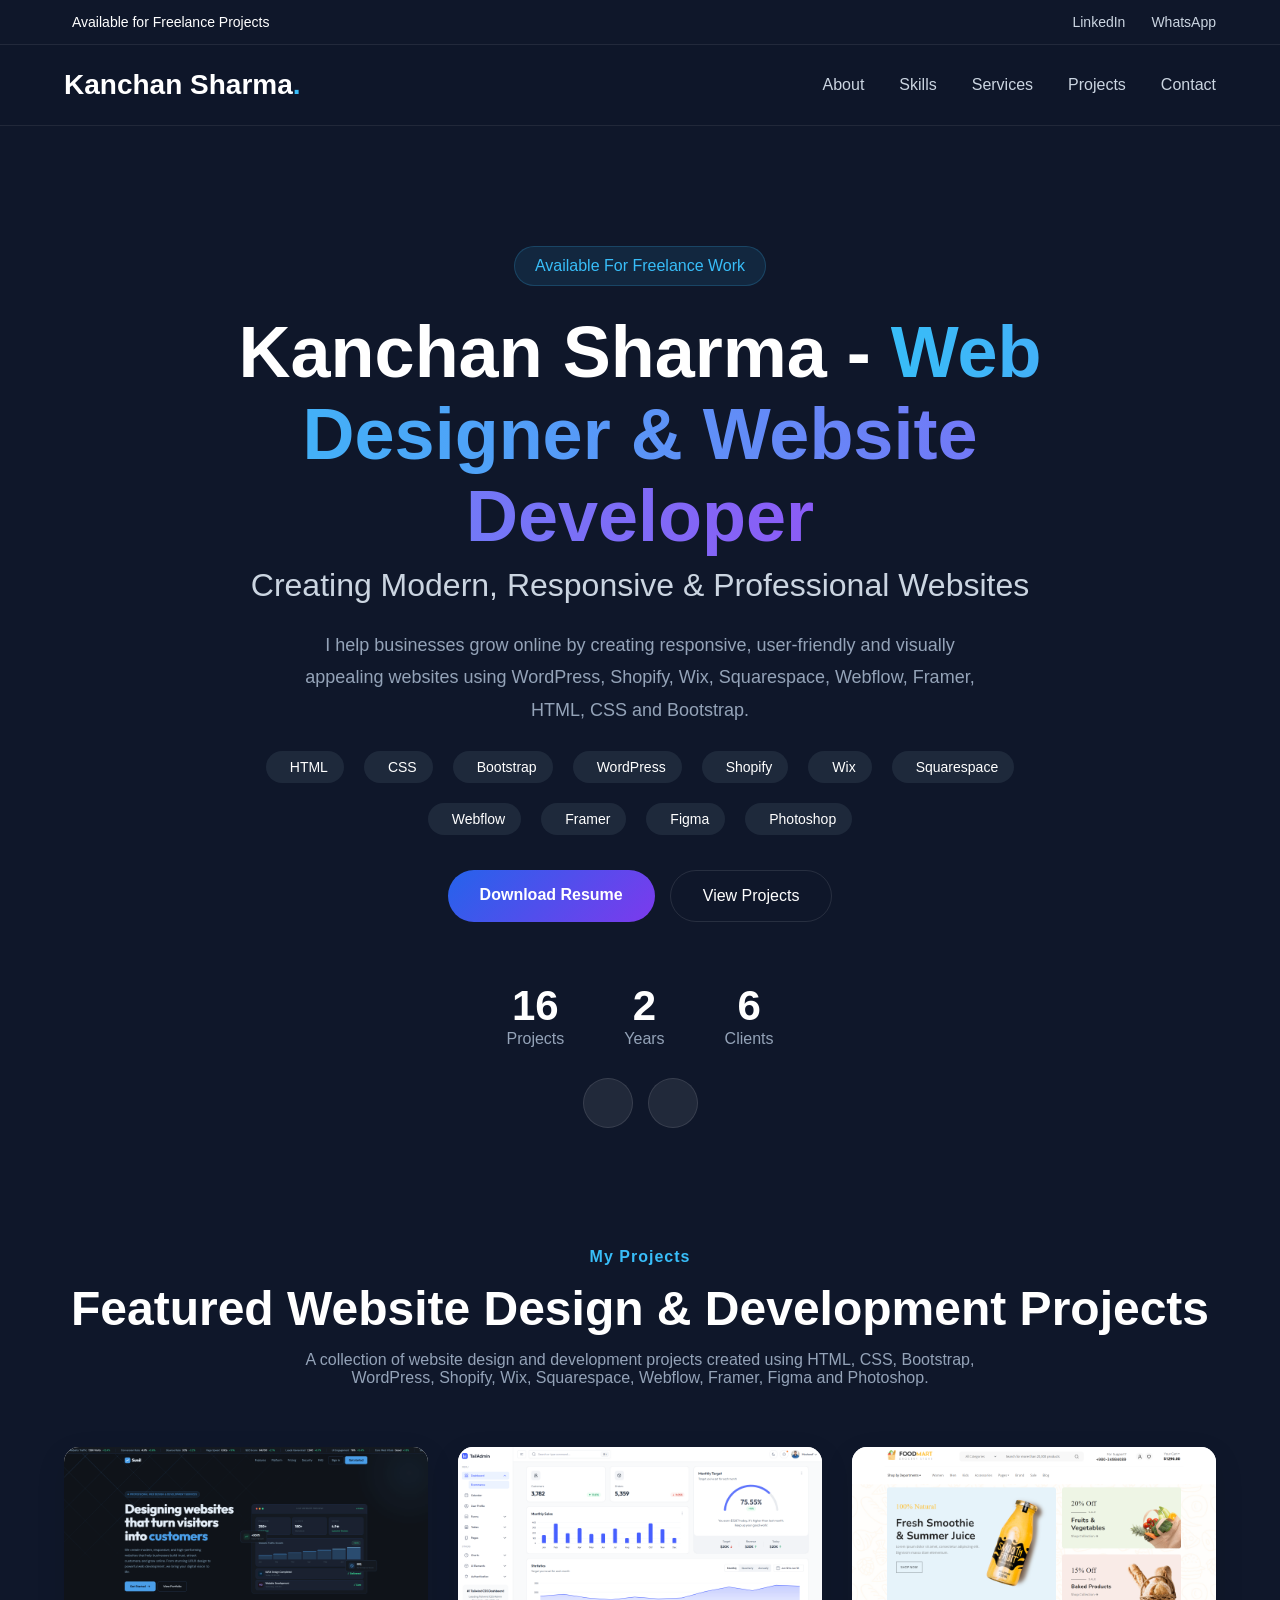
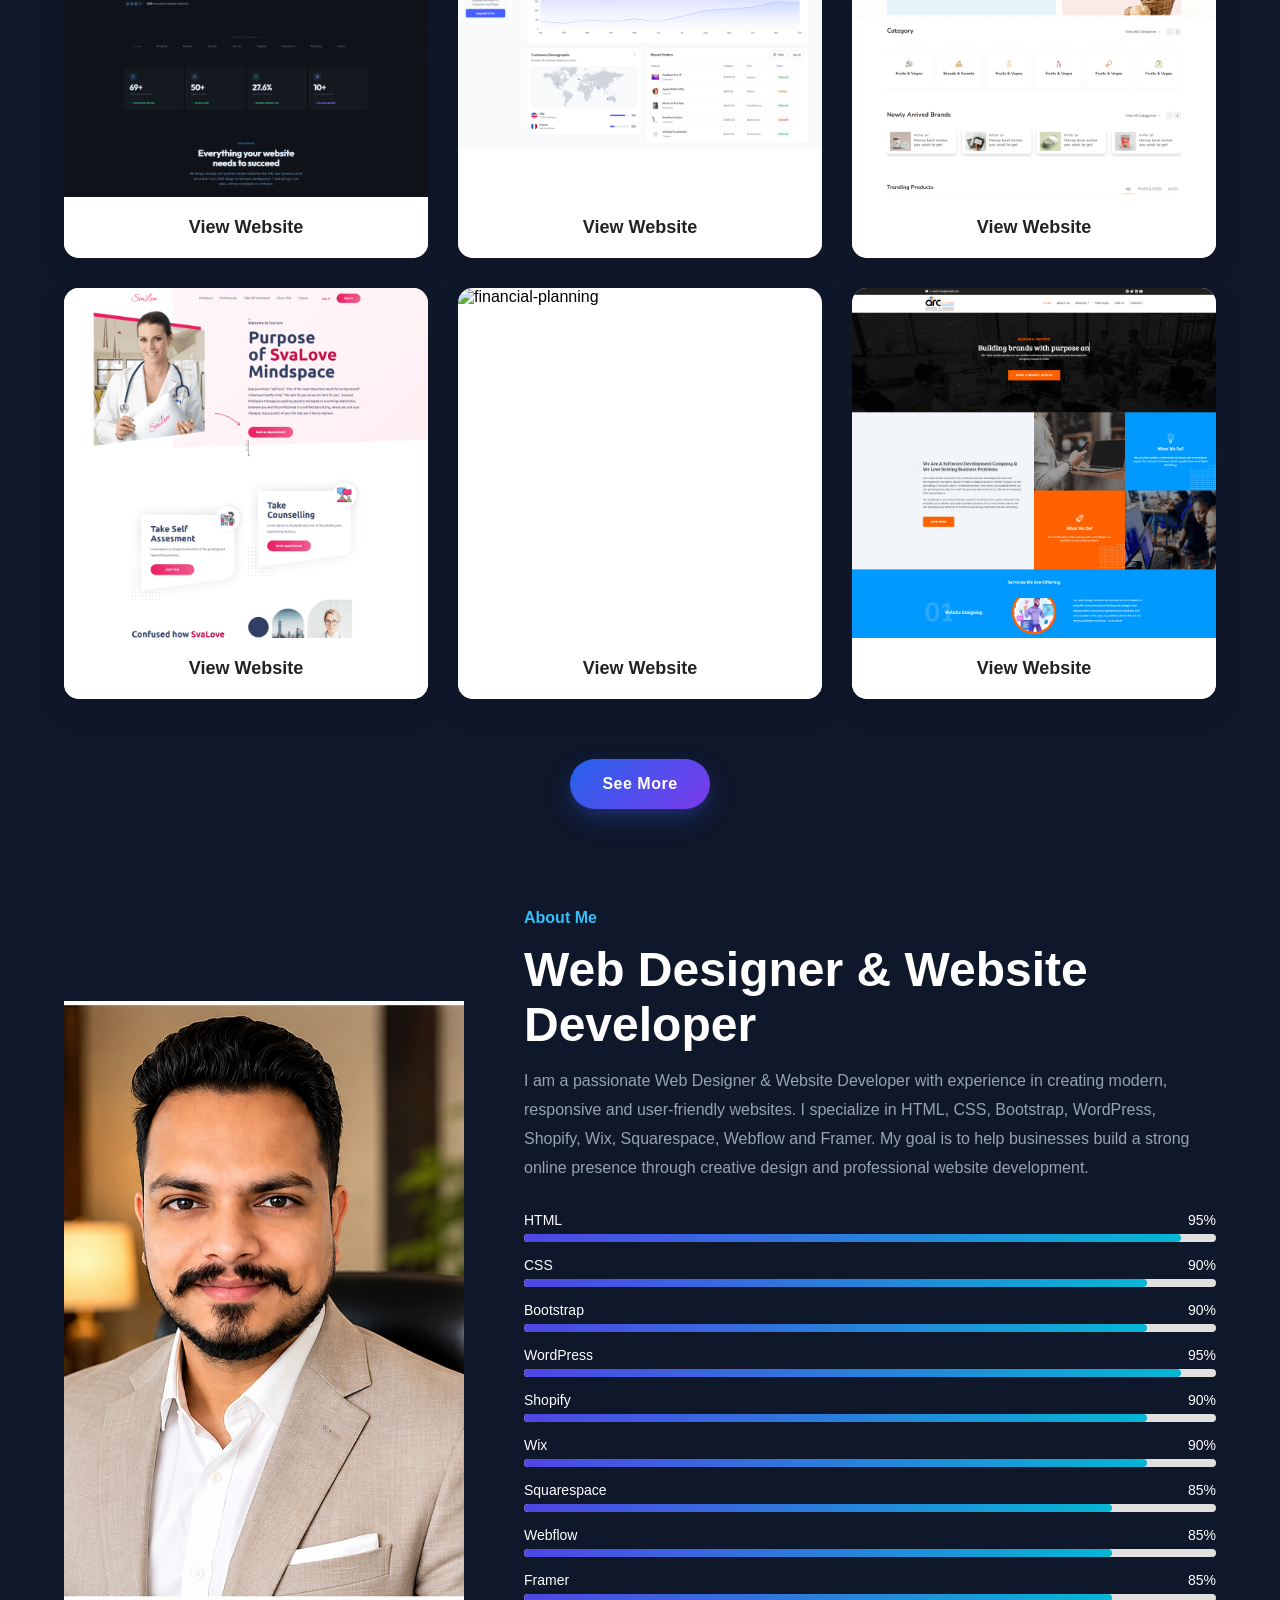
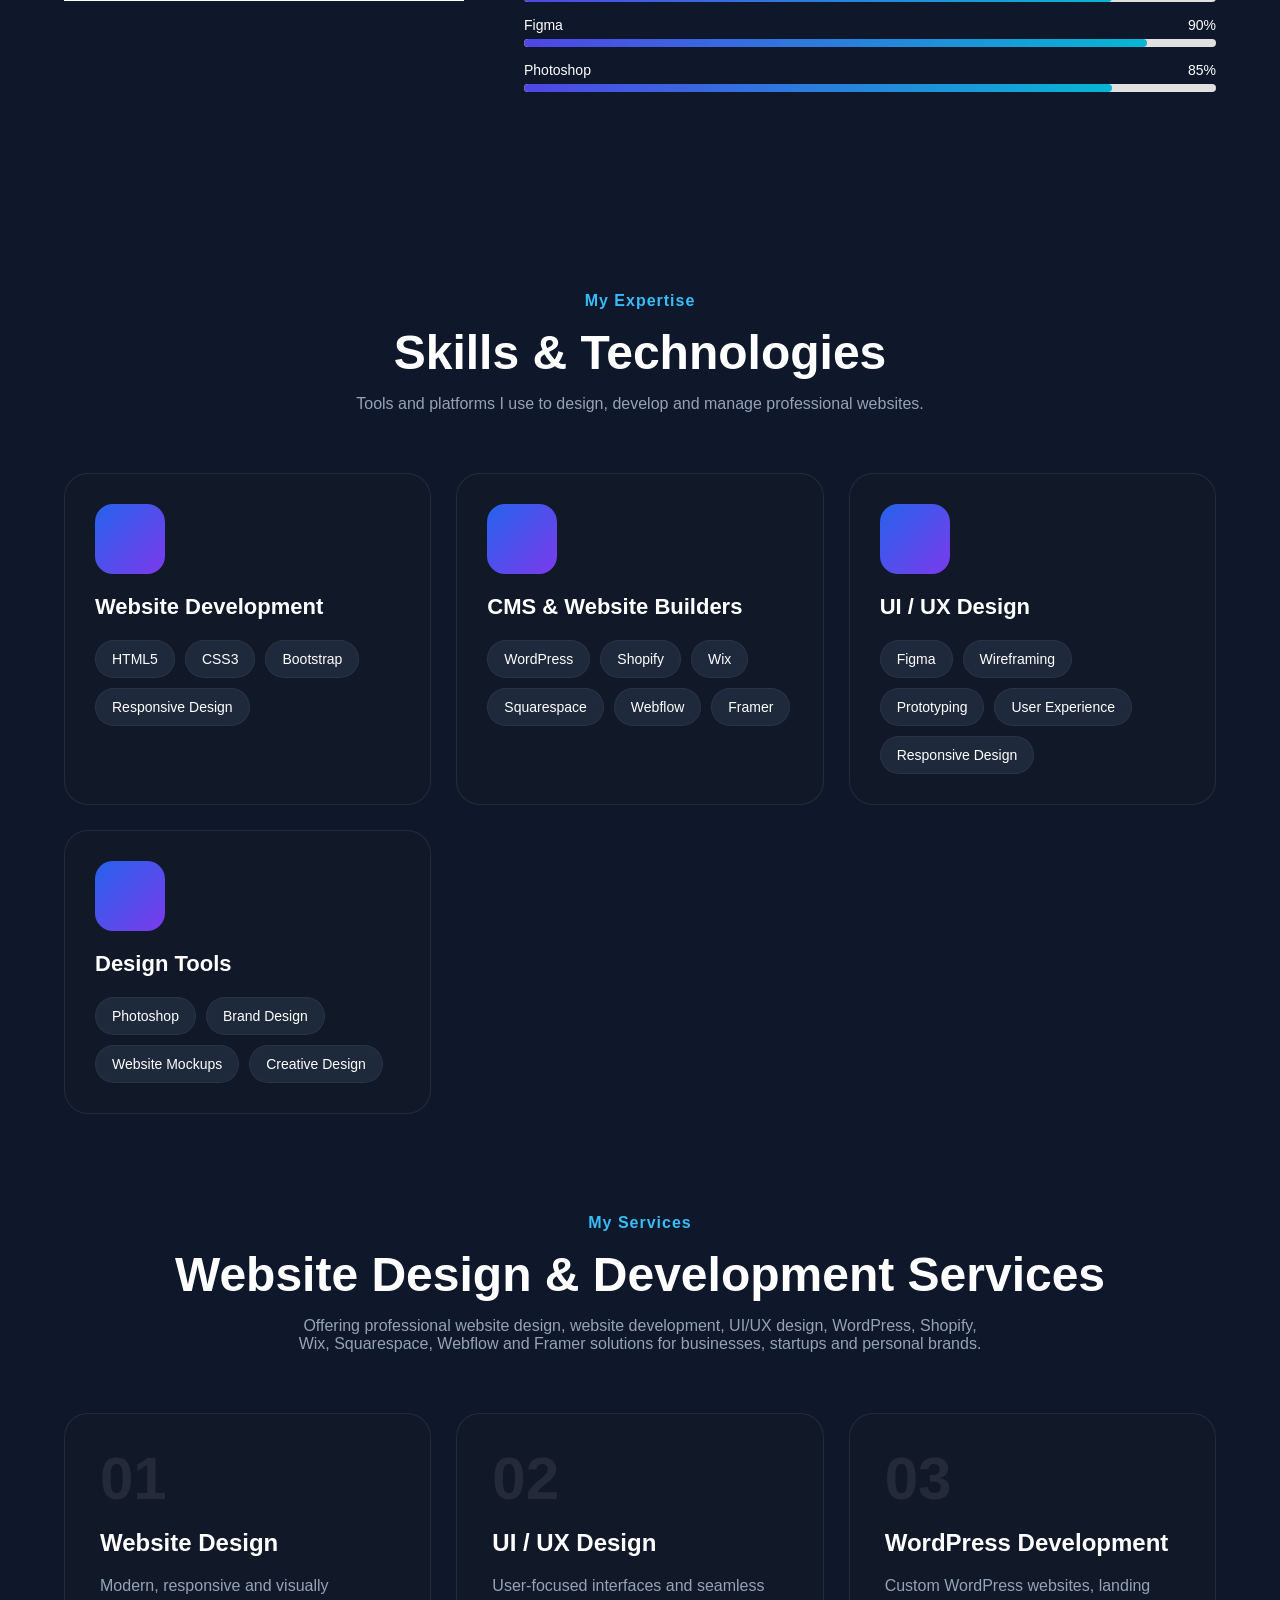
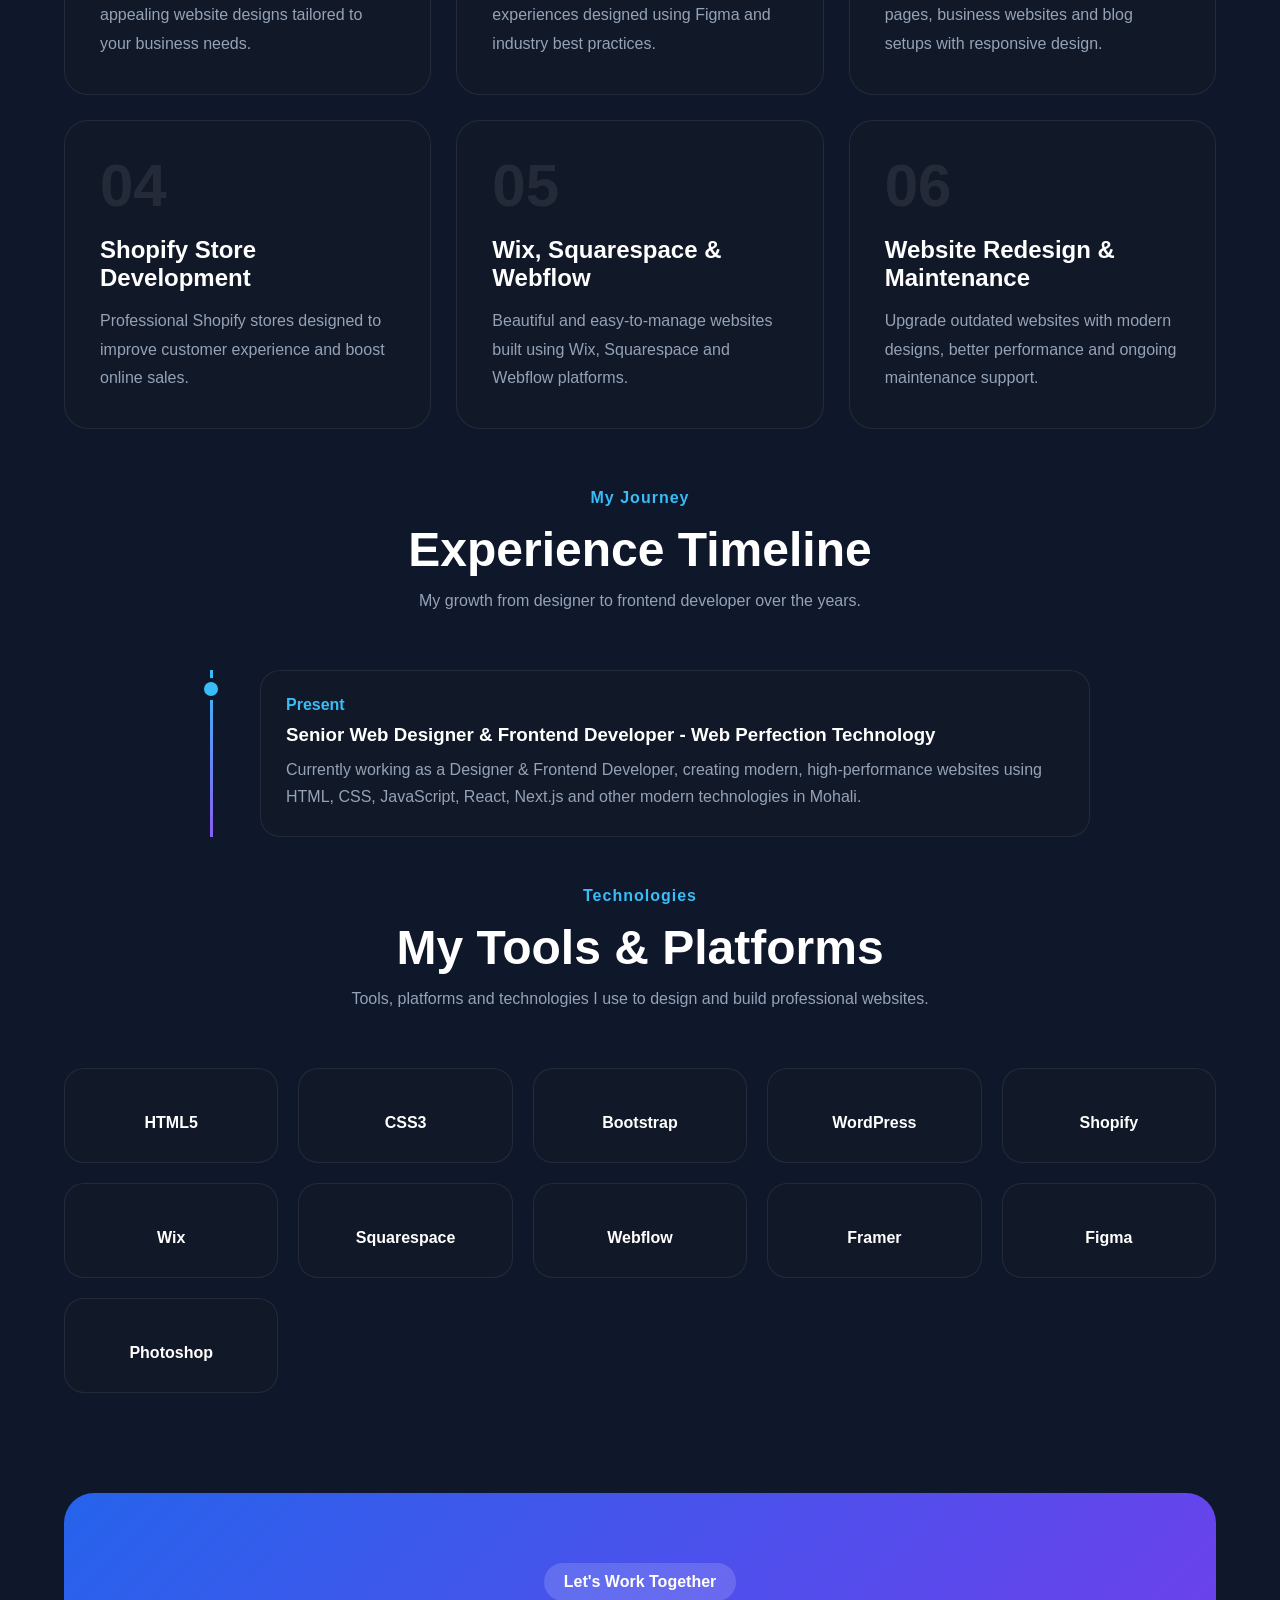
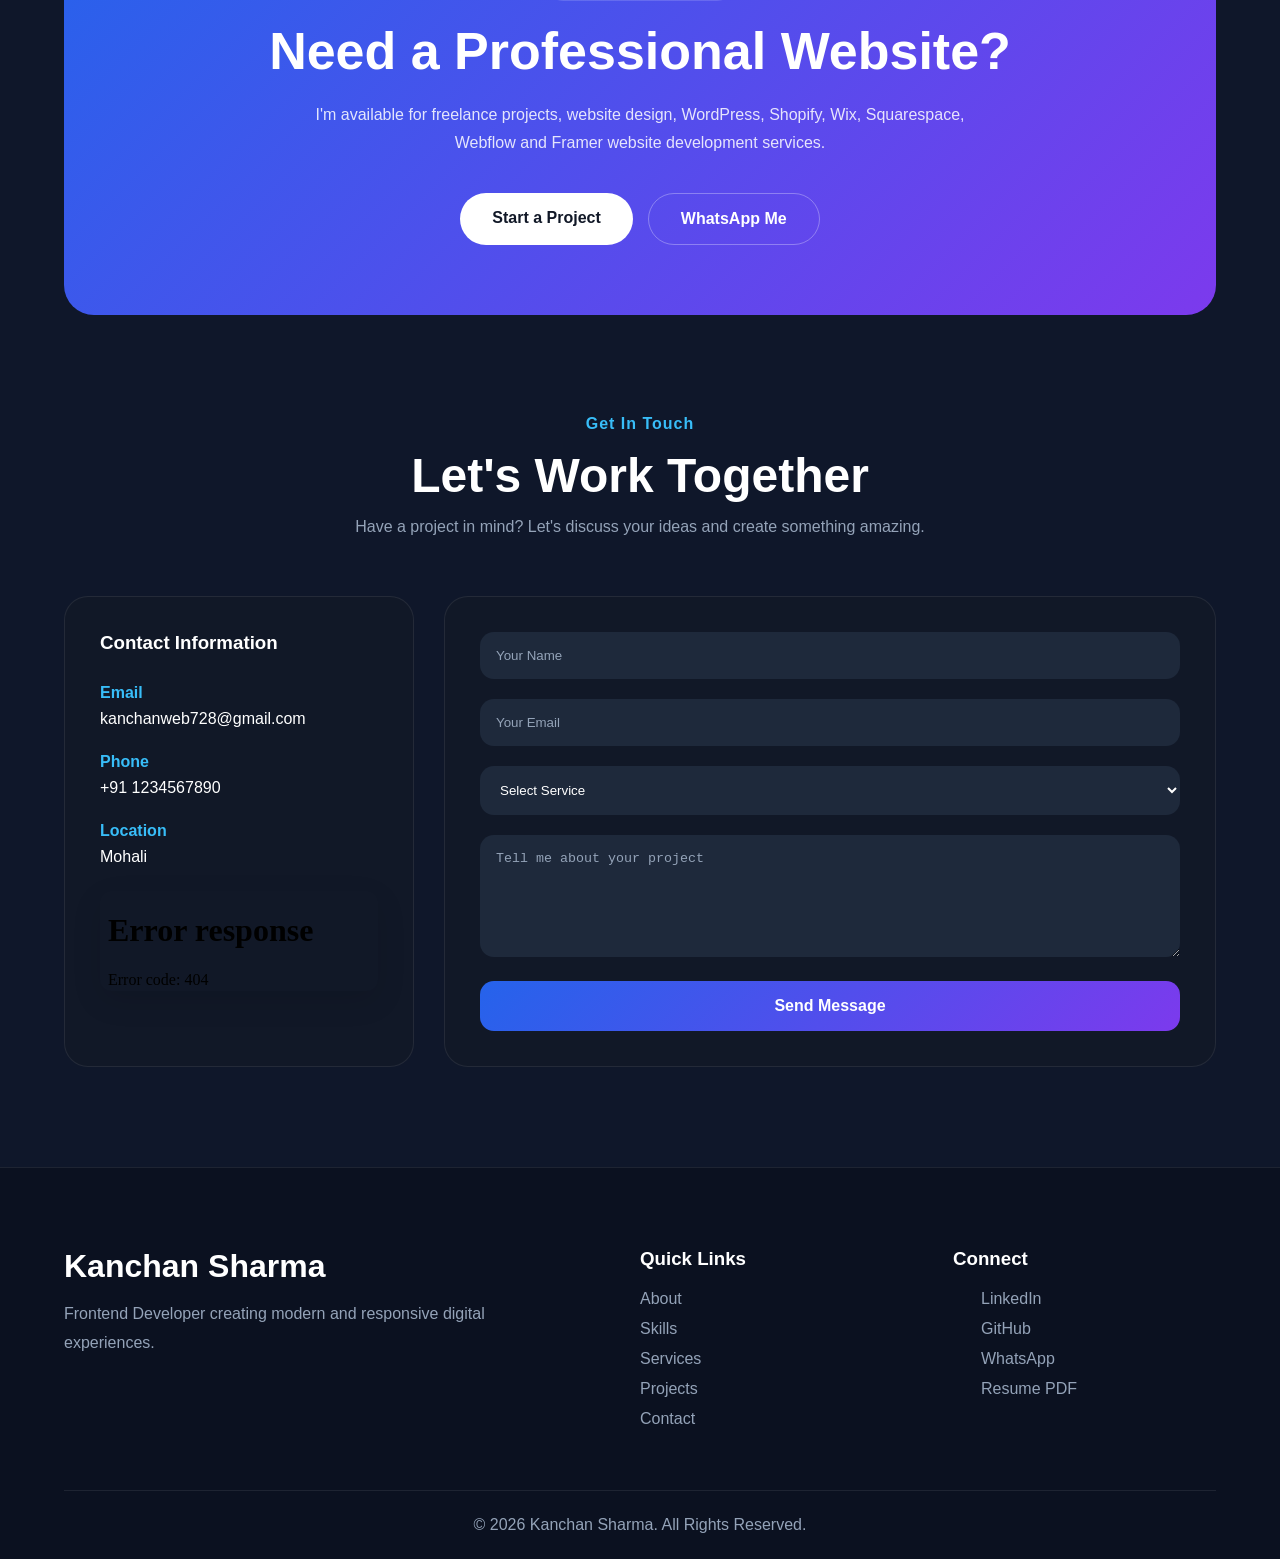
==== index.html @ 49e10888 "Add files via upload" ====
<!doctype html>
<html lang="en">
  <head>
    <meta charset="UTF-8" />
    <meta name="viewport" content="width=device-width, initial-scale=1.0" />

    <!-- Primary SEO -->
    <title>Kanchan Sharma | Web Designer & Website Developer</title>

    <meta
      name="description"
      content="Kanchan Sharma is a Web Designer & Website Developer specializing in HTML, CSS, Bootstrap, WordPress, Shopify, Wix, Squarespace, Webflow, Framer, Figma and Photoshop."
    />

    <meta
      name="keywords"
      content="Kanchan Sharma, Web Designer, Website Developer, HTML, CSS, Bootstrap, WordPress, Shopify, Wix, Squarespace, Webflow, Framer, Figma, Photoshop"
    />

    <meta name="author" content="Kanchan Sharma" />
    <meta name="robots" content="index, follow" />
    <meta name="language" content="English" />
    <meta property="og:image:type" content="image/png" />
    <meta property="article:author" content="Kanchan Sharma" />

    <!-- Canonical -->
    <link rel="canonical" href="https://yourdomain.com/" />

    <link rel="icon" href="/favicon.ico" sizes="any" />

    <!-- Theme Color -->
    <meta name="theme-color" content="#0f172a" />

    <!-- Open Graph -->
    <meta
      property="og:title"
      content="Kanchan Sharma | Web Designer & Website Developer"
    />

    <meta
      property="og:description"
      content="Professional Web Designer & Website Developer creating responsive websites using WordPress, Shopify, Wix, Squarespace, Webflow and Framer."
    />

    <meta
      property="og:image"
      content="https://yourdomain.com/img/preview.png"
    />

    <meta property="og:image:width" content="1200" />
    <meta property="og:image:height" content="630" />
    <meta property="og:type" content="website" />
    <meta property="og:url" content="https://yourdomain.com/" />
    <meta property="og:site_name" content="Kanchan Sharma Portfolio" />
    <meta property="og:locale" content="en_US" />

    <!-- Twitter -->
    <meta name="twitter:card" content="summary_large_image" />

    <meta
      name="twitter:title"
      content="Kanchan Sharma | Web Designer & Website Developer"
    />

    <meta
      name="twitter:description"
      content="Explore the portfolio of Kanchan Sharma, specializing in WordPress, Shopify, Wix, Squarespace, Webflow, Framer, Figma and Photoshop."
    />

    <meta
      name="twitter:image"
      content="https://yourdomain.com/img/preview.png"
    />

    <meta name="twitter:image:alt" content="Kanchan Sharma Portfolio" />

    <!-- Favicon -->
    <link rel="icon" type="image/png" href="img/favicon.png" />
    <link rel="apple-touch-icon" href="img/apple-touch-icon.png" />

    <!-- Sitemap -->
    <link rel="sitemap" type="application/xml" href="/sitemap.xml" />
    <link rel="stylesheet" href="css/style.css" />

    <link
      rel="stylesheet"
      href="https://cdnjs.cloudflare.com/ajax/libs/font-awesome/7.0.1/css/all.min.css"
    />

    <!-- Structured Data -->
    <script type="application/ld+json">
      {
        "@context": "https://schema.org",
        "@type": "Person",
        "name": "Kanchan Sharma",
        "url": "https://yourdomain.com/",
        "image": "https://yourdomain.com/img/profile.png",
        "jobTitle": "Web Designer & Website Developer",
        "description": "Web Designer & Website Developer specializing in WordPress, Shopify, Wix, Squarespace, Webflow, Framer, Figma and Photoshop."
      }
    </script>
  </head>

  <body>
    <div class="topbar">
      <div class="container topbar-content">
        <div class="topbar-left">
          <i class="fa-solid fa-rocket"></i>
          Available for Freelance Projects
        </div>

        <div class="topbar-right">
          <a
            href="https://www.linkedin.com/in/kanchan-sharma/"
            target="_blank"
            rel="noopener noreferrer"
          >
            <i class="fa-brands fa-linkedin-in"></i>
            <span>LinkedIn</span>
          </a>

          <a
            href="https://wa.me/91XXXXXXXXXX"
            target="_blank"
            rel="noopener noreferrer"
          >
            <i class="fa-brands fa-whatsapp"></i>
            <span>WhatsApp</span>
          </a>
        </div>
      </div>
    </div>
    <header class="header">
      <div class="container">
        <nav class="navbar">
          <a href="#" class="logo"> Kanchan Sharma<span>.</span> </a>
          <ul class="nav-menu" id="navMenu">
            <li><a href="#about">About</a></li>
            <li><a href="#skills">Skills</a></li>
            <li><a href="#services">Services</a></li>
            <li><a href="#projects">Projects</a></li>
            <li><a href="#contact">Contact</a></li>
          </ul>
          <button class="menu-toggle" id="menuToggle">☰</button>
        </nav>
      </div>
    </header>

    <section class="hero">
      <div class="container">
        <div class="hero-content">
          <span class="hero-tag">Available For Freelance Work</span>

          <h1>
            Kanchan Sharma - <span>Web Designer & Website Developer</span>
          </h1>

          <h2>Creating Modern, Responsive & Professional Websites</h2>

          <p>
            I help businesses grow online by creating responsive, user-friendly
            and visually appealing websites using WordPress, Shopify, Wix,
            Squarespace, Webflow, Framer, HTML, CSS and Bootstrap.
          </p>

          <div class="hero-highlights">
            <span><i class="fa-solid fa-circle-check"></i> HTML</span>
            <span><i class="fa-solid fa-circle-check"></i> CSS</span>
            <span><i class="fa-solid fa-circle-check"></i> Bootstrap</span>
            <span><i class="fa-solid fa-circle-check"></i> WordPress</span>
            <span><i class="fa-solid fa-circle-check"></i> Shopify</span>
            <span><i class="fa-solid fa-circle-check"></i> Wix</span>
            <span><i class="fa-solid fa-circle-check"></i> Squarespace</span>
            <span><i class="fa-solid fa-circle-check"></i> Webflow</span>
            <span><i class="fa-solid fa-circle-check"></i> Framer</span>
            <span><i class="fa-solid fa-circle-check"></i> Figma</span>
            <span><i class="fa-solid fa-circle-check"></i> Photoshop</span>
          </div>

          <div class="hero-buttons">
            <a
              href="img/Kanchan-Sharma-Resume.pdf"
              class="btn-primary"
              download
            >
              Download Resume
            </a>

            <a href="#projects" class="btn-secondary"> View Projects </a>
          </div>

          <div class="hero-stats">
            <div>
              <h3 class="counter" data-target="50">0</h3>
              <span>Projects</span>
            </div>

            <div>
              <h3 class="counter" data-target="4">0</h3>
              <span>Years</span>
            </div>

            <div>
              <h3 class="counter" data-target="20">0</h3>
              <span>Clients</span>
            </div>
          </div>

          <div class="hero-social">
            <a
              href="YOUR_LINKEDIN_URL"
              target="_blank"
              rel="noopener noreferrer"
              aria-label="LinkedIn"
            >
              <i class="fa-brands fa-linkedin-in"></i>
            </a>

            <a
              href="https://wa.me/91XXXXXXXXXX"
              target="_blank"
              rel="noopener noreferrer"
              aria-label="WhatsApp"
            >
              <i class="fa-brands fa-whatsapp"></i>
            </a>
          </div>
        </div>
      </div>
    </section>
    <section class="price-row" id="projects">
      <div class="container">
        <div class="section-title">
          <span>My Projects</span>

          <h2>Featured Website Design & Development Projects</h2>

          <p>
            A collection of website design and development projects created
            using HTML, CSS, Bootstrap, WordPress, Shopify, Wix, Squarespace,
            Webflow, Framer, Figma and Photoshop.
          </p>
        </div>

        <div id="projects-container" class="projects-grid"></div>

        <div class="load-more-wrap">
          <button id="loadMoreBtn">See More</button>
        </div>
      </div>
    </section>

    <section class="about" id="about">
      <div class="container">
        <div class="about-wrapper">
          <div class="about-left">
            <img src="img/profile.png" alt="Kanchan Sharma Profile Picture" />
          </div>

          <div class="about-right">
            <span class="tag">About Me</span>

            <h2>Web Designer & Website Developer</h2>

            <p>
              I am a passionate Web Designer & Website Developer with experience
              in creating modern, responsive and user-friendly websites. I
              specialize in HTML, CSS, Bootstrap, WordPress, Shopify, Wix,
              Squarespace, Webflow and Framer. My goal is to help businesses
              build a strong online presence through creative design and
              professional website development.
            </p>

            <div class="skills-progress">
              <div class="skill">
                <div class="skill-top">
                  <span>HTML</span>
                  <span>95%</span>
                </div>
                <div class="bar">
                  <div class="fill" style="width: 95%"></div>
                </div>
              </div>

              <div class="skill">
                <div class="skill-top">
                  <span>CSS</span>
                  <span>90%</span>
                </div>
                <div class="bar">
                  <div class="fill" style="width: 90%"></div>
                </div>
              </div>

              <div class="skill">
                <div class="skill-top">
                  <span>Bootstrap</span>
                  <span>90%</span>
                </div>
                <div class="bar">
                  <div class="fill" style="width: 90%"></div>
                </div>
              </div>

              <div class="skill">
                <div class="skill-top">
                  <span>WordPress</span>
                  <span>95%</span>
                </div>
                <div class="bar">
                  <div class="fill" style="width: 95%"></div>
                </div>
              </div>

              <div class="skill">
                <div class="skill-top">
                  <span>Shopify</span>
                  <span>90%</span>
                </div>
                <div class="bar">
                  <div class="fill" style="width: 90%"></div>
                </div>
              </div>

              <div class="skill">
                <div class="skill-top">
                  <span>Wix</span>
                  <span>90%</span>
                </div>
                <div class="bar">
                  <div class="fill" style="width: 90%"></div>
                </div>
              </div>

              <div class="skill">
                <div class="skill-top">
                  <span>Squarespace</span>
                  <span>85%</span>
                </div>
                <div class="bar">
                  <div class="fill" style="width: 85%"></div>
                </div>
              </div>

              <div class="skill">
                <div class="skill-top">
                  <span>Webflow</span>
                  <span>85%</span>
                </div>
                <div class="bar">
                  <div class="fill" style="width: 85%"></div>
                </div>
              </div>

              <div class="skill">
                <div class="skill-top">
                  <span>Framer</span>
                  <span>85%</span>
                </div>
                <div class="bar">
                  <div class="fill" style="width: 85%"></div>
                </div>
              </div>

              <div class="skill">
                <div class="skill-top">
                  <span>Figma</span>
                  <span>90%</span>
                </div>
                <div class="bar">
                  <div class="fill" style="width: 90%"></div>
                </div>
              </div>

              <div class="skill">
                <div class="skill-top">
                  <span>Photoshop</span>
                  <span>85%</span>
                </div>
                <div class="bar">
                  <div class="fill" style="width: 85%"></div>
                </div>
              </div>
            </div>
          </div>
        </div>
      </div>
    </section>
    <section class="skills-section" id="skills">
      <div class="container">
        <div class="section-title">
          <span>My Expertise</span>
          <h2>Skills & Technologies</h2>
          <p>
            Tools and platforms I use to design, develop and manage professional
            websites.
          </p>
        </div>
        <div class="skills-grid">
          <div class="skill-card">
            <div class="skill-icon">
              <i class="fa-solid fa-code"></i>
            </div>
            <h3>Website Development</h3>
            <div class="skill-tags">
              <span>HTML5</span>
              <span>CSS3</span>
              <span>Bootstrap</span>
              <span>Responsive Design</span>
            </div>
          </div>
          <div class="skill-card">
            <div class="skill-icon">
              <i class="fa-solid fa-globe"></i>
            </div>
            <h3>CMS & Website Builders</h3>
            <div class="skill-tags">
              <span>WordPress</span>
              <span>Shopify</span>
              <span>Wix</span>
              <span>Squarespace</span>
              <span>Webflow</span>
              <span>Framer</span>
            </div>
          </div>
          <div class="skill-card">
            <div class="skill-icon">
              <i class="fa-solid fa-pen-ruler"></i>
            </div>
            <h3>UI / UX Design</h3>
            <div class="skill-tags">
              <span>Figma</span>
              <span>Wireframing</span>
              <span>Prototyping</span>
              <span>User Experience</span>
              <span>Responsive Design</span>
            </div>
          </div>
          <div class="skill-card">
            <div class="skill-icon">
              <i class="fa-solid fa-palette"></i>
            </div>
            <h3>Design Tools</h3>
            <div class="skill-tags">
              <span>Photoshop</span>
              <span>Brand Design</span>
              <span>Website Mockups</span>
              <span>Creative Design</span>
            </div>
          </div>
        </div>
      </div>
    </section>

    <section class="services" id="services">
      <div class="container">
        <div class="section-title">
          <span>My Services</span>
          <h2>Website Design & Development Services</h2>
          <p>
            Offering professional website design, website development, UI/UX
            design, WordPress, Shopify, Wix, Squarespace, Webflow and Framer
            solutions for businesses, startups and personal brands.
          </p>
        </div>

        <div class="services-grid">
          <div class="service-card">
            <div class="service-number">01</div>
            <h3>Website Design</h3>
            <p>
              Modern, responsive and visually appealing website designs tailored
              to your business needs.
            </p>
          </div>

          <div class="service-card">
            <div class="service-number">02</div>
            <h3>UI / UX Design</h3>
            <p>
              User-focused interfaces and seamless experiences designed using
              Figma and industry best practices.
            </p>
          </div>

          <div class="service-card">
            <div class="service-number">03</div>
            <h3>WordPress Development</h3>
            <p>
              Custom WordPress websites, landing pages, business websites and
              blog setups with responsive design.
            </p>
          </div>

          <div class="service-card">
            <div class="service-number">04</div>
            <h3>Shopify Store Development</h3>
            <p>
              Professional Shopify stores designed to improve customer
              experience and boost online sales.
            </p>
          </div>

          <div class="service-card">
            <div class="service-number">05</div>
            <h3>Wix, Squarespace & Webflow</h3>
            <p>
              Beautiful and easy-to-manage websites built using Wix, Squarespace
              and Webflow platforms.
            </p>
          </div>

          <div class="service-card">
            <div class="service-number">06</div>
            <h3>Website Redesign & Maintenance</h3>
            <p>
              Upgrade outdated websites with modern designs, better performance
              and ongoing maintenance support.
            </p>
          </div>
        </div>
      </div>
    </section>
    <section class="timeline-section">
      <div class="container">
        <div class="section-title">
          <span>My Journey</span>
          <h2>Experience Timeline</h2>
          <p>My growth from designer to frontend developer over the years.</p>
        </div>
        <div class="timeline">
          <div class="timeline-item">
            <div class="timeline-dot"></div>
            <div class="timeline-content">
              <span class="year">Present</span>
              <h3>
                Senior Web Designer & Frontend Developer - Web Perfection
                Technology
              </h3>
              <p>
                Currently working as a Designer & Frontend Developer, creating
                modern, high-performance websites using HTML, CSS, JavaScript,
                React, Next.js and other modern technologies in Mohali.
              </p>
            </div>
          </div>
        </div>
      </div>
    </section>
    <section class="tech-stack" id="tech-stack">
      <div class="container">
        <div class="section-title">
          <span>Technologies</span>
          <h2>My Tools & Platforms</h2>
          <p>
            Tools, platforms and technologies I use to design and build
            professional websites.
          </p>
        </div>

        <div class="stack-grid">
          <div class="stack-card">
            <i class="fa-brands fa-html5"></i>
            <span>HTML5</span>
          </div>

          <div class="stack-card">
            <i class="fa-brands fa-css3-alt"></i>
            <span>CSS3</span>
          </div>

          <div class="stack-card">
            <i class="fa-brands fa-bootstrap"></i>
            <span>Bootstrap</span>
          </div>

          <div class="stack-card">
            <i class="fa-brands fa-wordpress"></i>
            <span>WordPress</span>
          </div>

          <div class="stack-card">
            <i class="fa-solid fa-cart-shopping"></i>
            <span>Shopify</span>
          </div>

          <div class="stack-card">
            <i class="fa-brands fa-wix"></i>
            <span>Wix</span>
          </div>

          <div class="stack-card">
            <i class="fa-solid fa-globe"></i>
            <span>Squarespace</span>
          </div>

          <div class="stack-card">
            <i class="fa-solid fa-layer-group"></i>
            <span>Webflow</span>
          </div>

          <div class="stack-card">
            <i class="fa-solid fa-bolt"></i>
            <span>Framer</span>
          </div>

          <div class="stack-card">
            <i class="fa-brands fa-figma"></i>
            <span>Figma</span>
          </div>

          <div class="stack-card">
            <i class="fa-solid fa-image"></i>
            <span>Photoshop</span>
          </div>
        </div>
      </div>
    </section>

    <section class="cta-section" id="cta">
      <div class="container">
        <div class="cta-box">
          <span class="cta-tag">Let's Work Together</span>

          <h2>Need a Professional Website?</h2>

          <p>
            I'm available for freelance projects, website design, WordPress,
            Shopify, Wix, Squarespace, Webflow and Framer website development
            services.
          </p>

          <div class="cta-buttons">
            <a href="#contact" class="cta-btn primary"> Start a Project </a>

            <a href="https://wa.me/91XXXXXXXXXX" class="cta-btn secondary">
              WhatsApp Me
            </a>
          </div>
        </div>
      </div>
    </section>

    <section class="contact-section" id="contact">
      <div class="container">
        <div class="section-title">
          <span>Get In Touch</span>
          <h2>Let's Work Together</h2>
          <p>
            Have a project in mind? Let's discuss your ideas and create
            something amazing.
          </p>
        </div>

        <div class="contact-wrapper">
          <div class="contact-info">
            <h3>Contact Information</h3>

            <div class="info-item">
              <h4>Email</h4>
              <p>
                <a href="mailto:kanchanweb728@gmail.com"> kanchanweb728@gmail.com </a>
              </p>
            </div>

            <div class="info-item">
              <h4>Phone</h4>
              <p><a href="tel:+911234567890"> +91 1234567890 </a></p>
            </div>

            <div class="info-item">
              <h4>Location</h4>
              <p>Mohali</p>
            </div>
            <div class="map-wrapper">
              <iframe
                src="<iframe src="https://www.google.com/maps/embed?pb=!1m18!1m12!1m3!1d54891.38608500805!2d76.65609513643757!3d30.6983886747756!2m3!1f0!2f0!3f0!3m2!1i1024!2i768!4f13.1!3m3!1m2!1s0x390fee906da6f81f%3A0x512998f16ce508d8!2sSahibzada%20Ajit%20Singh%20Nagar%2C%20Punjab!5e0!3m2!1sen!2sin!4v1781861755803!5m2!1sen!2sin" width="600" height="450" style="border:0;" allowfullscreen="" loading="lazy" referrerpolicy="no-referrer-when-downgrade"
                loading="lazy"
                allowfullscreen=""
                referrerpolicy="no-referrer-when-downgrade"
              >
              </iframe>
            </div>
          </div>

          <form
            class="contact-form"
            action="https://formspree.io/f/mdojgrvz"
            method="POST"
          >
            <div class="form-group">
              <input type="text" name="name" placeholder="Your Name" required />
            </div>

            <div class="form-group">
              <input
                type="email"
                name="email"
                placeholder="Your Email"
                required
              />
            </div>

            <div class="form-group">
              <select name="service" required>
                <option value="">Select Service</option>

                <option>Website Design</option>
                <option>UI/UX Design</option>
                <option>Frontend Development</option>
                <option>React Development</option>
                <option>Next.js Development</option>
                <option>Landing Page Design</option>
                <option>Business Website</option>
                <option>E-Commerce Website</option>
                <option>Website Redesign</option>
                <option>WordPress Website</option>
                <option>Shopify Store Setup</option>
                <option>Portfolio Website</option>
                <option>Website Maintenance</option>
                <option>SEO Optimization</option>
                <option>Full Website Project</option>
              </select>
            </div>

            <div class="form-group">
              <textarea
                name="message"
                rows="6"
                placeholder="Tell me about your project"
              ></textarea>
            </div>

            <button type="submit" class="submit-btn">Send Message</button>
          </form>
        </div>
      </div>
    </section>
    <footer class="footer">
      <div class="container">
        <div class="footer-top">
          <div class="footer-brand">
            <h2>Kanchan Sharma</h2>
            <p>
              Frontend Developer creating modern and responsive digital
              experiences.
            </p>
          </div>

          <div class="footer-links">
            <h3>Quick Links</h3>

            <a href="#about">About</a>
            <a href="#skills">Skills</a>
            <a href="#services">Services</a>
            <a href="#projects">Projects</a>
            <a href="#contact">Contact</a>
          </div>

          <div class="footer-social">
            <h3>Connect</h3>

            <a
              href="https://www.linkedin.com/in/kanchan-sharma-7495601a5/"
              target="_blank"
              rel="noopener noreferrer"
            >
              <i class="fa-brands fa-linkedin"></i>
              LinkedIn
            </a>

            <a
              href="https://github.com/Kanchan1995751"
              target="_blank"
              rel="noopener noreferrer"
            >
              <i class="fa-brands fa-github"></i>
              GitHub
            </a>

            <a
              href="https://wa.me/1234567890"
              target="_blank"
              rel="noopener noreferrer"
            >
              <i class="fa-brands fa-whatsapp"></i>
              WhatsApp
            </a>

            <a href="/img/Kanchan Sharma Designer.pdf" download>
              <i class="fa-solid fa-file-arrow-down"></i>
              Resume PDF
            </a>
          </div>
        </div>

        <div class="footer-bottom">
          <p>© <span id="year"></span> Kanchan Sharma. All Rights Reserved.</p>
        </div>
      </div>
    </footer>
    <script>
      const projects = [
        {
          image: "img/screenshort_4.png",
          link: "https://novapay-three-chi.vercel.app/",
          alt: "NovaPay fintech landing page",
        },
        {
          image: "img/screenshort_25.png",
          link: "https://admin-dashboard-psi-olive-45.vercel.app/",
          alt: "admin-dashboard-psi-olive",
        },
        {
          image: "img/screenshort_22.png",
          link: "https://foodmart-ten.vercel.app/",
          alt: "foodmart-ten",
        },
        {
          image: "img/screenshort_17.png",
          link: "https://sva-love.vercel.app/",
          alt: "Wedding and events website",
        },
        {
          image: "img/screenshort_21.png",
          link: "https://financial-planning-gilt.vercel.app/",
          alt: "financial-planning",
        },
        {
          image: "img/screenshort_15.png",
          link: "https://my-first-site-black-rho.vercel.app/",
          alt: "Personal portfolio website",
        },
        {
          image: "img/screenshort_2.png",
          link: "https://taste-nest-eight.vercel.app/",
          alt: "Taste Nest restaurant website ",
        },
        {
          image: "img/screenshort_3.png",
          link: "https://bunty-dhaba.vercel.app/",
          alt: "Bunty Dhaba restaurant website",
        },
        {
          image: "img/screenshort_1.png",
          link: "https://riji-health-ashen.vercel.app/",
          alt: "Riji Health healthcare website ",
        },
        {
          image: "img/screenshort_5.png",
          link: "https://jyoti-ro-water-supplier.vercel.app/",
          alt: "Jyoti RO Water Supplier business website",
        },
        {
          image: "img/screenshort_6.png",
          link: "https://vietnam-e-visa.vercel.app/",
          alt: "Vietnam E Visa travel services website",
        },
        {
          image: "img/screenshort_7.png",
          link: "https://company-site-self.vercel.app/",
          alt: "Corporate company website ",
        },
        {
          image: "img/screenshort_8.png",
          link: "https://my-next-color.vercel.app/",
          alt: "Color palette web application",
        },
        {
          image: "img/screenshort_9.png",
          link: "https://positivus-pied.vercel.app/",
          alt: "Positivus digital marketing website",
        },
        {
          image: "img/screenshort_10.png",
          link: "https://car-rentel-liart.vercel.app/",
          alt: "Car rental booking website",
        },
        {
          image: "img/screenshort_11.png",
          link: "https://restaurent-test.vercel.app/",
          alt: "Restaurant website landing page",
        },
        {
          image: "img/screenshort_12.png",
          link: "https://e-commerce-website-psi-eight-50.vercel.app/",
          alt: "E-commerce online shopping website",
        },
        {
          image: "img/screenshort_13.png",
          link: "https://cooks-tau.vercel.app/",
          alt: "Cooking and recipes website",
        },
        {
          image: "img/screenshort_14.png",
          link: "https://demo-site-psi-lake.vercel.app/",
          alt: "Business demo website",
        },

        {
          image: "img/screenshort_16.png",
          link: "https://my-first-site-5a8q.vercel.app/",
          alt: "Modern portfolio website ",
        },

        {
          image: "img/screenshort_18.png",
          link: "https://cenzuk-project.vercel.app/",
          alt: "Business services website",
        },
        {
          image: "img/screenshort_19.png",
          link: "https://luxury-eye-wear.vercel.app/",
          alt: "Luxury eyewear ecommerce website",
        },
        {
          image: "img/screenshort_20.png",
          link: "https://codebysunil-agency.vercel.app/",
          alt: "CodeBySunil web agency website",
        },

        {
          image: "img/screenshort_23.png",
          link: "https://bloom-shop-roan.vercel.app/",
          alt: "bloom-shop-roan",
        },
        {
          image: "img/screenshort_24.png",
          link: "https://horizon-tailwind-react-nextjs.vercel.app/admin/default",
          alt: "horizon-tailwind-react-nextjs",
        },
      ];
      const container = document.getElementById("projects-container");
      const loadMoreBtn = document.getElementById("loadMoreBtn");

      let visibleProjects = 6;
      const increment = 3;

      function renderProjects() {
        container.innerHTML = "";

        projects.slice(0, visibleProjects).forEach((project) => {
          container.innerHTML += `
            <div class="project-card">
              <div class="project-preview">
                <img src="${project.image}" alt="${project.alt}"  loading="lazy">
              </div>
              <div class="project-info">
                <a href="${project.link}" target="_blank"   rel="noopener noreferrer"> 
                  View Website
                </a>
              </div>
            </div>
          `;
        });

        const remaining = projects.length - visibleProjects;

        if (remaining > 0) {
          loadMoreBtn.textContent = `See More`;
        } else {
          loadMoreBtn.style.display = "none";
        }
      }

      loadMoreBtn.addEventListener("click", () => {
        visibleProjects += increment;
        renderProjects();
      });

      renderProjects();
    </script>

    <script>
      const menuToggle = document.getElementById("menuToggle");
      const navMenu = document.getElementById("navMenu");

      menuToggle.addEventListener("click", () => {
        navMenu.classList.toggle("active");

        menuToggle.innerHTML = navMenu.classList.contains("active")
          ? "✕"
          : "☰";
      });
      document.getElementById("year").textContent = new Date().getFullYear();
    </script>

    <script>
      const counters = document.querySelectorAll(".counter");

      const observer = new IntersectionObserver(
        (entries) => {
          entries.forEach((entry) => {
            if (entry.isIntersecting) {
              const counter = entry.target;
              const target = +counter.dataset.target;

              let count = 0;

              const updateCounter = () => {
                const increment = target / 60;

                if (count < target) {
                  count += increment;
                  counter.innerText = Math.ceil(count);

                  requestAnimationFrame(updateCounter);
                } else {
                  counter.innerText = target + "+";
                }
              };

              updateCounter();

              observer.unobserve(counter);
            }
          });
        },
        {
          threshold: 0.5,
        },
      );

      counters.forEach((counter) => {
        observer.observe(counter);
      });
    </script>
    <button id="scrollTopBtn" aria-label="Scroll to top">
      <i class="fa-solid fa-arrow-up"></i>
    </button>
    <script>
      const scrollTopBtn = document.getElementById("scrollTopBtn");

      window.addEventListener("scroll", () => {
        if (window.scrollY > 300) {
          scrollTopBtn.classList.add("show");
        } else {
          scrollTopBtn.classList.remove("show");
        }
      });

      scrollTopBtn.addEventListener("click", () => {
        window.scrollTo({
          top: 0,
          behavior: "smooth",
        });
      });

      document.querySelectorAll(".nav-menu a").forEach((link) => {
        link.addEventListener("click", function (e) {
          e.preventDefault();

          const target = document.querySelector(this.getAttribute("href"));
          const headerOffset = 90;

          const elementPosition = target.offsetTop;
          const offsetPosition = elementPosition - headerOffset;

          window.scrollTo({
            top: offsetPosition,
            behavior: "smooth",
          });

          navMenu.classList.remove("active");
          menuToggle.innerHTML = "☰";
        });
      });
    </script>
  </body>
</html>
---- css/style.css ----
* {
  margin: 0;
  padding: 0;
  box-sizing: border-box;
}
html {
  scroll-behavior: smooth;
}

body {
  font-family: Inter, sans-serif;
  background: #0f172a;
}
.header {
  position: sticky;
  top: 0;
  z-index: 1000;
  background: rgba(15, 23, 42, 0.9);
  backdrop-filter: blur(15px);
  border-bottom: 1px solid rgba(255, 255, 255, 0.08);
}

.navbar {
  display: flex;
  align-items: center;
  justify-content: space-between;
  height: 80px;
}

.logo {
  text-decoration: none;
  color: #fff;
  font-size: 28px;
  font-weight: 800;
}

.logo span {
  color: #38bdf8;
}

.nav-menu {
  display: flex;
  align-items: center;
  gap: 35px;
  list-style: none;
}

.nav-menu a {
  text-decoration: none;
  color: #cbd5e1;
  font-weight: 500;
  transition: 0.3s;
}

.nav-menu a:hover {
  color: #38bdf8;
}

.menu-toggle {
  display: none;
  background: none;
  border: none;
  color: #fff;
  font-size: 32px;
  cursor: pointer;
}

.menu-toggle {
  display: none;
}

@media (max-width: 768px) {
  .menu-toggle {
    display: block;
    background: none;
    border: none;
    color: #fff;
    font-size: 30px;
    cursor: pointer;
  }

  .nav-menu {
    position: fixed;
    top: 80px;
    left: -100%;
    width: 100%;
    height: calc(100vh - 80px);
    background: #0f172a;

    display: flex;
    flex-direction: column;
    align-items: center;
    padding-top: 40px;
    gap: 25px;

    transition: 0.4s ease;
  }

  .nav-menu.active {
    left: 0;
  }
  
.logo {
  font-size: 22px;
}
}

.hero {
  min-height: 90vh;
  display: flex;
  align-items: center;
  padding: 120px 0;
}

.hero-content {
  max-width: 850px;
  text-align: center;
  margin: auto;
}

.hero-tag {
  display: inline-block;
  padding: 10px 20px;
  border-radius: 50px;

  background: rgba(56, 189, 248, 0.1);
  color: #38bdf8;

  border: 1px solid rgba(56, 189, 248, 0.2);
}

.hero h1 {
  font-size: 72px;
  color: #fff;
  margin: 25px 0 10px;
}

.hero h1 span {
  background: linear-gradient(90deg, #38bdf8, #8b5cf6);

  -webkit-background-clip: text;
  -webkit-text-fill-color: transparent;
}

.hero h2 {
  color: #cbd5e1;
  font-size: 32px;
  font-weight: 500;
}

.hero p {
  color: #94a3b8;
  font-size: 18px;
  line-height: 1.8;
  max-width: 700px;
  margin: 25px auto;
}

.hero-buttons {
  display: flex;
  justify-content: center;
  gap: 15px;
  margin-top: 35px;
  flex-wrap: wrap;
}

.btn-primary {
  padding: 16px 32px;
  border-radius: 50px;
  text-decoration: none;

  background: linear-gradient(135deg, #2563eb, #7c3aed);

  color: #fff;
  font-weight: 600;
}

.btn-secondary {
  padding: 16px 32px;
  border-radius: 50px;
  text-decoration: none;

  border: 1px solid rgba(255, 255, 255, 0.1);
  color: #fff;
}

.hero-stats {
  display: flex;
  justify-content: center;
  gap: 60px;
  margin-top: 60px;
  flex-wrap: wrap;
}

.hero-stats h3 {
  color: #fff;
  font-size: 42px;
}

.hero-stats span {
  color: #94a3b8;
}

@media (max-width: 768px) {
  .hero {
    min-height: auto;
    padding: 60px 0 20px;
  }

  .hero h1 {
    font-size: 42px;
    line-height: 1.2;
  }

  .hero h2 {
    font-size: 22px;
  }

  .hero p {
    font-size: 16px;
  }

  .hero-stats {
    gap: 30px;
  }

  .hero-stats h3 {
    font-size: 30px;
  }

  .btn-primary,
  .btn-secondary {
    width: 100%;
    text-align: center;
  }
}

.portfolio {
  padding: 100px 0;
}

.container {
  width: 90%;
  max-width: 1300px;
  margin: auto;
}

.section-title {
  text-align: center;
  margin-bottom: 60px;
}

.section-title span {
  color: #38bdf8;
  font-weight: 600;
  letter-spacing: 1px;
}

.section-title h2 {
  color: #fff;
  font-size: 48px;
  margin: 15px 0;
}

.section-title p {
  color: #94a3b8;
  max-width: 700px;
  margin: auto;
}

.projects-grid {
  display: grid;
  grid-template-columns: repeat(auto-fit, minmax(320px, 1fr));
  gap: 30px;
}

.project-card {
  width: 100%;
  background: #fff;
  border-radius: 15px;
  overflow: hidden;
  box-shadow: 0 10px 30px rgba(0, 0, 0, 0.1);
}

.project-preview {
  height: 350px;
  overflow: hidden;
}
.project-preview img {
  width: 100%;
  display: block;
  transition: transform 8s linear;
}

.project-card:hover .project-preview img {
  transform: translateY(calc(-100% + 350px));
}

.project-image {
  overflow: hidden;
}

.project-image img {
  width: 100%;
  display: block;
  transition: 0.8s;
}

.project-card:hover img {
  transform: scale(1.08);
}

.project-content {
  padding: 25px;
}

.project-content h3 {
  color: #fff;
  margin-bottom: 12px;
  font-size: 24px;
}

.project-content p {
  color: #94a3b8;
  line-height: 1.7;
  margin-bottom: 25px;
}

.project-btn {
  display: inline-flex;
  align-items: center;
  gap: 10px;
  padding: 12px 24px;
  border-radius: 50px;
  text-decoration: none;
  color: #fff;
  background: linear-gradient(135deg, #3b82f6, #8b5cf6);
  font-weight: 600;
  transition: 0.3s;
}

.project-btn:hover {
  transform: translateY(-3px);
  box-shadow: 0 15px 35px rgba(99, 102, 241, 0.35);
}

.project-info a {
  background: #fff;
  width: 100%;
  display: block;
  text-align: center;
  align-items: center;
  padding: 20px;
  text-decoration: none;
  color: #222222;
  font-weight: 900;
  font-size: 18px;
}
.projects-link {
  text-decoration: none;
  color: inherit;
}

.load-more-wrap {
  display: flex;
  justify-content: center;
  margin-top: 60px;
}

#loadMoreBtn {
  display: inline-flex;
  align-items: center;
  gap: 12px;
  padding: 16px 32px;
  border: none;
  border-radius: 60px;
  cursor: pointer;

  background: linear-gradient(135deg, #2563eb, #7c3aed);

  color: #fff;
  font-size: 16px;
  font-weight: 600;
  letter-spacing: 0.5px;

  transition: all 0.35s ease;
  box-shadow:
    0 10px 25px rgba(37, 99, 235, 0.25),
    0 4px 10px rgba(124, 58, 237, 0.15);
}

#loadMoreBtn span {
  transition: transform 0.35s ease;
}

#loadMoreBtn:hover {
  transform: translateY(-4px);
  box-shadow:
    0 20px 40px rgba(37, 99, 235, 0.35),
    0 8px 20px rgba(124, 58, 237, 0.25);
}

#loadMoreBtn:hover span {
  transform: translateX(6px);
}

#loadMoreBtn:active {
  transform: translateY(-1px);
}

/* Tablet */
@media (max-width: 992px) {
  .portfolio {
    padding: 80px 0;
  }

  .section-title h2 {
    font-size: 40px;
  }

  .projects-grid {
    grid-template-columns: repeat(auto-fit, minmax(280px, 1fr));
    gap: 25px;
  }

  .project-preview {
    height: 300px;
  }

  .project-card:hover .project-preview img {
    transform: translateY(calc(-100% + 300px));
  }
}

/* Mobile */
@media (max-width: 768px) {
  .container {
    width: 95%;
  }

  .portfolio {
    padding: 60px 0;
  }

  .section-title {
    margin-bottom: 40px;
  }

  .section-title h2 {
    font-size: 32px;
    line-height: 1.2;
  }

  .section-title p {
    font-size: 15px;
    line-height: 1.7;
  }

  .projects-grid {
    grid-template-columns: 1fr;
    gap: 20px;
  }

  .project-preview {
    height: 300px;
  }

  .project-card:hover .project-preview img {
    transform: translateY(calc(-100% + 280px));
  }

  .project-info a {
    padding: 16px;
    font-size: 16px;
  }

  #loadMoreBtn {
    width: 100%;
    max-width: 300px;
    justify-content: center;
    padding: 15px 25px;
  }
}

/* Small Mobile */
@media (max-width: 480px) {
  .section-title span {
    font-size: 14px;
  }

  .section-title h2 {
    font-size: 26px;
  }

  .section-title p {
    font-size: 14px;
  }

  .project-preview {
    height: 300px;
  }

  .project-card:hover .project-preview img {
    transform: translateY(calc(-100% + 220px));
  }

  .project-info a {
    font-size: 15px;
    padding: 14px;
  }

  #loadMoreBtn {
    width: 100%;
    font-size: 15px;
  }
}
.about {
  padding: 100px 0;
}

.about-wrapper {
  display: grid;
  grid-template-columns: 400px 1fr;
  gap: 60px;
  align-items: center;
}

.about-card {
  background: linear-gradient(135deg, #2563eb, #7c3aed);
  padding: 50px;
  border-radius: 30px;
  color: #fff;
  text-align: center;
}

.about-card h3 {
  font-size: 80px;
}

.about-card span {
  display: block;
  margin-top: 10px;
}

.stats {
  display: flex;
  justify-content: space-between;
  margin-top: 40px;
}

.stats h4 {
  font-size: 32px;
}

.about-right .tag {
  color: #38bdf8;
  font-weight: 600;
}

.about-right h2 {
  color: #fff;
  font-size: 48px;
  margin: 15px 0;
}

.about-right p {
  color: #94a3b8;
  line-height: 1.8;
  margin-bottom: 30px;
}

.skills {
  display: flex;
  flex-wrap: wrap;
  gap: 12px;
}

.skills span {
  padding: 12px 20px;
  background: #1e293b;
  border: 1px solid rgba(255, 255, 255, 0.08);
  border-radius: 50px;
  color: #fff;
}
@media (max-width: 768px) {
  .about-wrapper {
    grid-template-columns: 1fr;
    gap: 40px;
  }

  .about-right h2 {
    font-size: 32px;
  }

  .about-card {
    padding: 35px;
  }

  .about-card h3 {
    font-size: 60px;
  }

  .stats h4 {
    font-size: 24px;
  }
  .about {
  padding: 0px 0px;
}

}

.skills-section {
  padding: 100px 0;
}

.skills-grid {
  display: grid;
  grid-template-columns: repeat(auto-fit, minmax(280px, 1fr));
  gap: 25px;
}

.skill-card {
  background: #111827;
  border: 1px solid rgba(255, 255, 255, 0.08);
  border-radius: 24px;
  padding: 30px;
  transition: 0.3s ease;
}

.skill-card:hover {
  transform: translateY(-8px);
  border-color: #38bdf8;
}

.skill-card h3 {
  color: #fff;
  margin-bottom: 20px;
  font-size: 22px;
}
.skill-icon {
  width: 70px;
  height: 70px;

  display: flex;
  align-items: center;
  justify-content: center;

  border-radius: 18px;

  background: linear-gradient(135deg, #2563eb, #7c3aed);

  margin-bottom: 20px;
}

.skill-icon i {
  color: #fff;
  font-size: 30px;
}

.skill-card:hover .skill-icon {
  transform: rotate(-8deg) scale(1.08);
  transition: 0.3s ease;
}

.skill-tags {
  display: flex;
  flex-wrap: wrap;
  gap: 10px;
}

.skill-tags span {
  background: #1e293b;
  color: #fff;
  padding: 10px 16px;
  border-radius: 50px;
  font-size: 14px;
  border: 1px solid rgba(255, 255, 255, 0.05);
}

@media (max-width: 768px) {
  .skills-section {
    padding: 70px 0;
  }

  .skills-grid {
    grid-template-columns: 1fr;
  }

  .skill-card {
    padding: 25px;
  }

  .skill-card h3 {
    font-size: 20px;
  }
}
.services {
  padding-bottom: 60px;
}
.services-grid {
  display: grid;
  grid-template-columns: repeat(auto-fit, minmax(320px, 1fr));
  gap: 25px;
}

.service-card {
  position: relative;
  background: #111827;
  border: 1px solid rgba(255, 255, 255, 0.08);
  border-radius: 24px;
  padding: 35px;
  transition: 0.35s ease;
  overflow: hidden;
}

.service-card::before {
  content: "";
  position: absolute;
  top: 0;
  left: 0;
  width: 100%;
  height: 4px;
  background: linear-gradient(90deg, #2563eb, #7c3aed);
  transform: scaleX(0);
  transition: 0.35s ease;
}

.service-card:hover {
  transform: translateY(-8px);
  border-color: #38bdf8;
}

.service-card:hover::before {
  transform: scaleX(1);
}

.service-number {
  font-size: 60px;
  font-weight: 800;
  line-height: 1;
  opacity: 0.08;
  color: #fff;
  margin-bottom: 20px;
}

.service-card h3 {
  color: #fff;
  font-size: 24px;
  margin-bottom: 15px;
}

.service-card p {
  color: #94a3b8;
  line-height: 1.8;
}

@media (max-width: 768px) {
  .services {
    padding: 70px 0 60px;
  }

  .services-grid {
    grid-template-columns: 1fr;
  }

  .service-card {
    padding: 25px;
  }

  .service-number {
    font-size: 45px;
  }

  .service-card h3 {
    font-size: 20px;
  }
}

.timeline {
  position: relative;
  max-width: 900px;
  margin: 60px auto 0;
}

.timeline::before {
  content: "";
  position: absolute;
  left: 20px;
  top: 0;
  width: 3px;
  height: 100%;
  background: linear-gradient(to bottom, #38bdf8, #8b5cf6);
}

.timeline-item {
  position: relative;
  padding-left: 70px;
  margin-bottom: 50px;
}

.timeline-dot {
  position: absolute;
  left: 10px;
  top: 8px;
  width: 22px;
  height: 22px;
  border-radius: 50%;
  background: #38bdf8;
  border: 4px solid #0f172a;
}

.timeline-content {
  background: #111827;
  border: 1px solid rgba(255, 255, 255, 0.08);
  border-radius: 20px;
  padding: 25px;
  transition: 0.3s;
}

.timeline-content:hover {
  transform: translateY(-5px);
  border-color: #38bdf8;
}

.year {
  color: #38bdf8;
  font-weight: 600;
}

.timeline-content h3 {
  color: #fff;
  margin: 10px 0;
}

.timeline-content p {
  color: #94a3b8;
  line-height: 1.7;
}

@media (max-width: 768px) {
  .timeline-item {
    padding-left: 55px;
  }

  .timeline-content {
    padding: 20px;
  }

  .timeline-content h3 {
    font-size: 18px;
  }
}

.stack-grid {
  display: grid;
  grid-template-columns: repeat(auto-fit, minmax(180px, 1fr));
  gap: 20px;
}

.stack-card {
  background: #111827;
  border: 1px solid rgba(255, 255, 255, 0.08);
  border-radius: 20px;
  padding: 30px 20px;
  text-align: center;
  transition: 0.35s ease;
  margin:0 auto;
    display: flex;
    flex-direction: column;
    justify-content: center;
    align-items: center;
  width:100%;
}

.stack-card:hover {
  transform: translateY(-8px);
  border-color: #38bdf8;
}

.stack-card i {
  font-size: 55px;
  margin-bottom: 15px;
  color: #38bdf8;
  display: block;
}

.stack-card span {
  color: #fff;
  font-weight: 600;
  display: block;
}

.stack-card img {
  width: 60px;
  height: 60px;
  object-fit: contain;
  margin-bottom: 15px;
}

.stack-card span {
  color: #fff;
  font-weight: 600;
}
.stack-card i {
  transition: 0.35s ease;
}

.stack-card:hover i {
  transform: scale(1.15) rotate(-8deg);
}
@media (max-width: 768px) {
  .stack-grid {
    grid-template-columns: repeat(2, 1fr);
    gap: 15px;
  }

.stack-card {
    padding: 25px 15px;
    width: 100%;
    text-align: center;
    margin: 0 auto;
    display: flex;
    flex-direction: column;
    justify-content: center;
    align-items: center;
}
  .stack-card img {
    width: 50px;
    height: 50px;
  }
}

@media (max-width: 480px) {
  .stack-grid {
    grid-template-columns: 1fr 1fr;
  }
}

.cta-section {
  padding: 100px 0;
}

.cta-box {
  background: linear-gradient(135deg, #2563eb, #7c3aed);

  padding: 70px 40px;
  border-radius: 30px;
  text-align: center;
}

.cta-tag {
  display: inline-block;
  background: rgba(255, 255, 255, 0.15);
  padding: 10px 20px;
  border-radius: 50px;
  color: #fff;
  font-weight: 600;
}

.cta-box h2 {
  color: #fff;
  font-size: 52px;
  margin: 20px 0;
}

.cta-box p {
  color: rgba(255, 255, 255, 0.85);
  max-width: 700px;
  margin: auto;
  line-height: 1.8;
}

.cta-buttons {
  display: flex;
  justify-content: center;
  gap: 15px;
  margin-top: 35px;
  flex-wrap: wrap;
}

.cta-btn {
  padding: 16px 32px;
  border-radius: 50px;
  text-decoration: none;
  font-weight: 600;
  transition: 0.3s;
}

.primary {
  background: #fff;
  color: #111827;
}

.primary:hover {
  transform: translateY(-4px);
}

.secondary {
  border: 1px solid rgba(255, 255, 255, 0.3);
  color: #fff;
}

.secondary:hover {
  background: rgba(255, 255, 255, 0.12);
}

@media (max-width: 768px) {
  .cta-section {
    padding: 70px 0;
  }

  .cta-box {
    padding: 50px 25px;
  }

  .cta-box h2 {
    font-size: 34px;
    line-height: 1.3;
  }

  .cta-box p {
    font-size: 15px;
  }

  .cta-buttons {
    flex-direction: column;
  }

  .cta-btn {
    width: 100%;
    text-align: center;
  }
}

.contact-wrapper {
  display: grid;
  grid-template-columns: 350px 1fr;
  gap: 30px;
  margin-top: 60px;
}

.contact-info {
  background: #111827;
  border: 1px solid rgba(255, 255, 255, 0.08);
  border-radius: 24px;
  padding: 35px;
}

.contact-info h3 {
  color: #fff;
  margin-bottom: 30px;
}

.info-item {
  margin-bottom: 25px;
}

.info-item h4 {
  color: #38bdf8;
  margin-bottom: 8px;
}

.info-item p {
  color: #fff;
}
.contact-info a {
  color: #fff;
  text-decoration:none;
}
.contact-form {
  background: #111827;
  border: 1px solid rgba(255, 255, 255, 0.08);
  border-radius: 24px;
  padding: 35px;
}

.form-group {
  margin-bottom: 20px;
}

.form-group input,
.form-group textarea,
.form-group select {
  width: 100%;
  padding: 16px;
  border: none;
  outline: none;
  border-radius: 14px;
  background: #1e293b;
  color: #fff;
}

.form-group input::placeholder,
.form-group textarea::placeholder {
  color: #94a3b8;
}

.submit-btn {
  width: 100%;
  padding: 16px;
  border: none;
  border-radius: 14px;
  cursor: pointer;
  font-size: 16px;
  font-weight: 600;
  color: #fff;

  background: linear-gradient(135deg, #2563eb, #7c3aed);

  transition: 0.3s;
}

.submit-btn:hover {
  transform: translateY(-3px);
}

@media (max-width: 768px) {
  .contact-wrapper {
    grid-template-columns: 1fr;
  }

  .contact-info,
  .contact-form {
    padding: 25px;
  }
}

.footer {
  background: #0b1120;
  padding-top: 80px;
  margin-top: 100px;
  border-top: 1px solid rgba(255, 255, 255, 0.08);
}

.footer-top {
  display: grid;
  grid-template-columns: 2fr 1fr 1fr;
  gap: 50px;
  padding-bottom: 50px;
}

.footer-brand h2 {
  color: #fff;
  font-size: 32px;
  margin-bottom: 15px;
}

.footer-brand p {
  color: #94a3b8;
  line-height: 1.8;
  max-width: 450px;
}

.footer-links h3,
.footer-social h3 {
  color: #fff;
  margin-bottom: 20px;
}

.footer-links a,
.footer-social a {
  display: block;
  text-decoration: none;
  color: #94a3b8;
  margin-bottom: 12px;
  transition: 0.3s;
}

.footer-links a:hover,
.footer-social a:hover {
  color: #38bdf8;
  transform: translateX(5px);
}

.footer-bottom {
  border-top: 1px solid rgba(255, 255, 255, 0.08);
  text-align: center;
  padding: 25px 0;
}

.footer-bottom p {
  color: #94a3b8;
}
@media (max-width: 768px) {
  .footer {
    padding-top: 60px;
    margin-top: 70px;
  }

  .footer-top {
    grid-template-columns: 1fr;
    gap: 35px;
  }

  .footer-brand h2 {
    font-size: 28px;
  }

  .footer-links,
  .footer-social {
    text-align: left;
  }

  .footer-bottom {
    padding: 20px 0;
  }
}
.about-left{
  width: 400px;
  height: 600px;
}
.about-left img{
  width: 100%;
  height: 100%;
  object-fit: cover;
}

.skills-progress {
  display: flex;
  flex-direction: column;
  gap: 15px;
}

.skill-top {
  display: flex;
  justify-content: space-between;
  font-size: 14px;
  margin-bottom: 6px;
  color: #fff;
}

.bar {
  width: 100%;
  height: 8px;
  background: #e0e0e0;
  border-radius: 10px;
  overflow: hidden;
}

.fill {
  height: 100%;
  background: linear-gradient(90deg, #4f46e5, #06b6d4);
  border-radius: 10px;
  transition: width 1s ease-in-out;
}
@media (max-width: 768px) {
  .about-left {
    width: 100%;
    height: auto;
    margin-top: 50px;
  }
}

.topbar {
  background: #0f172a;
  color: #fff;
  border-bottom: 1px solid rgba(255, 255, 255, 0.08);
}

.topbar-content {
  min-height: 44px;
  display: flex;
  align-items: center;
  justify-content: space-between;
}

.topbar-left {
  display: flex;
  align-items: center;
  gap: 8px;
  font-size: 14px;
  font-weight: 500;
}

.topbar-left i {
  color: #38bdf8;
}

.topbar-right {
  display: flex;
  align-items: center;
  gap: 20px;
}

.topbar-right a {
  display: flex;
  align-items: center;
  gap: 6px;
  color: #cbd5e1;
  text-decoration: none;
  font-size: 14px;
  transition: 0.3s ease;
}

.topbar-right a:hover {
  color: #38bdf8;
  transform: translateY(-1px);
}

.topbar-right i {
  font-size: 20px;
}

@media (max-width: 768px) {
  .topbar-content {
    flex-direction: column;
    gap: 10px;
    padding: 10px 0;
  }

  .topbar-right {
    gap: 15px;
    flex-wrap: wrap;
    justify-content: center;
  }

  .topbar-right span {
    display: none;
  }
}

#scrollTopBtn {
  position: fixed;
  right: 25px;
  bottom: 25px;
  width: 50px;
  height: 50px;
  border: none;
  border-radius: 50%;
  background: #2563eb;
  color: #fff;
  font-size: 18px;
  cursor: pointer;
  z-index: 999;
  opacity: 0;
  visibility: hidden;
  transform: translateY(20px);
  transition: all 0.3s ease;
  box-shadow: 0 10px 25px rgba(37, 99, 235, 0.3);
}

#scrollTopBtn.show {
  opacity: 1;
  visibility: visible;
  transform: translateY(0);
}

#scrollTopBtn:hover {
  transform: translateY(-3px);
}

@media (max-width: 768px) {
  #scrollTopBtn {
    width: 45px;
    height: 45px;
    right: 15px;
    bottom: 15px;
  }
}

.hero-social {
  display: flex;
  align-items: center;
  gap: 15px;
  margin-top: 30px;
  justify-content: center;
}

.hero-social a {
  width: 50px;
  height: 50px;
  border-radius: 50%;
  text-decoration: none;
  display: flex;
  align-items: center;
  justify-content: center;
  background: rgba(255, 255, 255, 0.08);
  border: 1px solid rgba(255, 255, 255, 0.1);
  color: #fff;
  font-size: 20px;
  transition: all 0.3s ease;
}

.hero-social a:hover {
  transform: translateY(-5px);
  box-shadow: 0 10px 25px rgba(37, 99, 235, 0.25);
  border-color: #2563eb;
  color: #2563eb;
}

/* Individual Brand Colors on Hover */

.hero-social a:nth-child(1):hover {
  color: #ffffff;
  background: #181717;
}

.hero-social a:nth-child(2):hover {
  color: #ffffff;
  background: #0a66c2;
}

.hero-social a:nth-child(3):hover {
  color: #ffffff;
  background: #25d366;
}

@media (max-width: 768px) {
  .hero-social {
    justify-content: center;
  }

  .hero-social a {
    width: 45px;
    height: 45px;
    font-size: 18px;
  }
}
#about,
#skills,
#services,
#projects,
#contact {
  scroll-margin-top: 90px;
}
.footer-social a {
  display: flex;
  align-items: center;
  gap: 10px;
  text-decoration: none;
  margin-bottom: 12px;
  transition: 0.3s ease;
}

.footer-social a i {
  width: 18px;
  text-align: center;
}

.footer-social a:hover {
  transform: translateX(5px);
}

.map-wrapper {
  margin-top: 25px;
  border-radius: 12px;
  overflow: hidden;
  box-shadow: 0 10px 30px rgba(0, 0, 0, 0.1);
}

.map-wrapper iframe {
  width: 100%;
  height: 100px;
  border: 0;
  display: block;
}
.hero-highlights {
    display: flex;
    gap: 20px;
    flex-wrap: wrap;
    justify-content: center;
}
.hero-highlights span {
  display: flex;
  align-items: center;
  gap: 8px;
  background: #1e293b;
  color: #fff !important;
  padding: 8px 16px;
  border-radius: 50px;
  font-size: 14px;
}

.hero-highlights i {
  color: #fff;
}
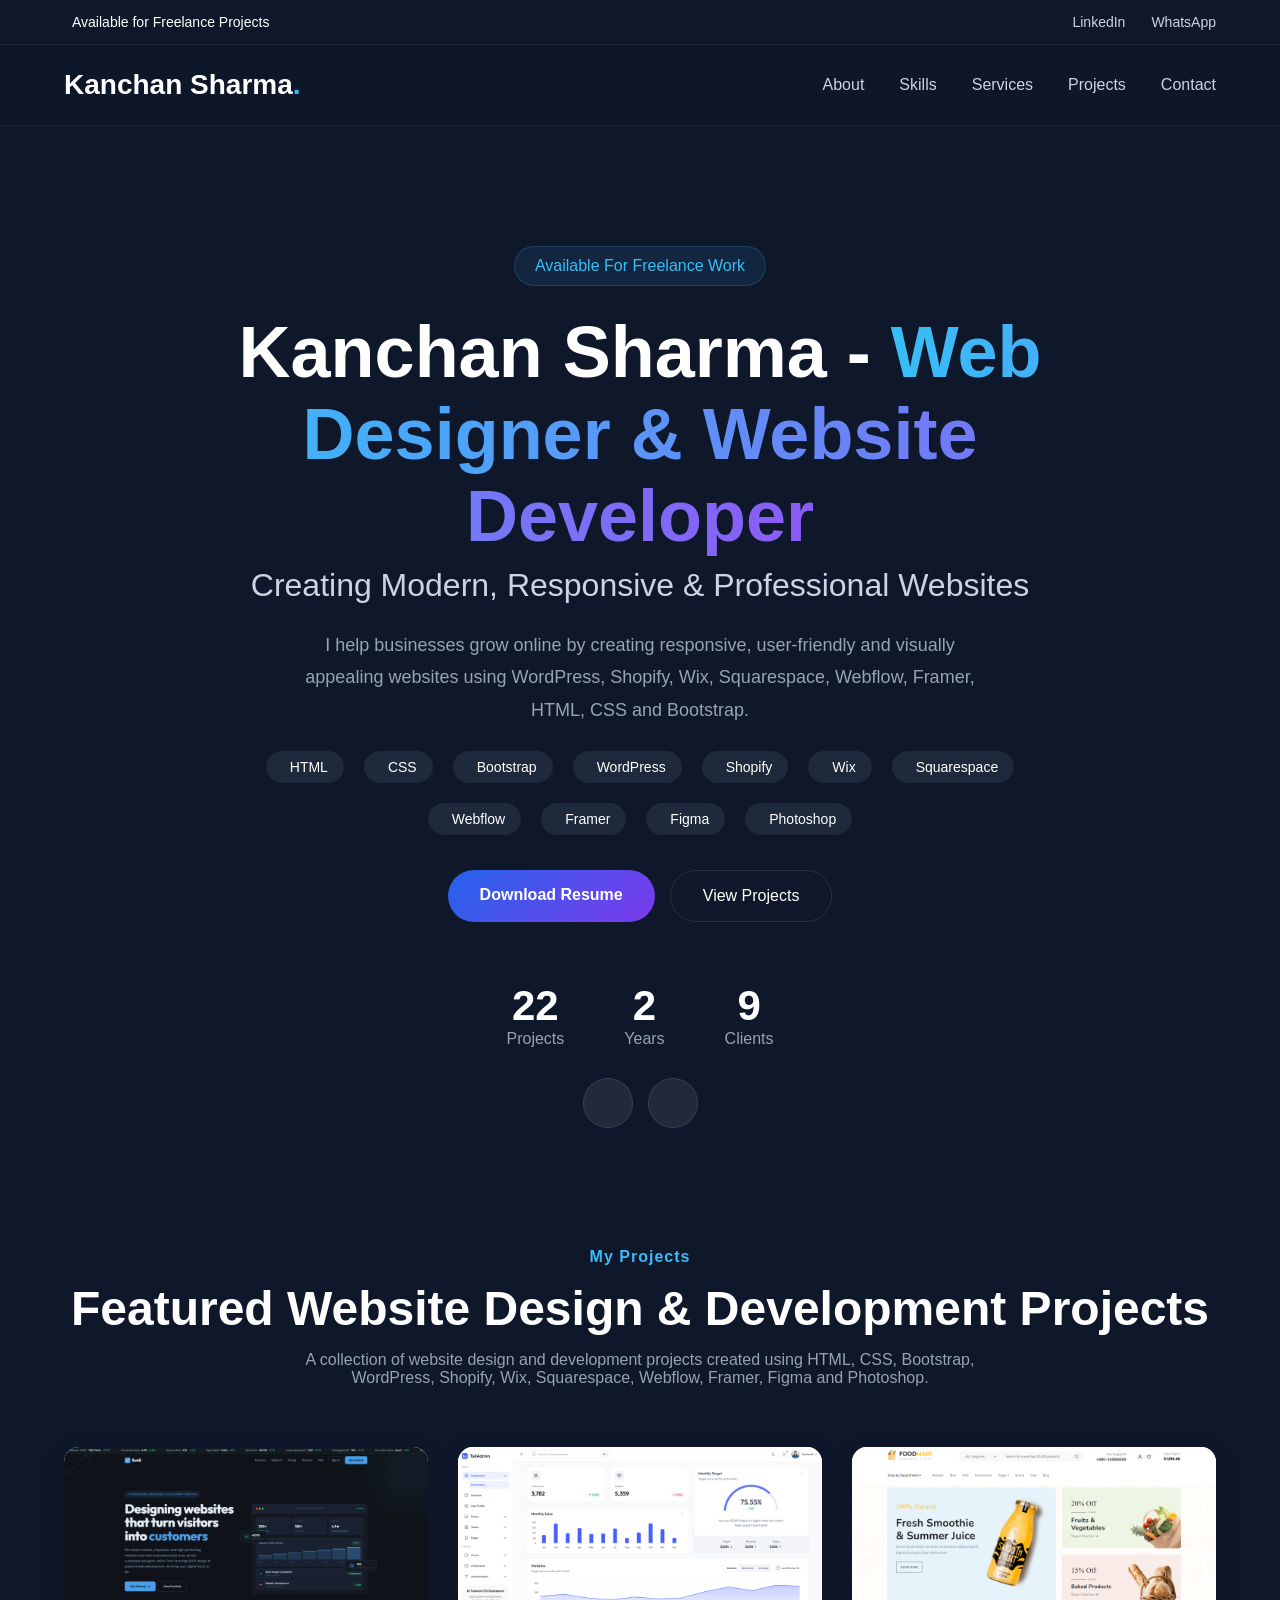
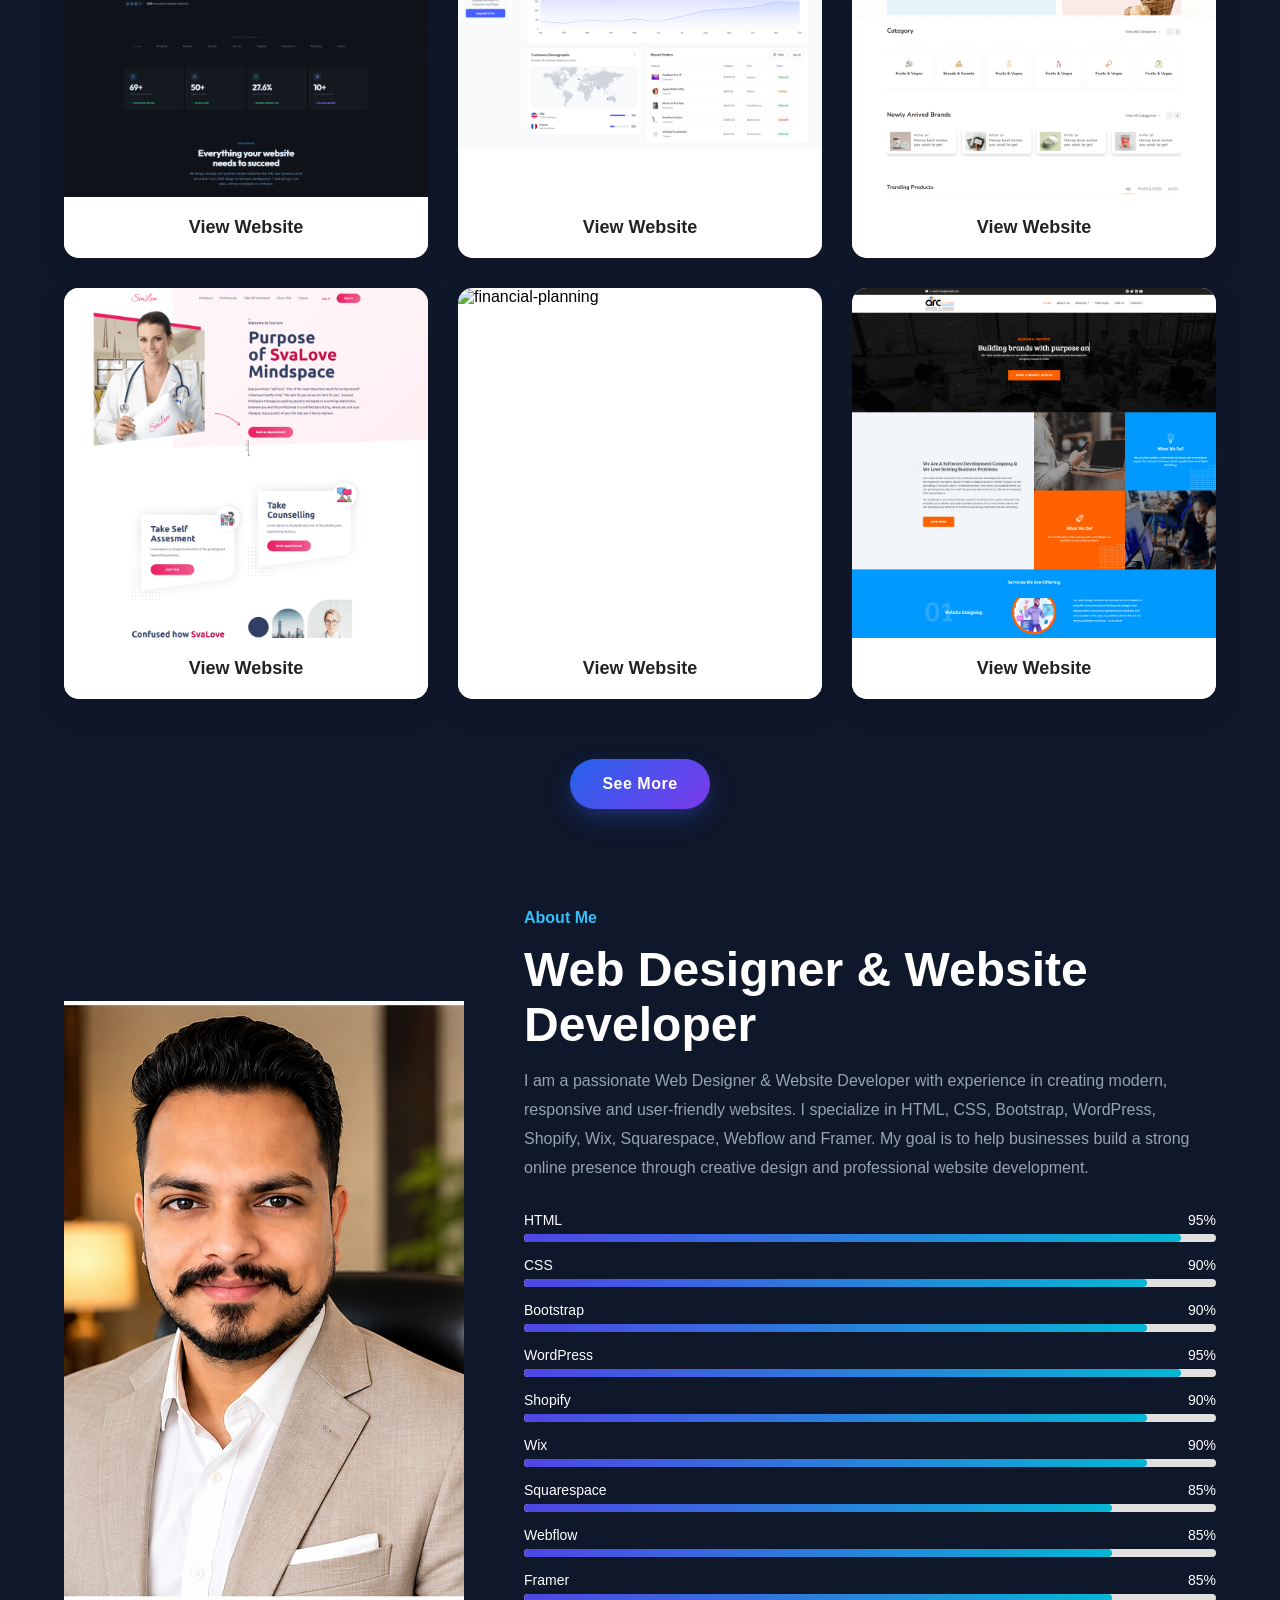
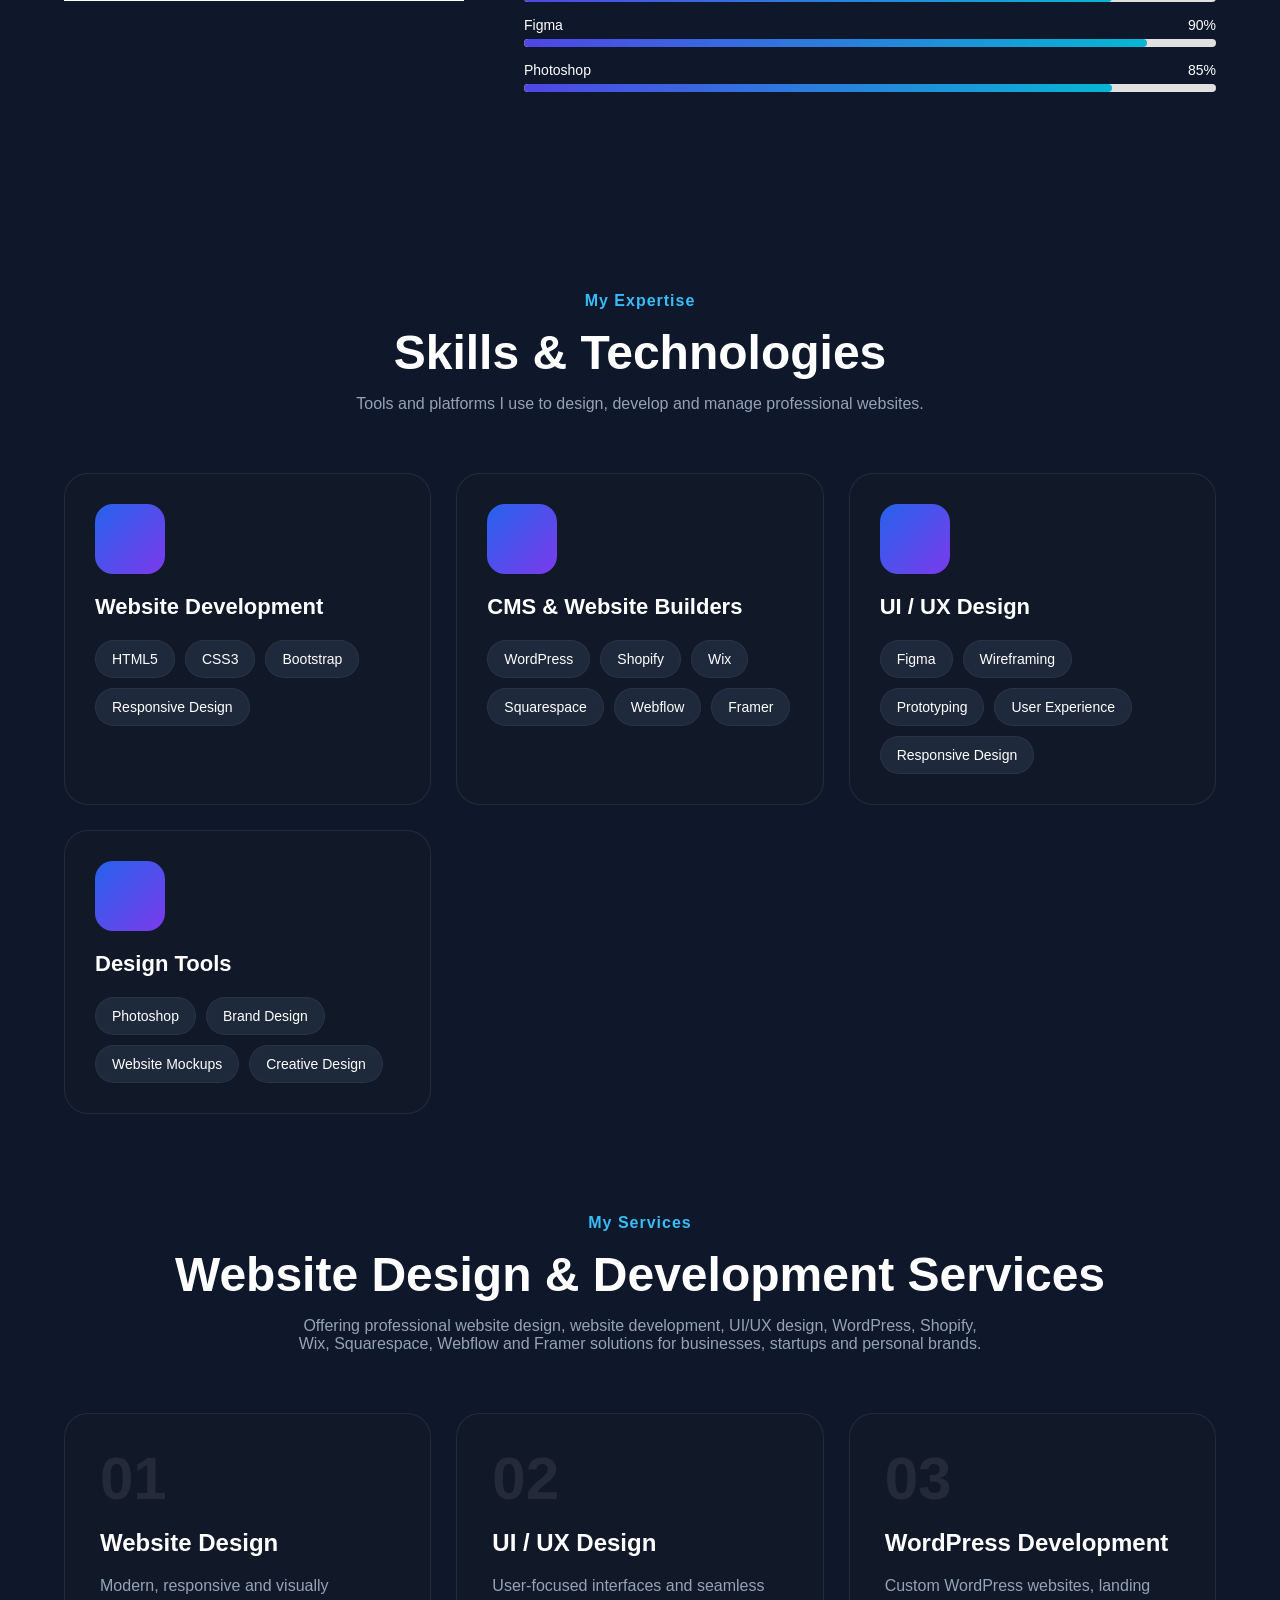
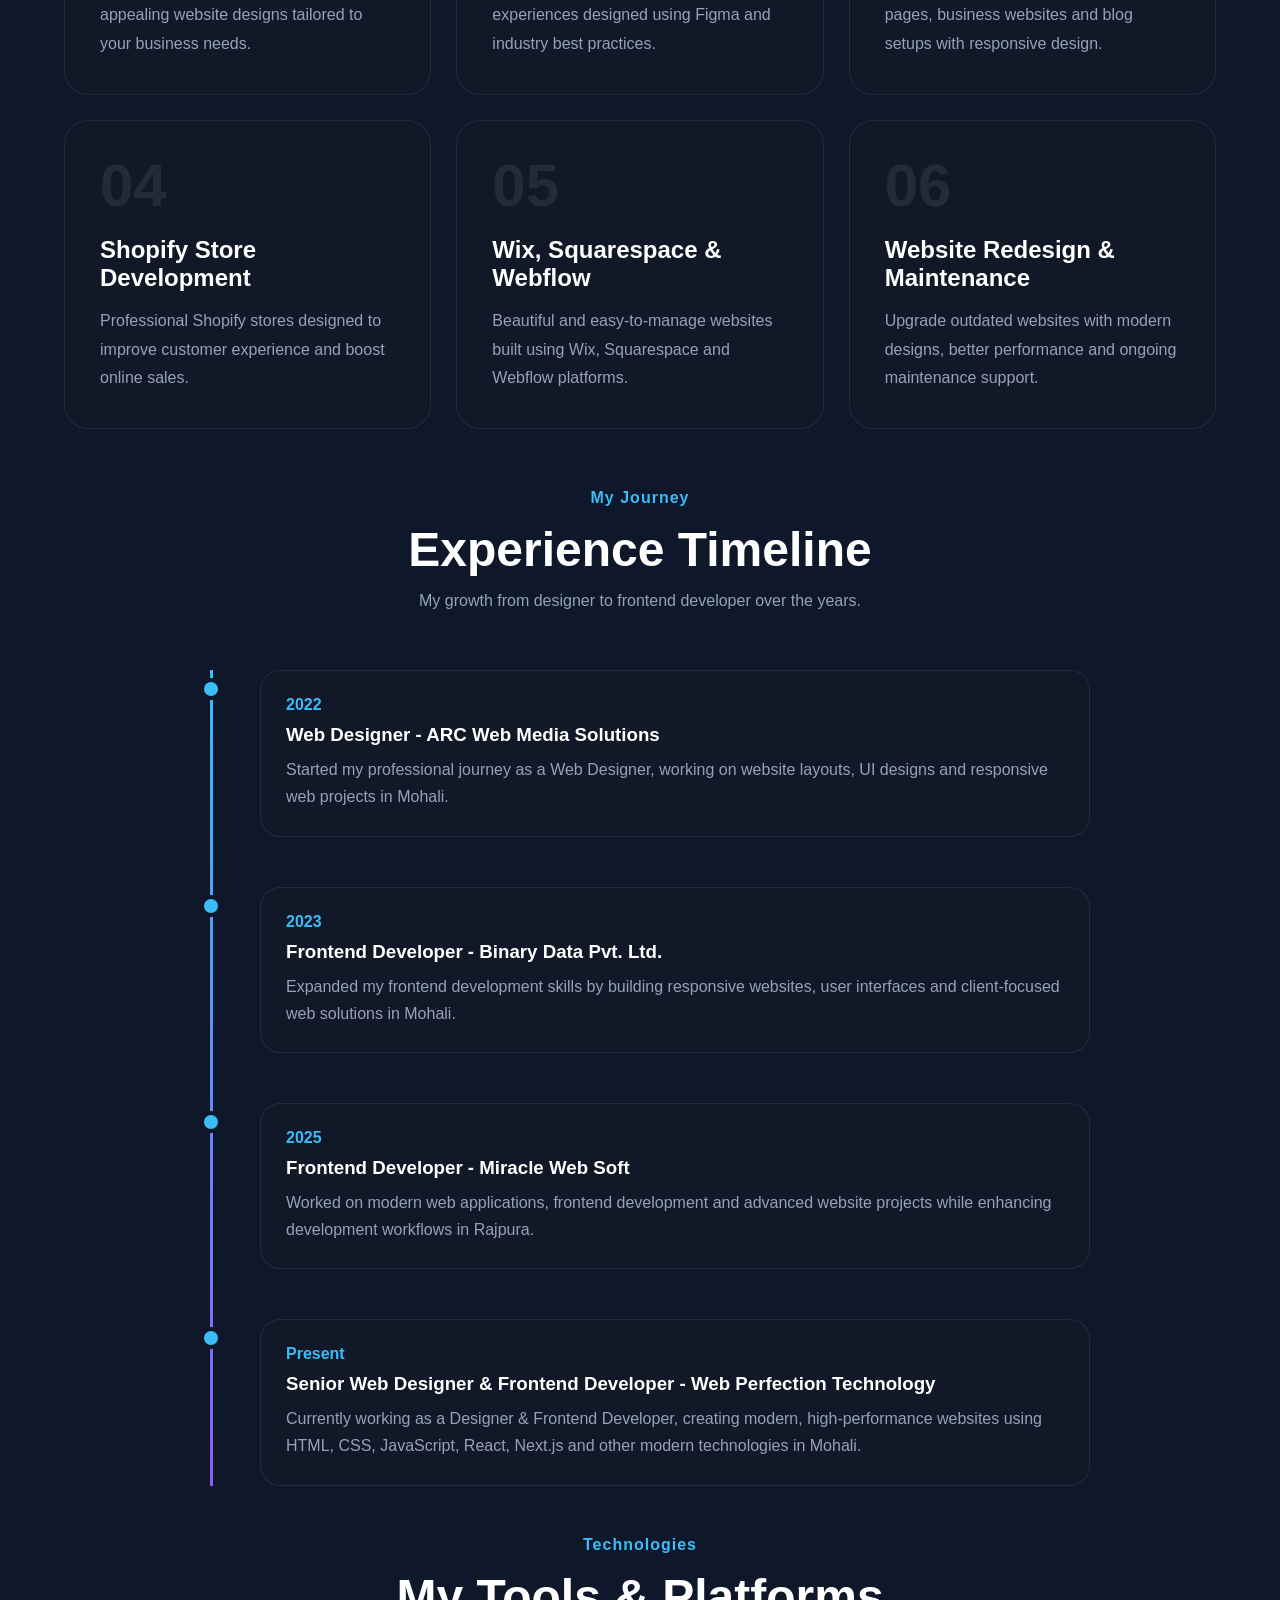
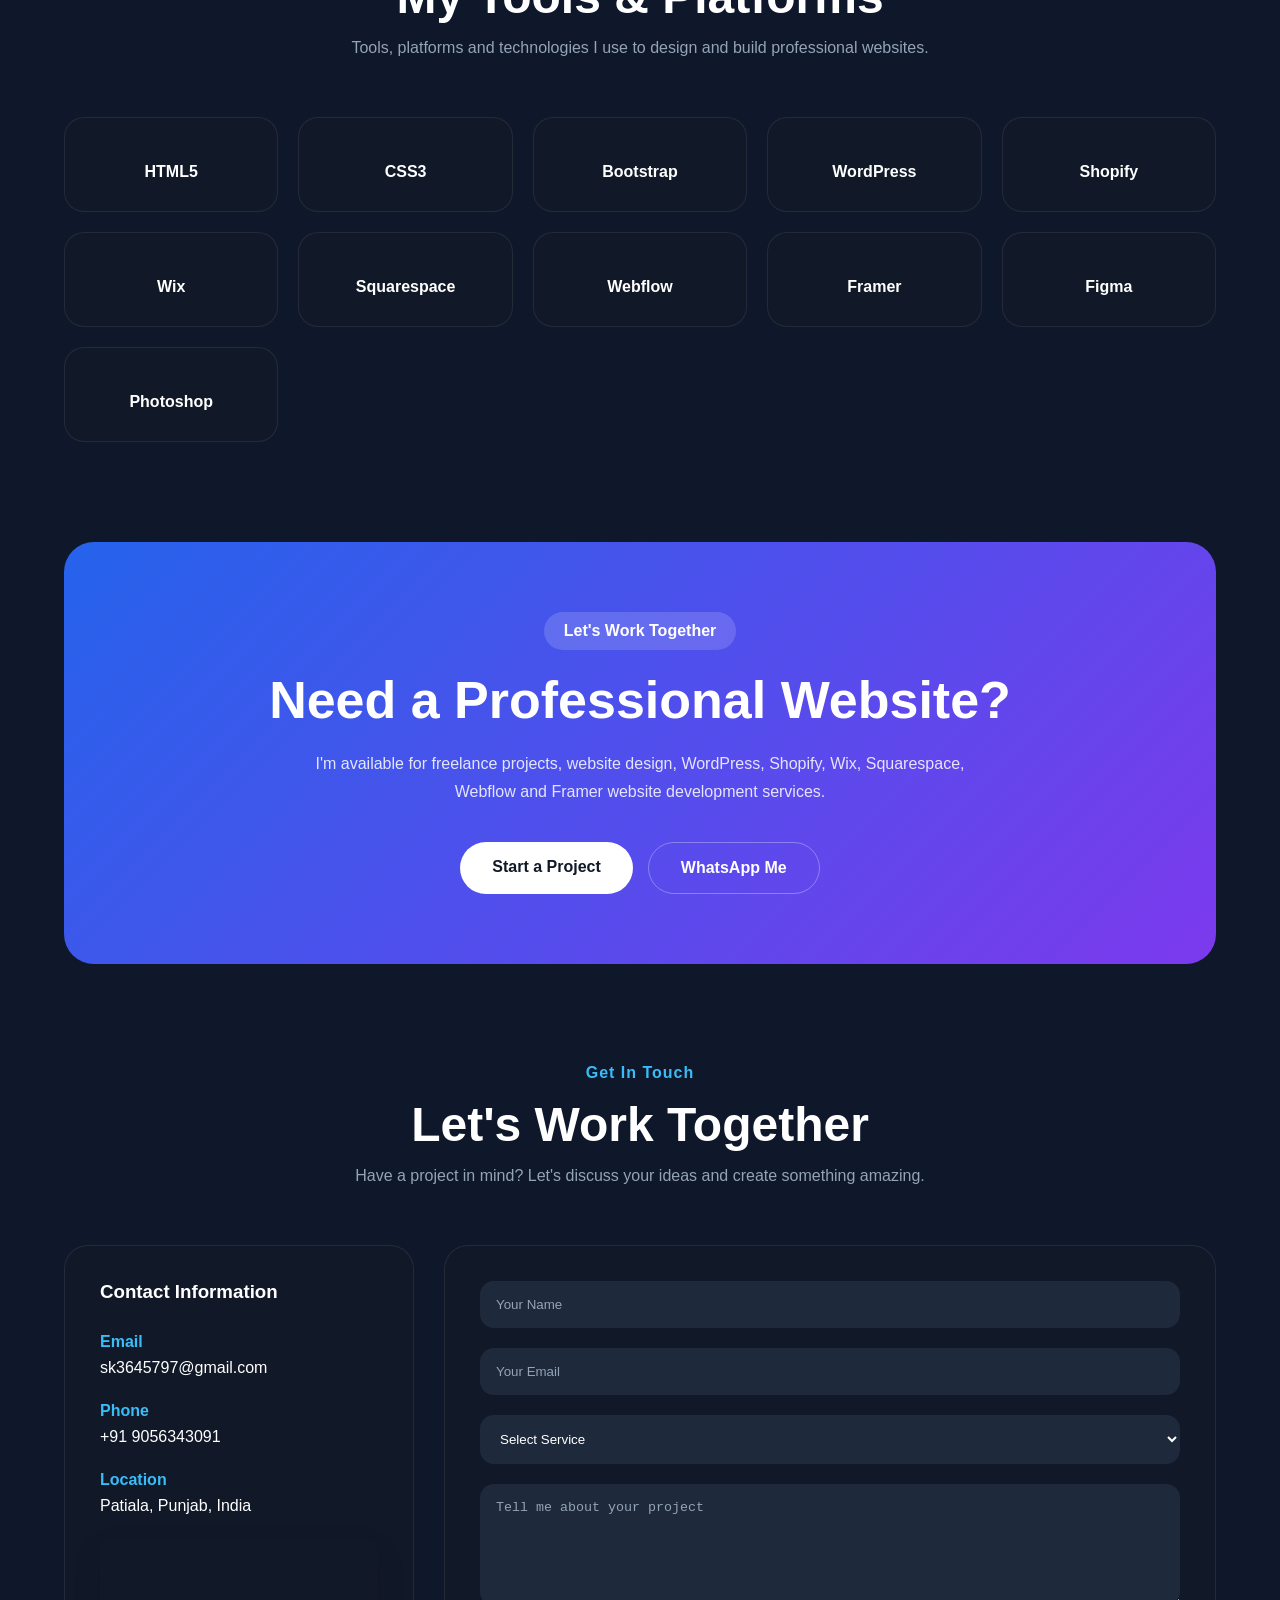
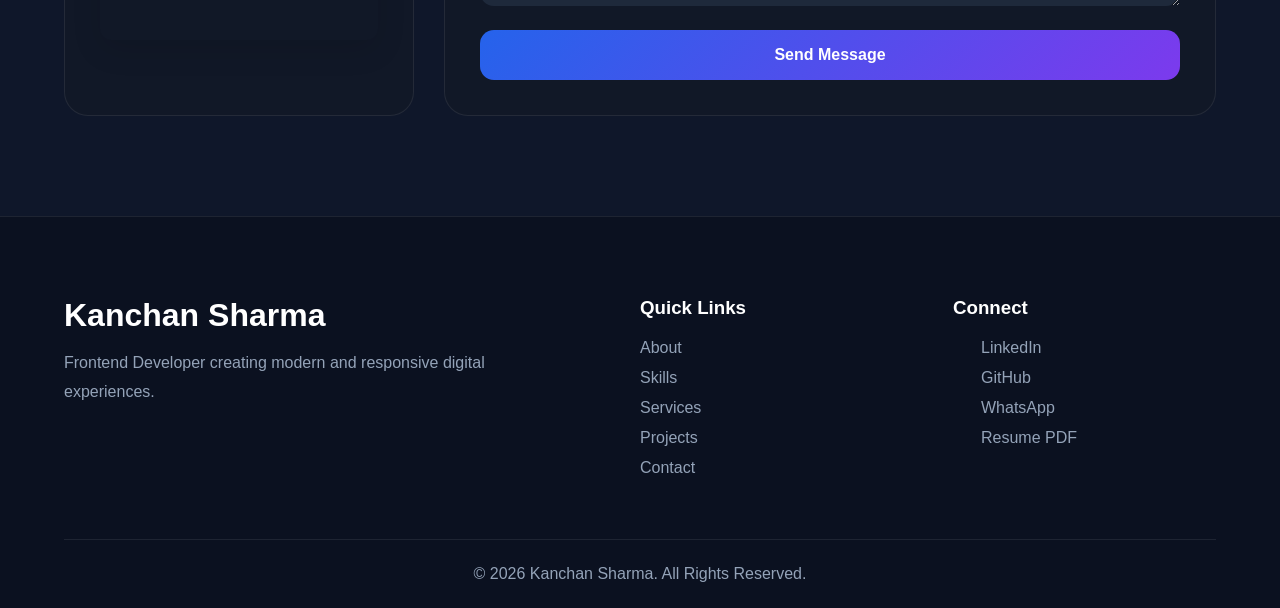
==== commit 65eb7f71: "Update index.html" ====
--- a/index.html
+++ b/index.html
@@ -24,7 +24,7 @@
     <meta property="article:author" content="Kanchan Sharma" />
 
     <!-- Canonical -->
-    <link rel="canonical" href="https://yourdomain.com/" />
+    <link rel="canonical" href="https://kanchan-sharma.vercel.app/" />
 
     <link rel="icon" href="/favicon.ico" sizes="any" />
 
@@ -44,13 +44,13 @@
 
     <meta
       property="og:image"
-      content="https://yourdomain.com/img/preview.png"
+      content="https://kanchan-sharma.vercel.app/img/preview.png"
     />
 
     <meta property="og:image:width" content="1200" />
     <meta property="og:image:height" content="630" />
     <meta property="og:type" content="website" />
-    <meta property="og:url" content="https://yourdomain.com/" />
+    <meta property="og:url" content="https://kanchan-sharma.vercel.app/" />
     <meta property="og:site_name" content="Kanchan Sharma Portfolio" />
     <meta property="og:locale" content="en_US" />
 
@@ -69,7 +69,7 @@
 
     <meta
       name="twitter:image"
-      content="https://yourdomain.com/img/preview.png"
+      content="https://kanchan-sharma.vercel.app/img/preview.png"
     />
 
     <meta name="twitter:image:alt" content="Kanchan Sharma Portfolio" />
@@ -93,8 +93,8 @@
         "@context": "https://schema.org",
         "@type": "Person",
         "name": "Kanchan Sharma",
-        "url": "https://yourdomain.com/",
-        "image": "https://yourdomain.com/img/profile.png",
+        "url": "https://kanchan-sharma.vercel.app/",
+        "image": "https://kanchan-sharma.vercel.app/img/profile.png",
         "jobTitle": "Web Designer & Website Developer",
         "description": "Web Designer & Website Developer specializing in WordPress, Shopify, Wix, Squarespace, Webflow, Framer, Figma and Photoshop."
       }
@@ -396,12 +396,15 @@
             websites.
           </p>
         </div>
+
         <div class="skills-grid">
           <div class="skill-card">
             <div class="skill-icon">
               <i class="fa-solid fa-code"></i>
             </div>
+
             <h3>Website Development</h3>
+
             <div class="skill-tags">
               <span>HTML5</span>
               <span>CSS3</span>
@@ -409,11 +412,14 @@
               <span>Responsive Design</span>
             </div>
           </div>
+
           <div class="skill-card">
             <div class="skill-icon">
               <i class="fa-solid fa-globe"></i>
             </div>
+
             <h3>CMS & Website Builders</h3>
+
             <div class="skill-tags">
               <span>WordPress</span>
               <span>Shopify</span>
@@ -423,11 +429,14 @@
               <span>Framer</span>
             </div>
           </div>
+
           <div class="skill-card">
             <div class="skill-icon">
               <i class="fa-solid fa-pen-ruler"></i>
             </div>
+
             <h3>UI / UX Design</h3>
+
             <div class="skill-tags">
               <span>Figma</span>
               <span>Wireframing</span>
@@ -436,11 +445,14 @@
               <span>Responsive Design</span>
             </div>
           </div>
+
           <div class="skill-card">
             <div class="skill-icon">
               <i class="fa-solid fa-palette"></i>
             </div>
+
             <h3>Design Tools</h3>
+
             <div class="skill-tags">
               <span>Photoshop</span>
               <span>Brand Design</span>
@@ -528,7 +540,49 @@
           <h2>Experience Timeline</h2>
           <p>My growth from designer to frontend developer over the years.</p>
         </div>
+
         <div class="timeline">
+          <div class="timeline-item">
+            <div class="timeline-dot"></div>
+            <div class="timeline-content">
+              <span class="year">2022</span>
+              <h3>Web Designer - ARC Web Media Solutions</h3>
+
+              <p>
+                Started my professional journey as a Web Designer, working on
+                website layouts, UI designs and responsive web projects in
+                Mohali.
+              </p>
+            </div>
+          </div>
+
+          <div class="timeline-item">
+            <div class="timeline-dot"></div>
+            <div class="timeline-content">
+              <span class="year">2023</span>
+              <h3>Frontend Developer - Binary Data Pvt. Ltd.</h3>
+
+              <p>
+                Expanded my frontend development skills by building responsive
+                websites, user interfaces and client-focused web solutions in
+                Mohali.
+              </p>
+            </div>
+          </div>
+
+          <div class="timeline-item">
+            <div class="timeline-dot"></div>
+            <div class="timeline-content">
+              <span class="year">2025</span>
+              <h3>Frontend Developer - Miracle Web Soft</h3>
+              <p>
+                Worked on modern web applications, frontend development and
+                advanced website projects while enhancing development workflows
+                in Rajpura.
+              </p>
+            </div>
+          </div>
+
           <div class="timeline-item">
             <div class="timeline-dot"></div>
             <div class="timeline-content">
@@ -659,22 +713,22 @@
             <div class="info-item">
               <h4>Email</h4>
               <p>
-                <a href="mailto:kanchanweb728@gmail.com"> kanchanweb728@gmail.com </a>
+                <a href="mailto:sk3645797@gmail.com"> sk3645797@gmail.com </a>
               </p>
             </div>
 
             <div class="info-item">
               <h4>Phone</h4>
-              <p><a href="tel:+911234567890"> +91 1234567890 </a></p>
+              <p><a href="tel:+919056343091"> +91 9056343091 </a></p>
             </div>
 
             <div class="info-item">
               <h4>Location</h4>
-              <p>Mohali</p>
+              <p>Patiala, Punjab, India</p>
             </div>
             <div class="map-wrapper">
               <iframe
-                src="<iframe src="https://www.google.com/maps/embed?pb=!1m18!1m12!1m3!1d54891.38608500805!2d76.65609513643757!3d30.6983886747756!2m3!1f0!2f0!3f0!3m2!1i1024!2i768!4f13.1!3m3!1m2!1s0x390fee906da6f81f%3A0x512998f16ce508d8!2sSahibzada%20Ajit%20Singh%20Nagar%2C%20Punjab!5e0!3m2!1sen!2sin!4v1781861755803!5m2!1sen!2sin" width="600" height="450" style="border:0;" allowfullscreen="" loading="lazy" referrerpolicy="no-referrer-when-downgrade"
+                src="https://maps.google.com/maps?q=Patiala%20Punjab&t=&z=13&ie=UTF8&iwloc=&output=embed"
                 loading="lazy"
                 allowfullscreen=""
                 referrerpolicy="no-referrer-when-downgrade"
@@ -779,7 +833,7 @@
             </a>
 
             <a
-              href="https://wa.me/1234567890"
+              href="https://wa.me/919056343091"
               target="_blank"
               rel="noopener noreferrer"
             >
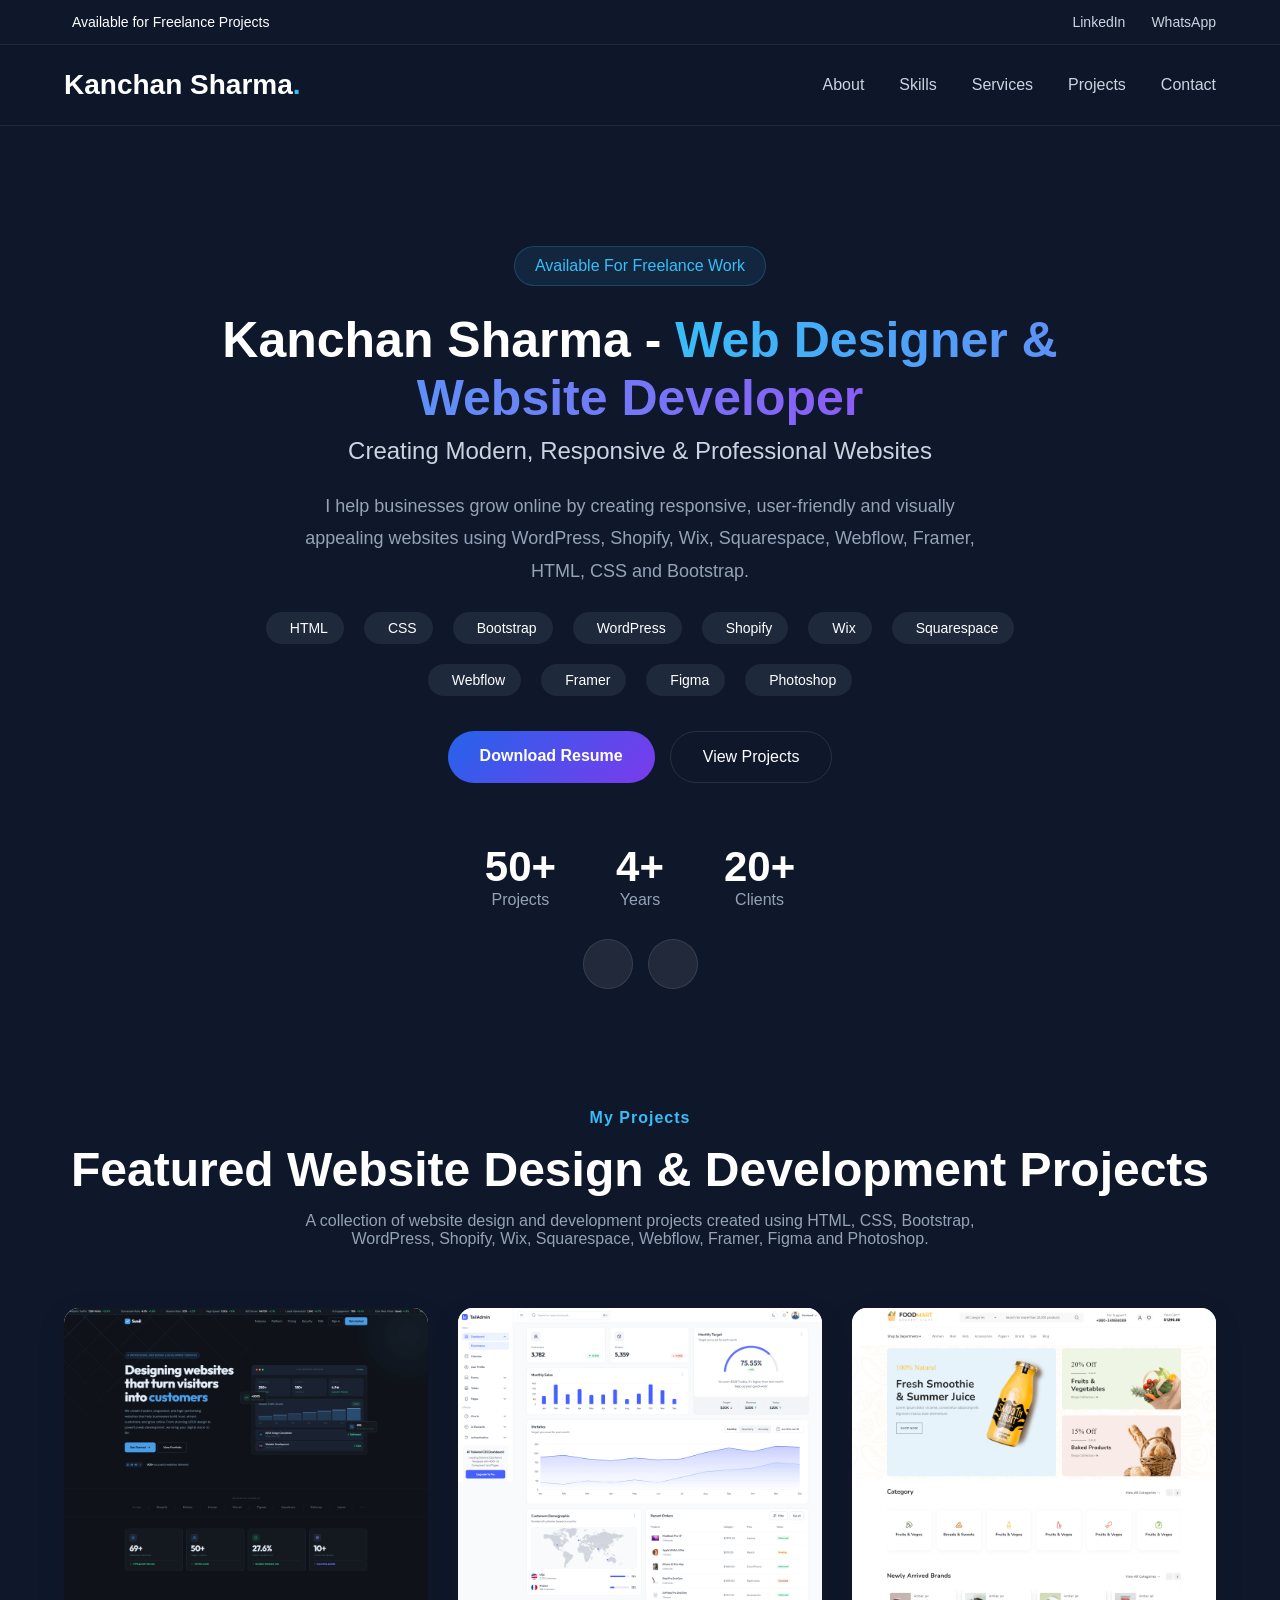
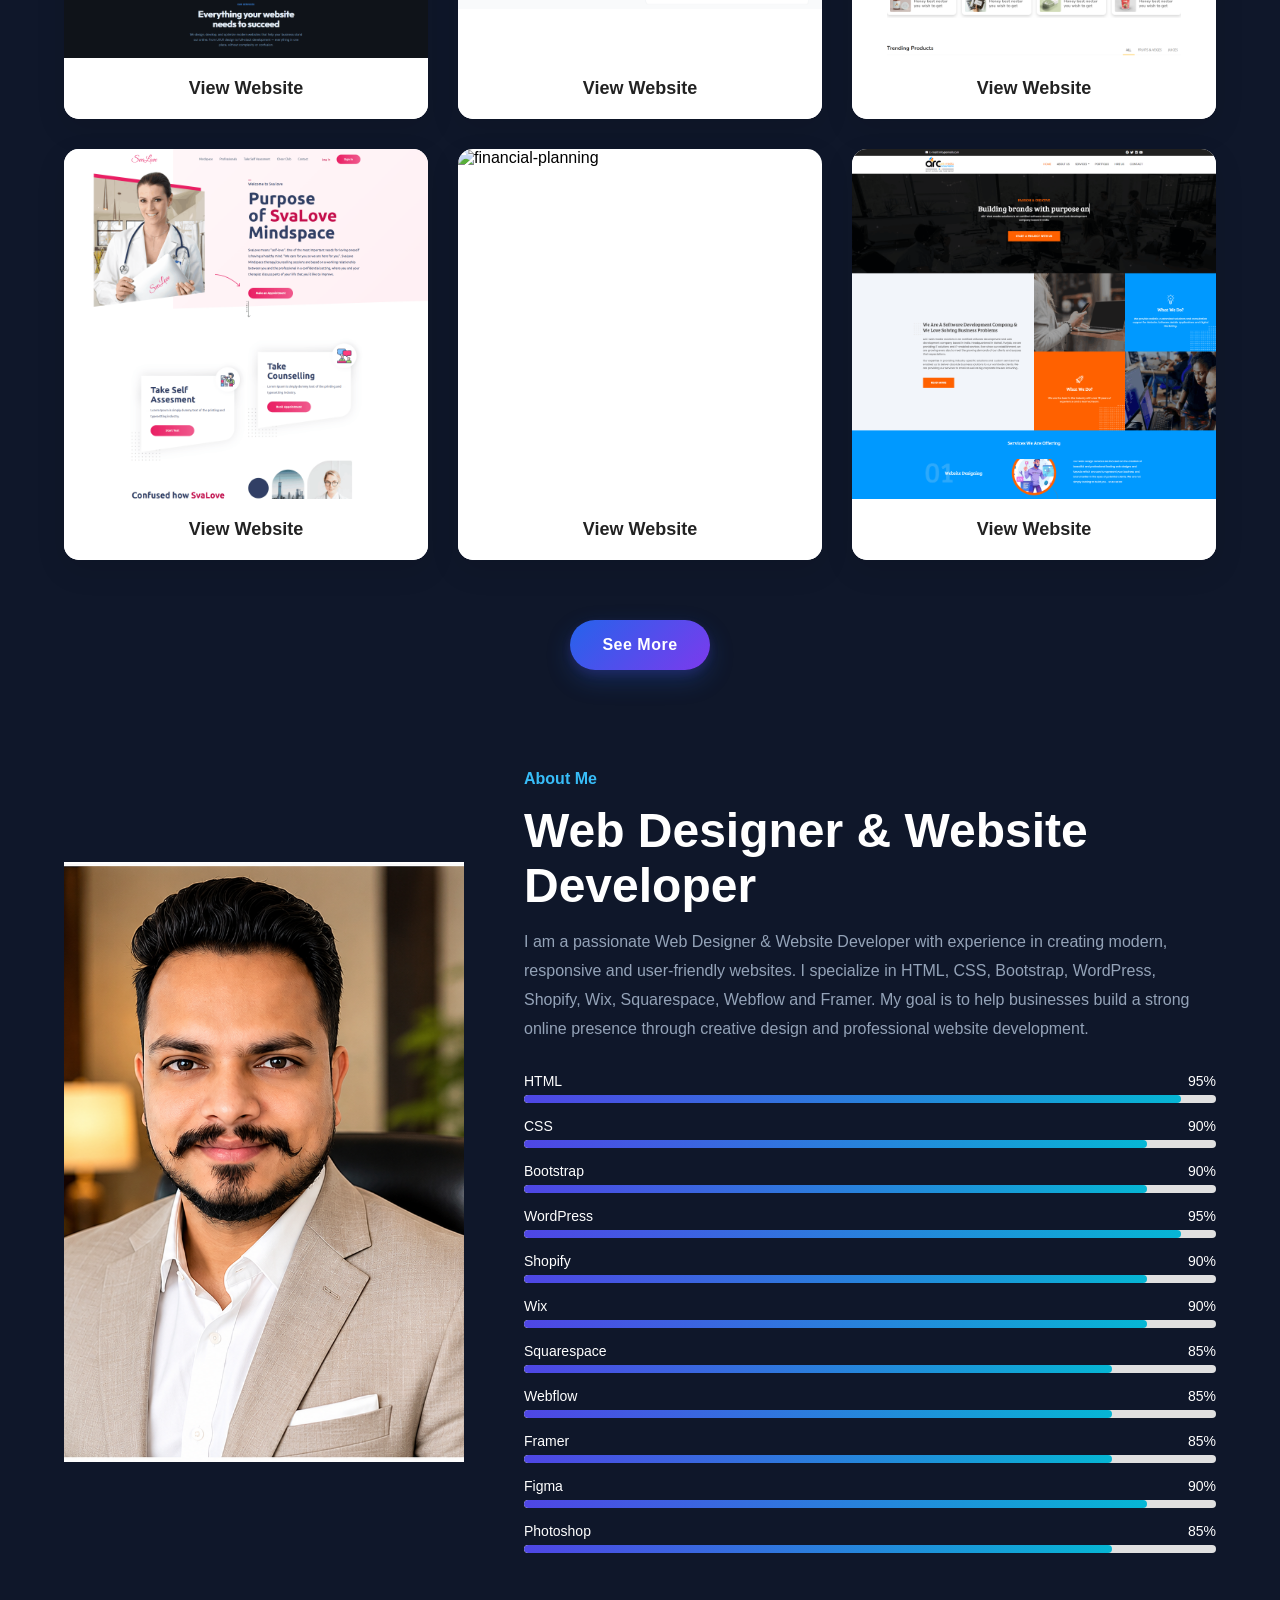
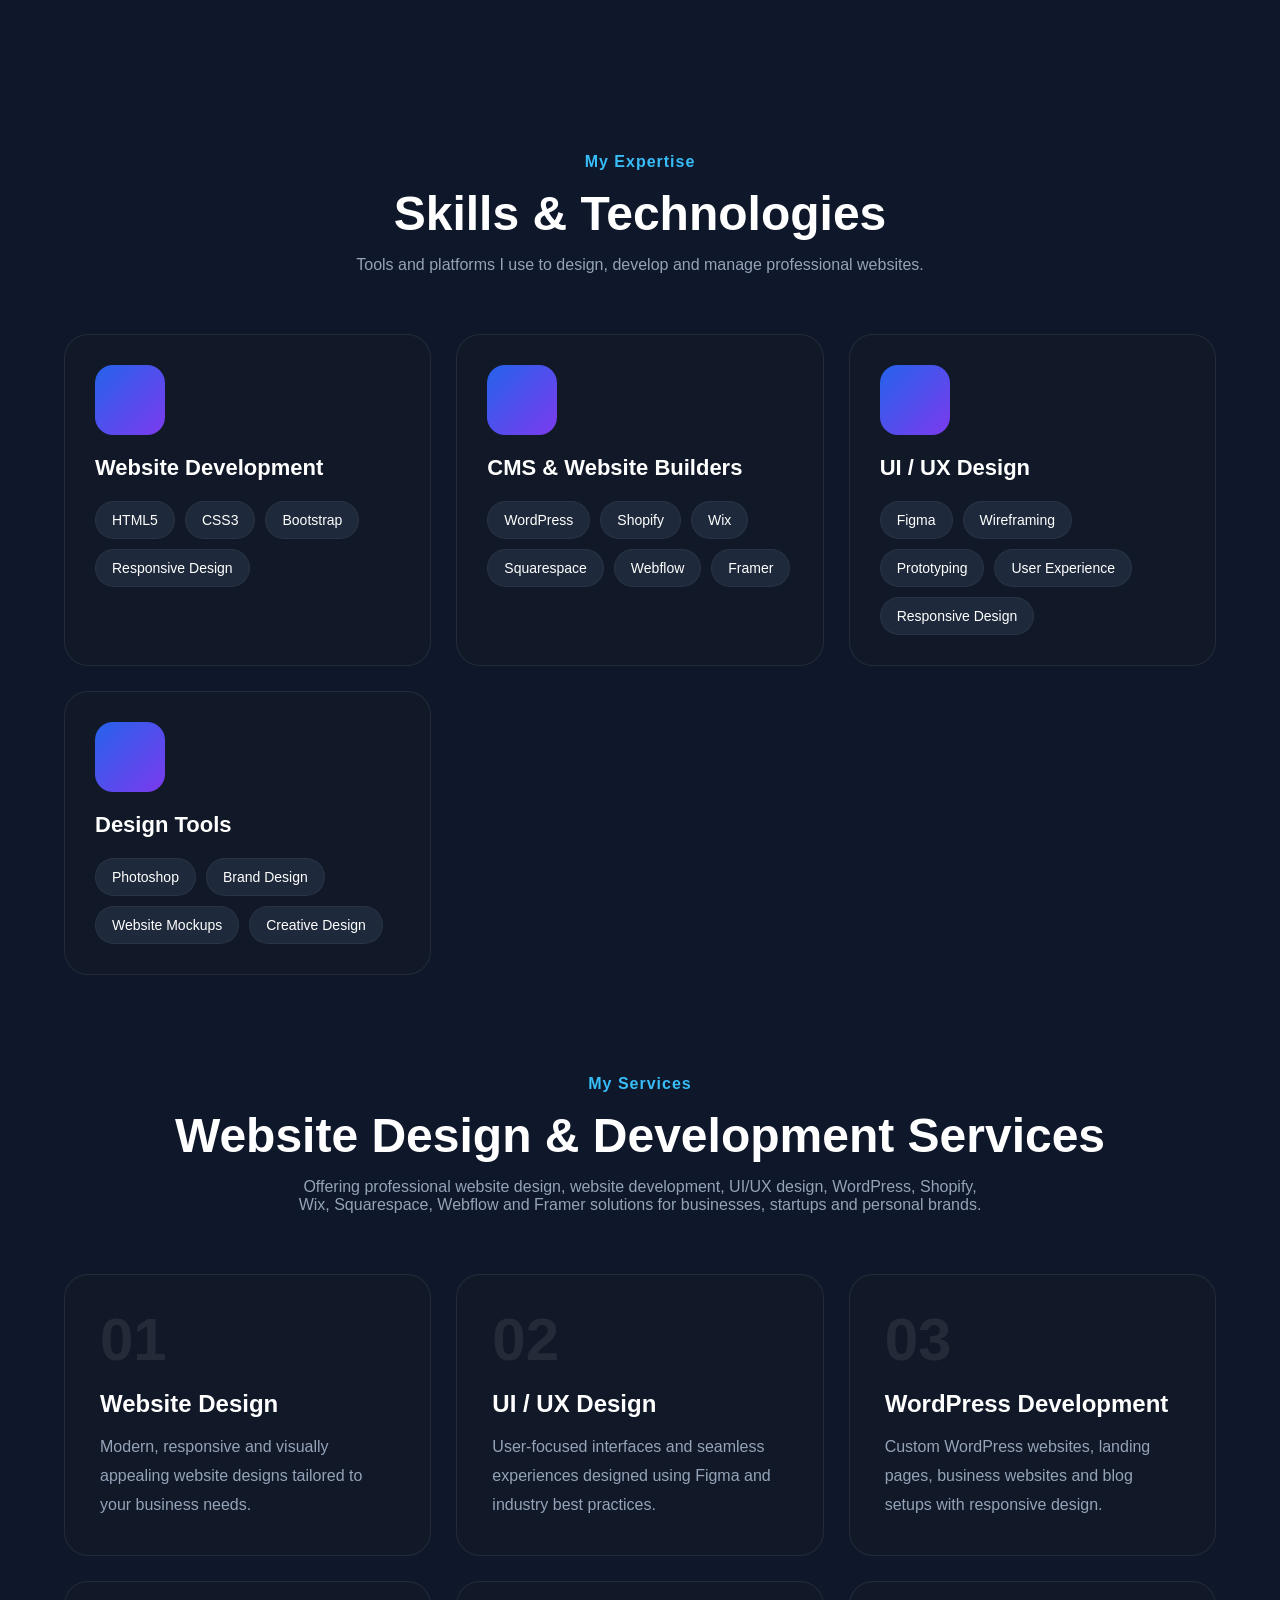
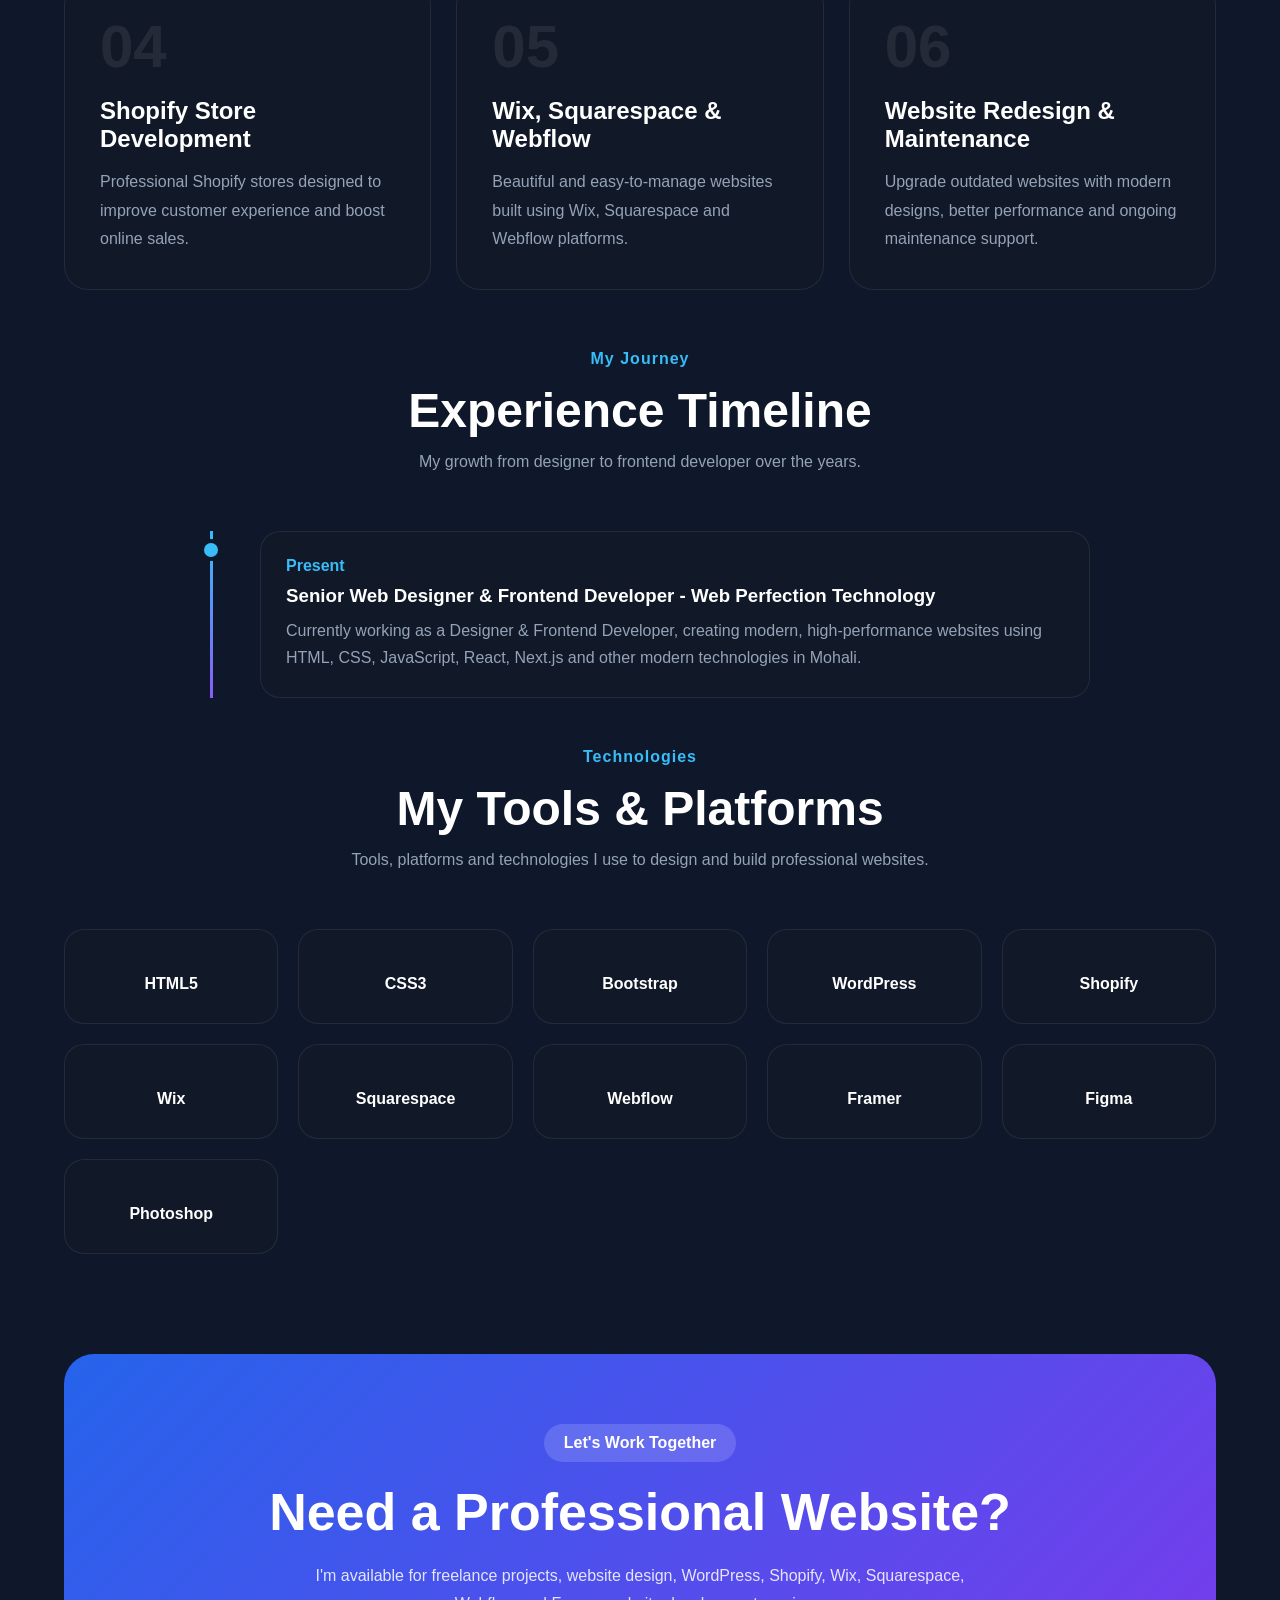
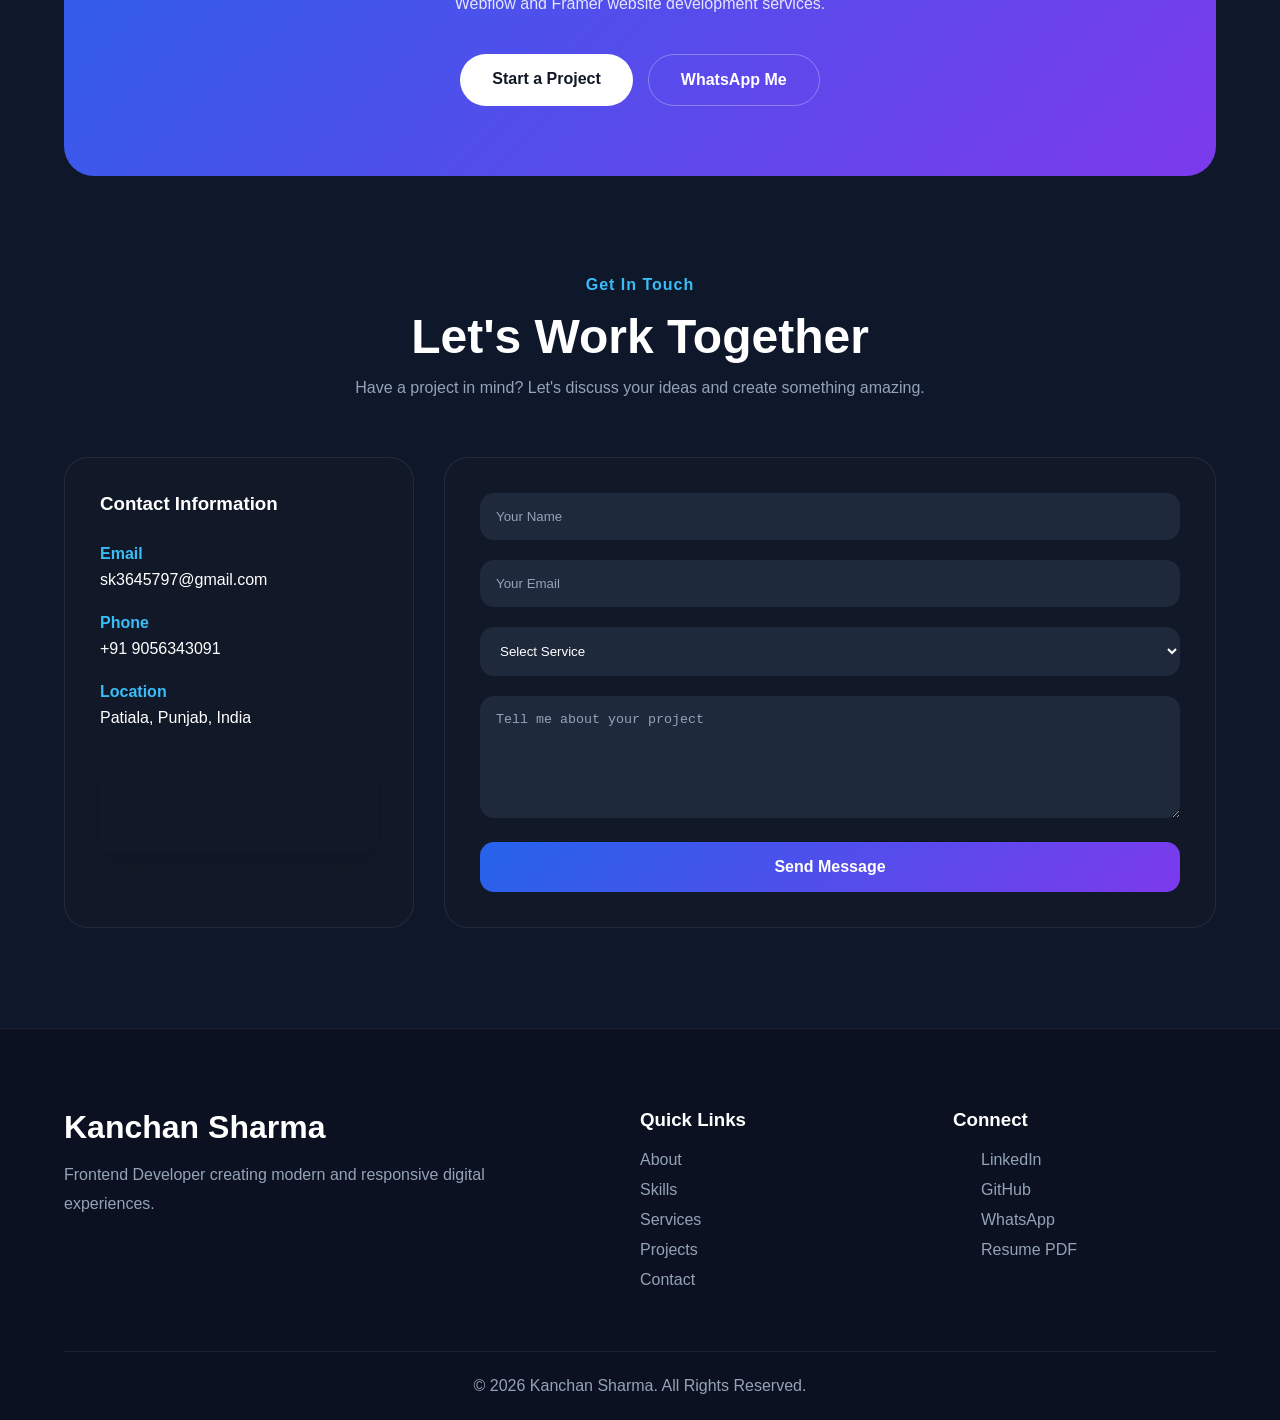
==== commit f59c0e98: "Update index.html" ====
--- a/index.html
+++ b/index.html
@@ -208,7 +208,7 @@
 
           <div class="hero-social">
             <a
-              href="YOUR_LINKEDIN_URL"
+              href="https://www.linkedin.com/in/kanchan-sharma-7495601a5/"
               target="_blank"
               rel="noopener noreferrer"
               aria-label="LinkedIn"
@@ -540,49 +540,7 @@
           <h2>Experience Timeline</h2>
           <p>My growth from designer to frontend developer over the years.</p>
         </div>
-
         <div class="timeline">
-          <div class="timeline-item">
-            <div class="timeline-dot"></div>
-            <div class="timeline-content">
-              <span class="year">2022</span>
-              <h3>Web Designer - ARC Web Media Solutions</h3>
-
-              <p>
-                Started my professional journey as a Web Designer, working on
-                website layouts, UI designs and responsive web projects in
-                Mohali.
-              </p>
-            </div>
-          </div>
-
-          <div class="timeline-item">
-            <div class="timeline-dot"></div>
-            <div class="timeline-content">
-              <span class="year">2023</span>
-              <h3>Frontend Developer - Binary Data Pvt. Ltd.</h3>
-
-              <p>
-                Expanded my frontend development skills by building responsive
-                websites, user interfaces and client-focused web solutions in
-                Mohali.
-              </p>
-            </div>
-          </div>
-
-          <div class="timeline-item">
-            <div class="timeline-dot"></div>
-            <div class="timeline-content">
-              <span class="year">2025</span>
-              <h3>Frontend Developer - Miracle Web Soft</h3>
-              <p>
-                Worked on modern web applications, frontend development and
-                advanced website projects while enhancing development workflows
-                in Rajpura.
-              </p>
-            </div>
-          </div>
-
           <div class="timeline-item">
             <div class="timeline-dot"></div>
             <div class="timeline-content">
--- a/css/style.css
+++ b/css/style.css
@@ -130,7 +130,7 @@
 }
 
 .hero h1 {
-  font-size: 72px;
+  font-size: 50px;
   color: #fff;
   margin: 25px 0 10px;
 }
@@ -144,7 +144,7 @@
 
 .hero h2 {
   color: #cbd5e1;
-  font-size: 32px;
+  font-size: 24px;
   font-weight: 500;
 }
 
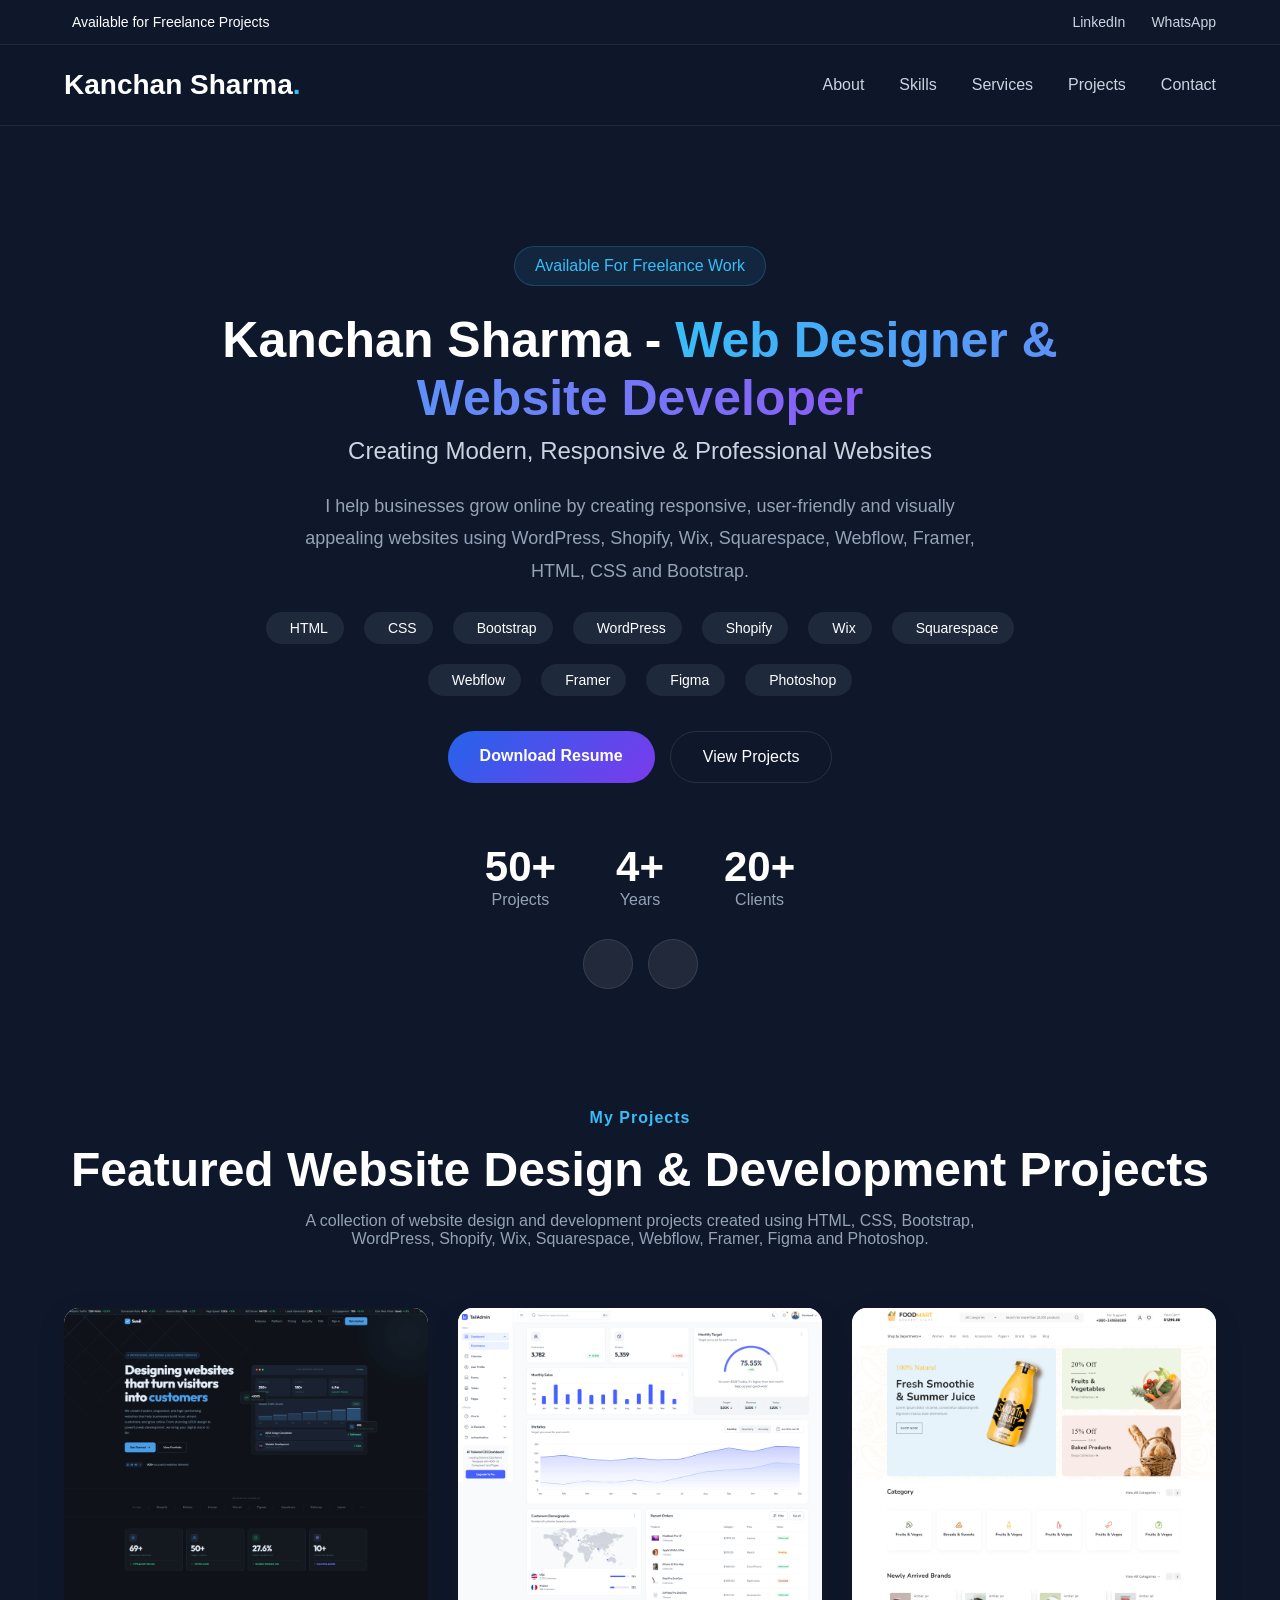
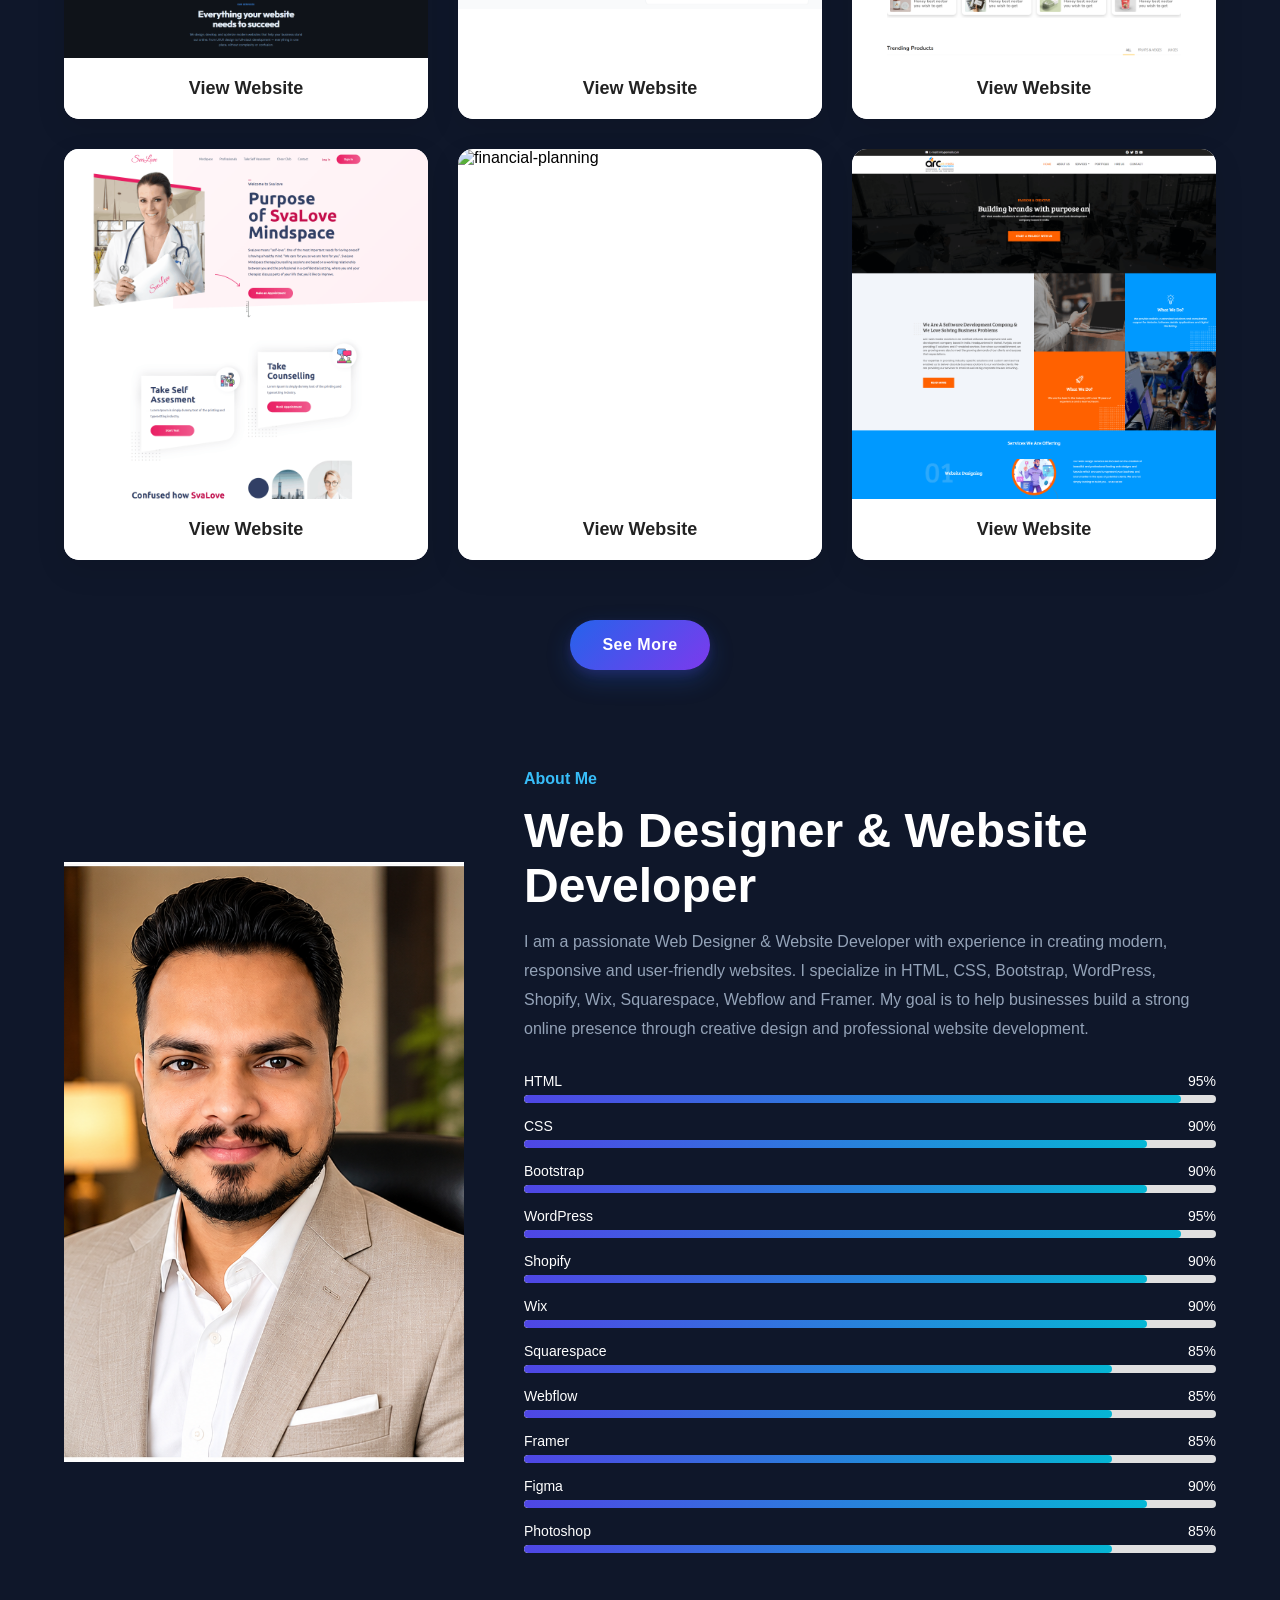
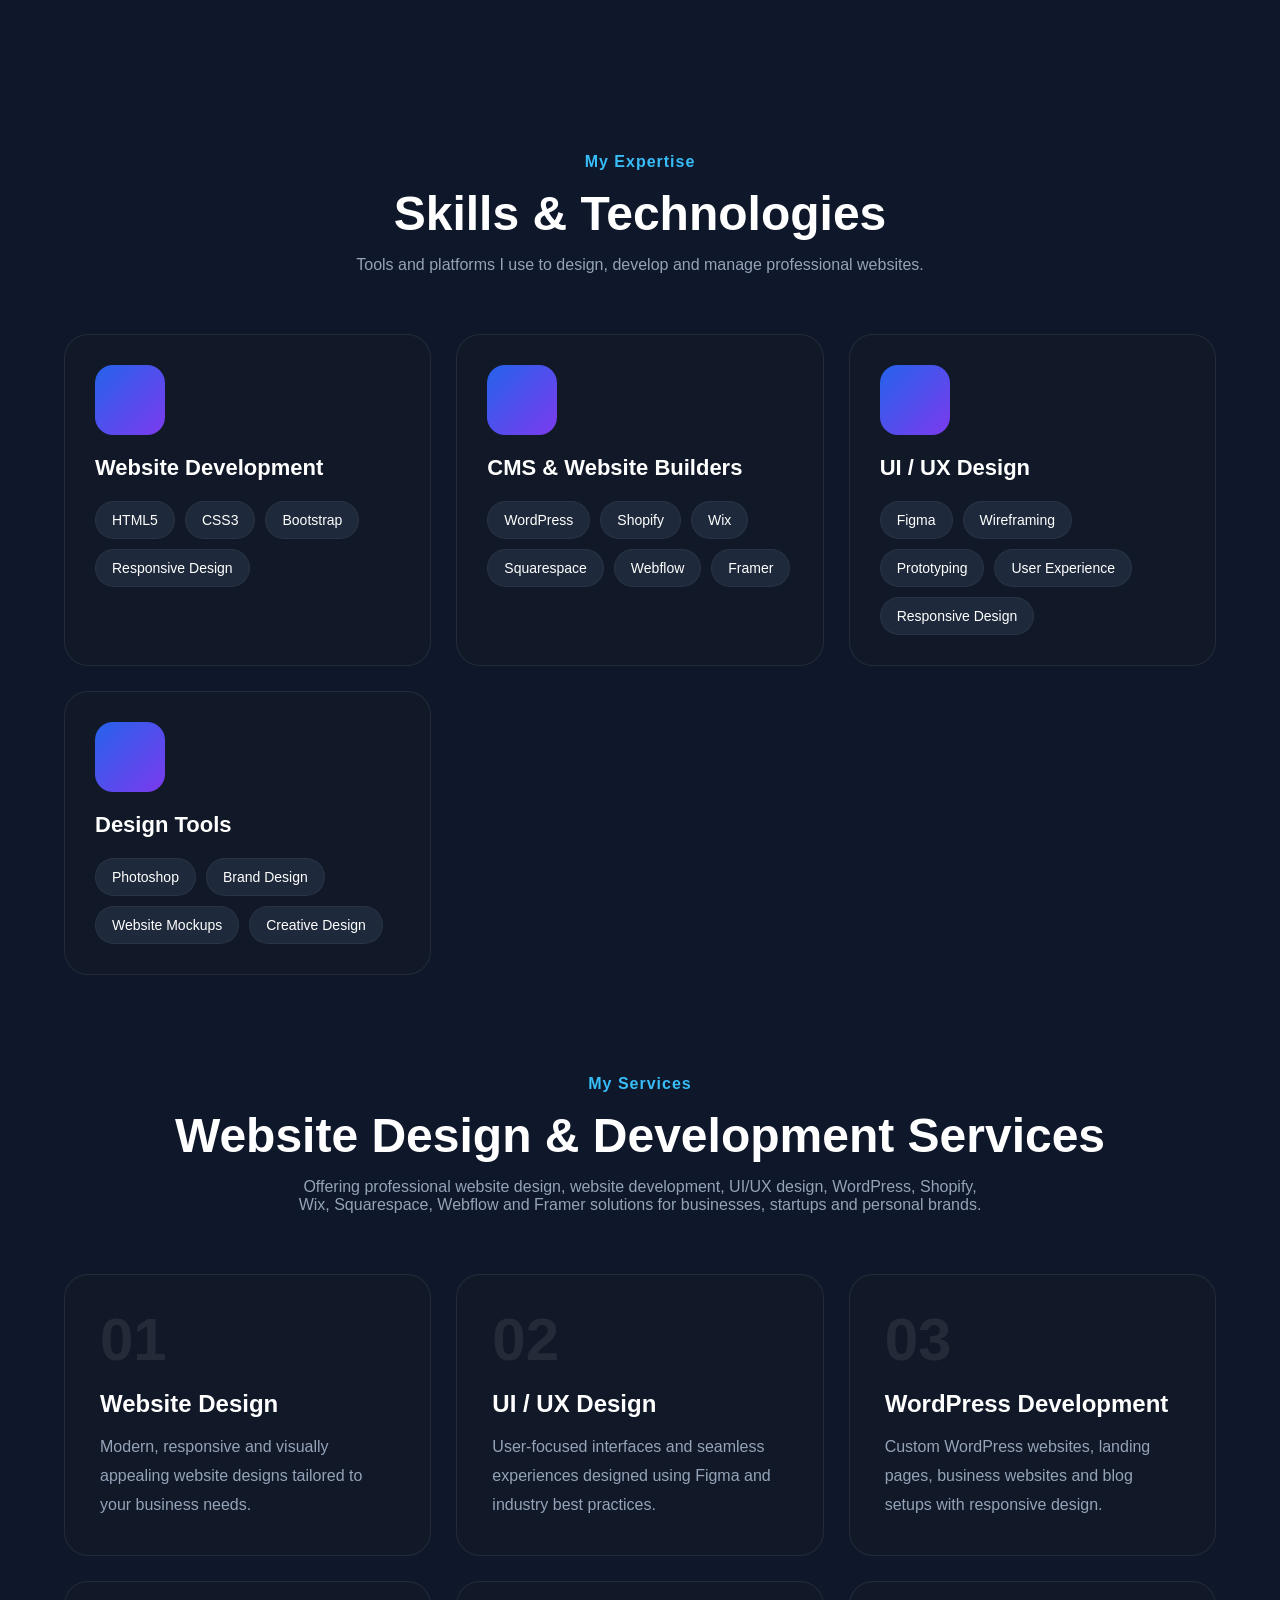
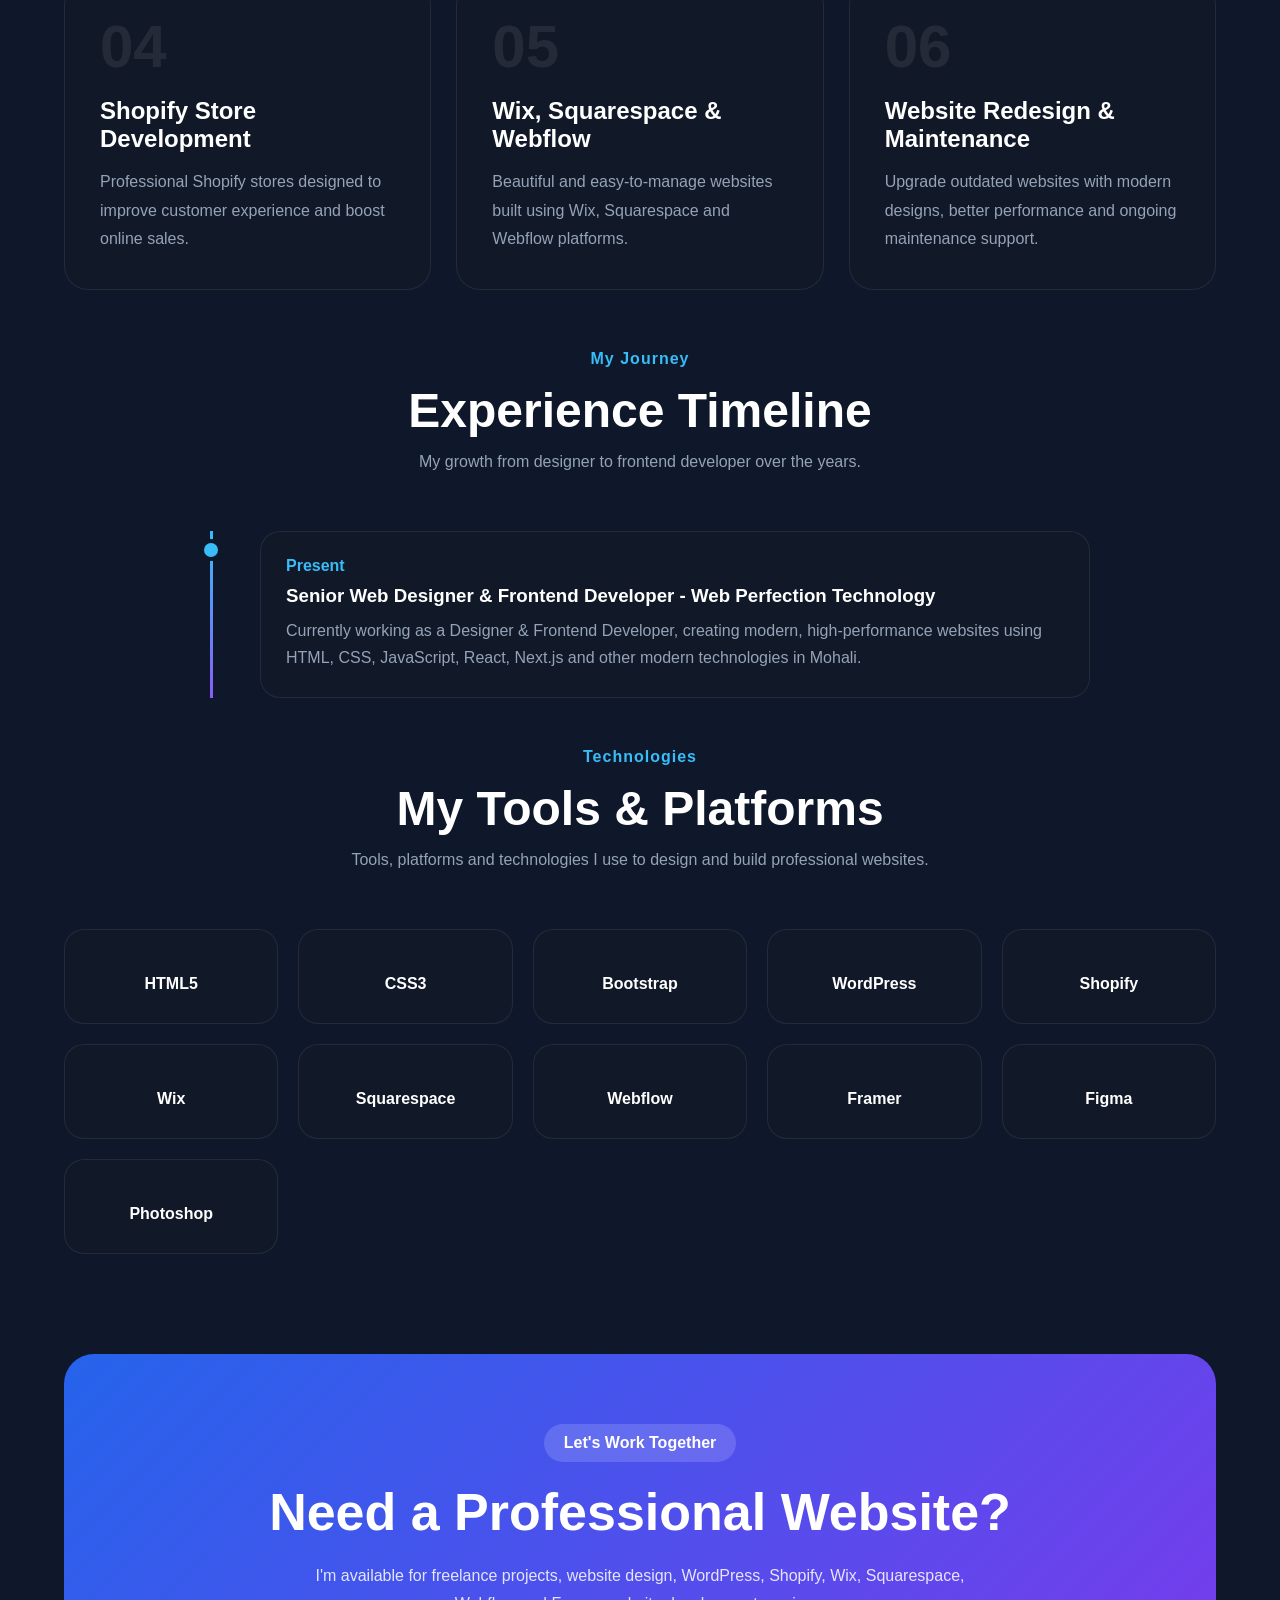
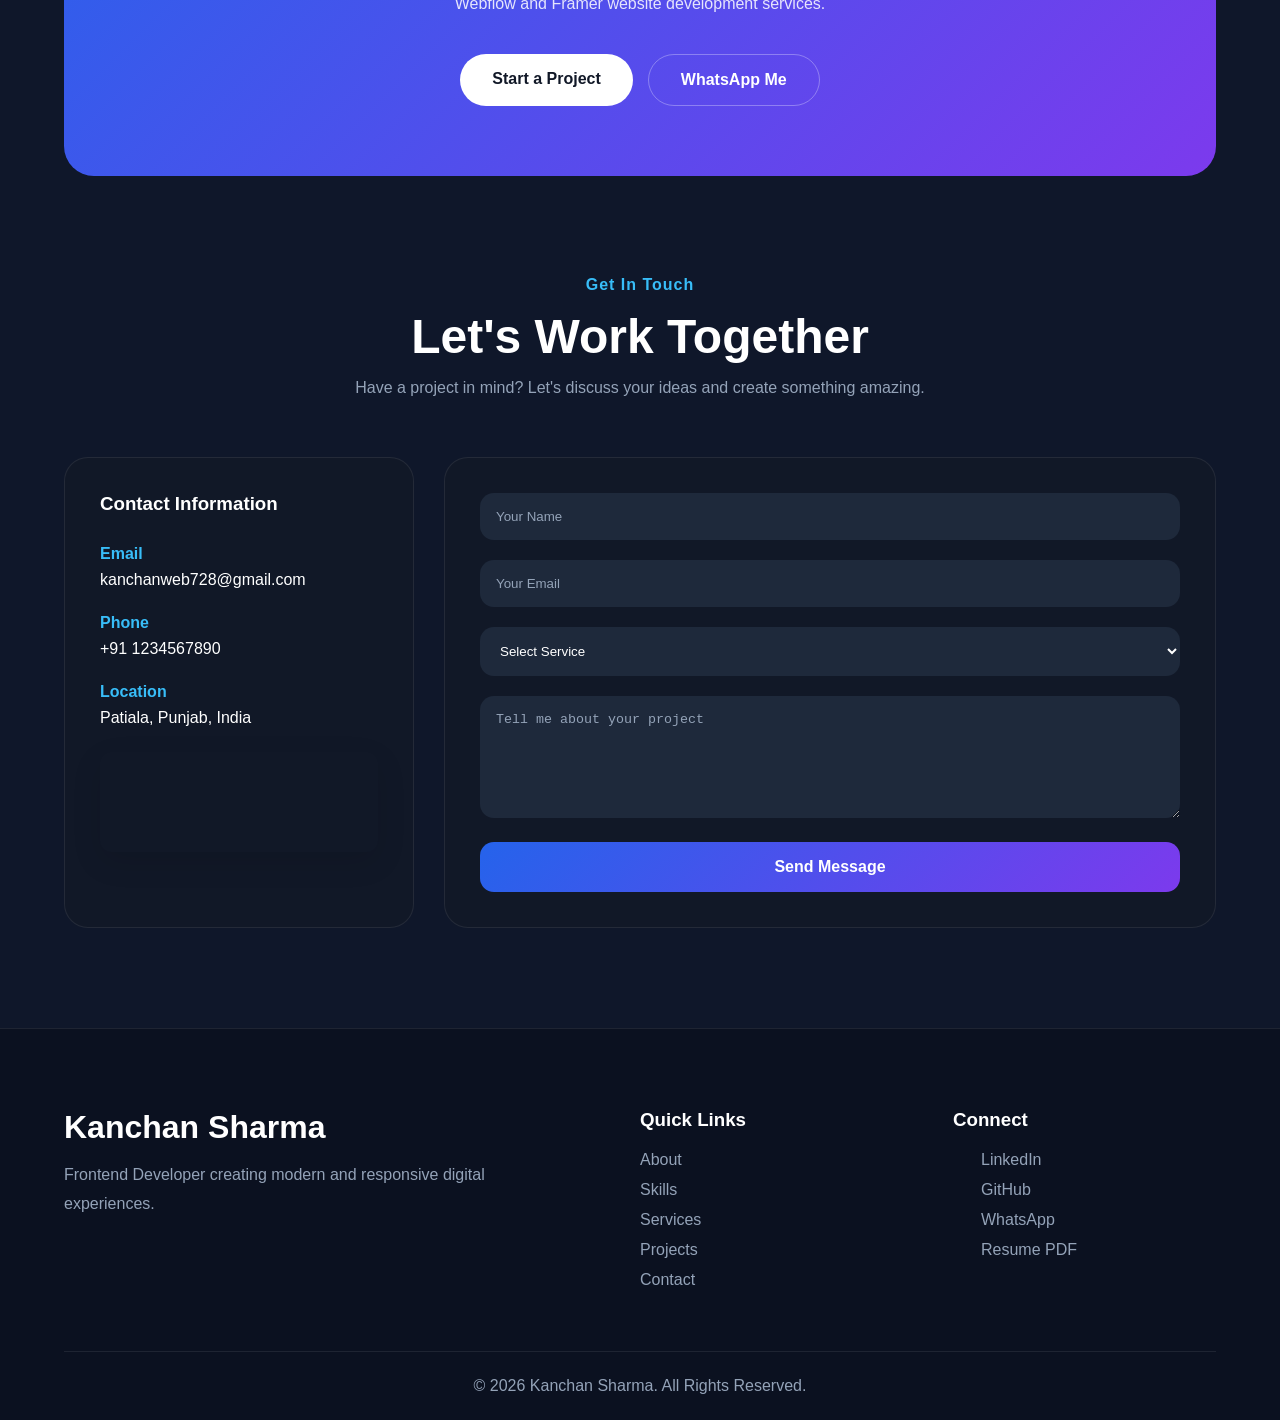
==== commit 17c457a1: "Update index.html" ====
--- a/index.html
+++ b/index.html
@@ -671,13 +671,13 @@
             <div class="info-item">
               <h4>Email</h4>
               <p>
-                <a href="mailto:sk3645797@gmail.com"> sk3645797@gmail.com </a>
+                <a href="mailto:kanchanweb728@gmail.com"> kanchanweb728@gmail.com </a>
               </p>
             </div>
 
             <div class="info-item">
               <h4>Phone</h4>
-              <p><a href="tel:+919056343091"> +91 9056343091 </a></p>
+              <p><a href="tel:+911234567890"> +91 1234567890 </a></p>
             </div>
 
             <div class="info-item">
@@ -686,7 +686,7 @@
             </div>
             <div class="map-wrapper">
               <iframe
-                src="https://maps.google.com/maps?q=Patiala%20Punjab&t=&z=13&ie=UTF8&iwloc=&output=embed"
+                src="https://www.google.com/maps/embed?pb=!1m18!1m12!1m3!1d54891.38608500805!2d76.65609513643757!3d30.6983886747756!2m3!1f0!2f0!3f0!3m2!1i1024!2i768!4f13.1!3m3!1m2!1s0x390fee906da6f81f%3A0x512998f16ce508d8!2sSahibzada%20Ajit%20Singh%20Nagar%2C%20Punjab!5e0!3m2!1sen!2sin!4v1781863817180!5m2!1sen!2sin"
                 loading="lazy"
                 allowfullscreen=""
                 referrerpolicy="no-referrer-when-downgrade"
@@ -697,8 +697,6 @@
 
           <form
             class="contact-form"
-            action="https://formspree.io/f/mdojgrvz"
-            method="POST"
           >
             <div class="form-group">
               <input type="text" name="name" placeholder="Your Name" required />
@@ -791,7 +789,7 @@
             </a>
 
             <a
-              href="https://wa.me/919056343091"
+              href="https://wa.me/911234567890"
               target="_blank"
               rel="noopener noreferrer"
             >
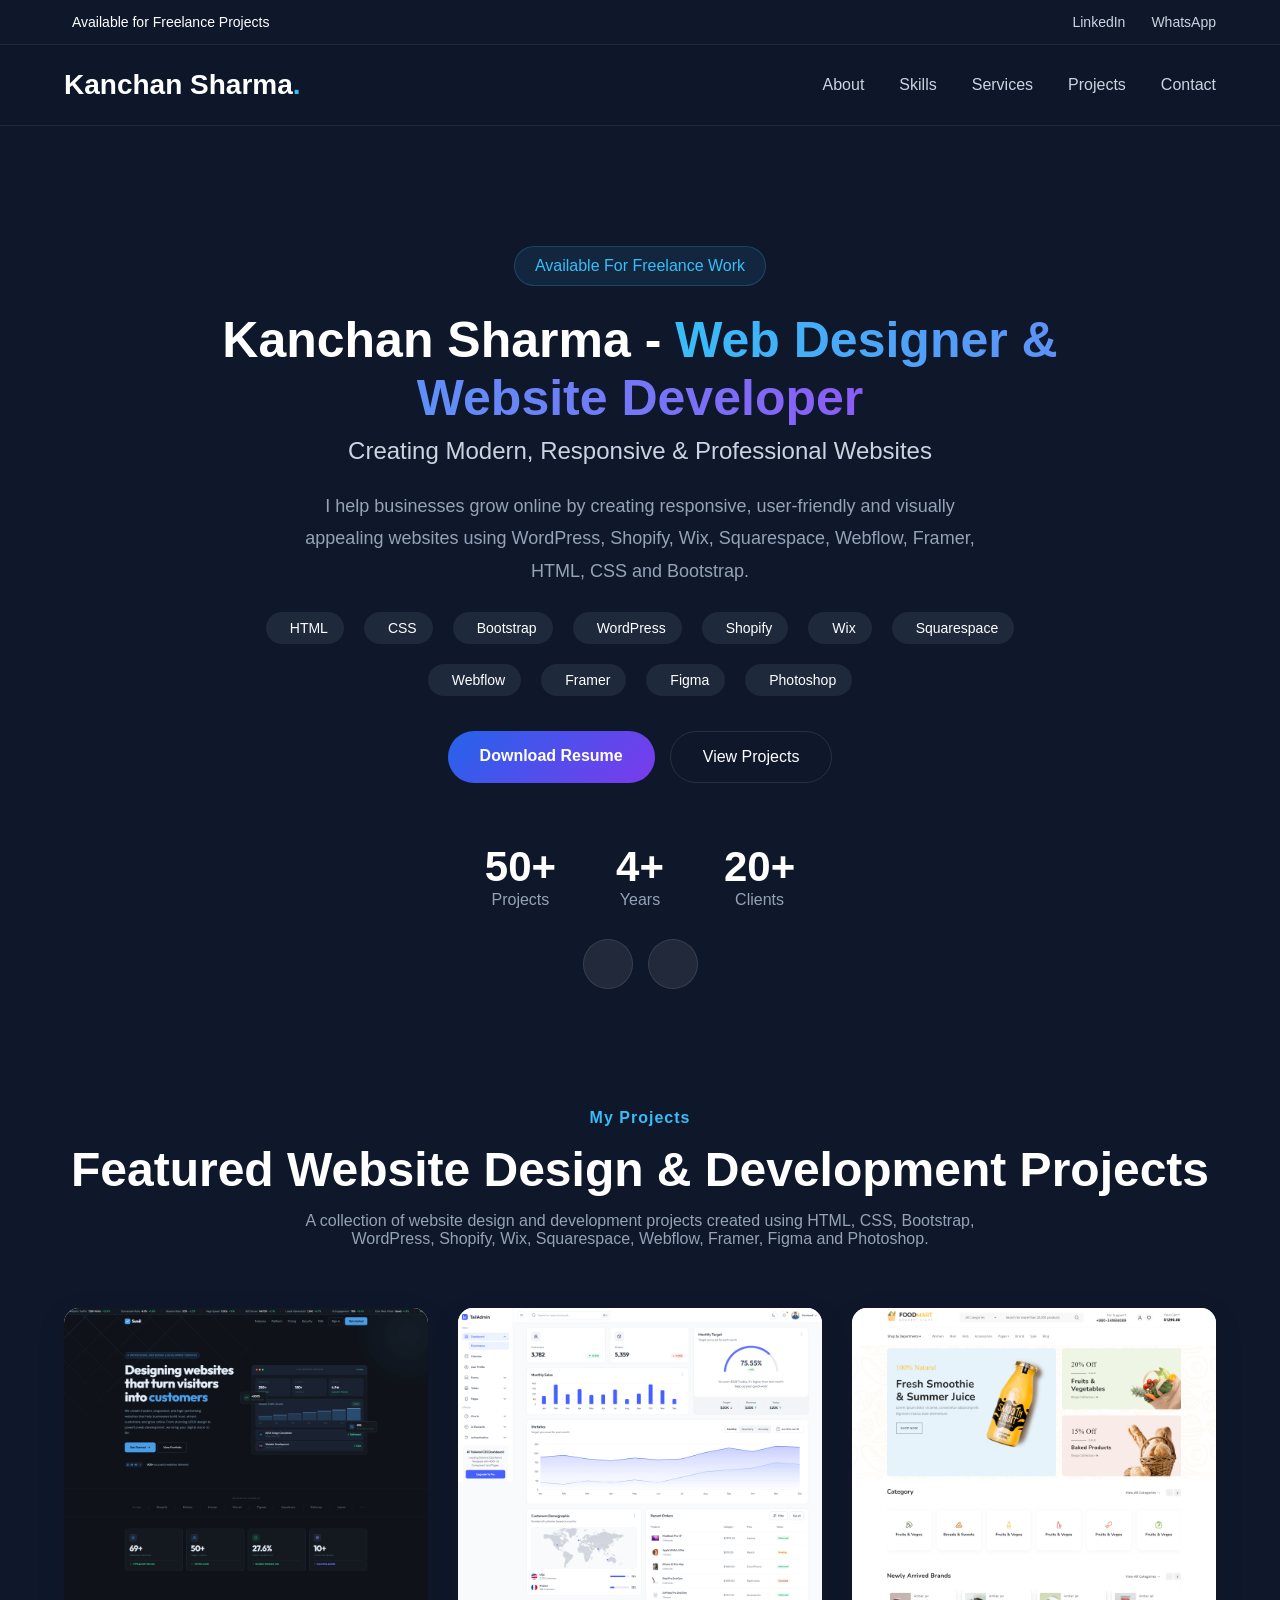
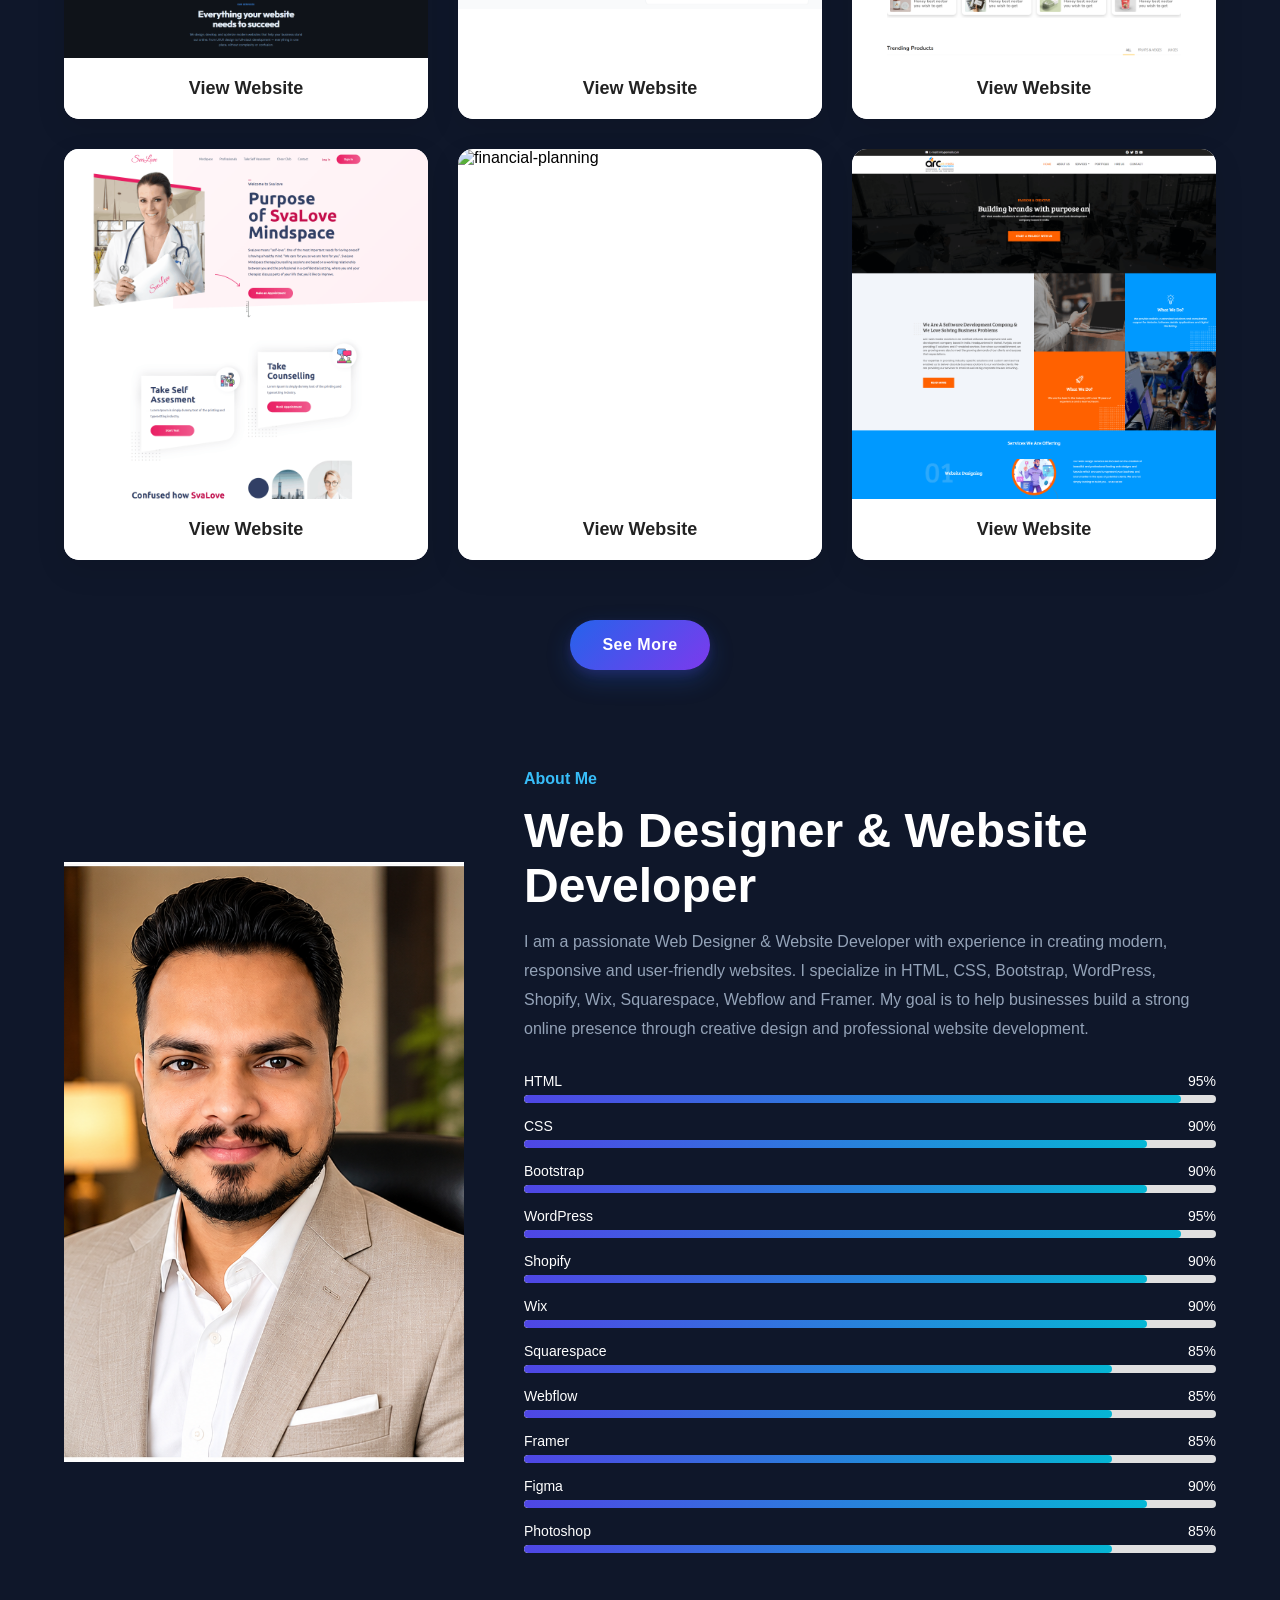
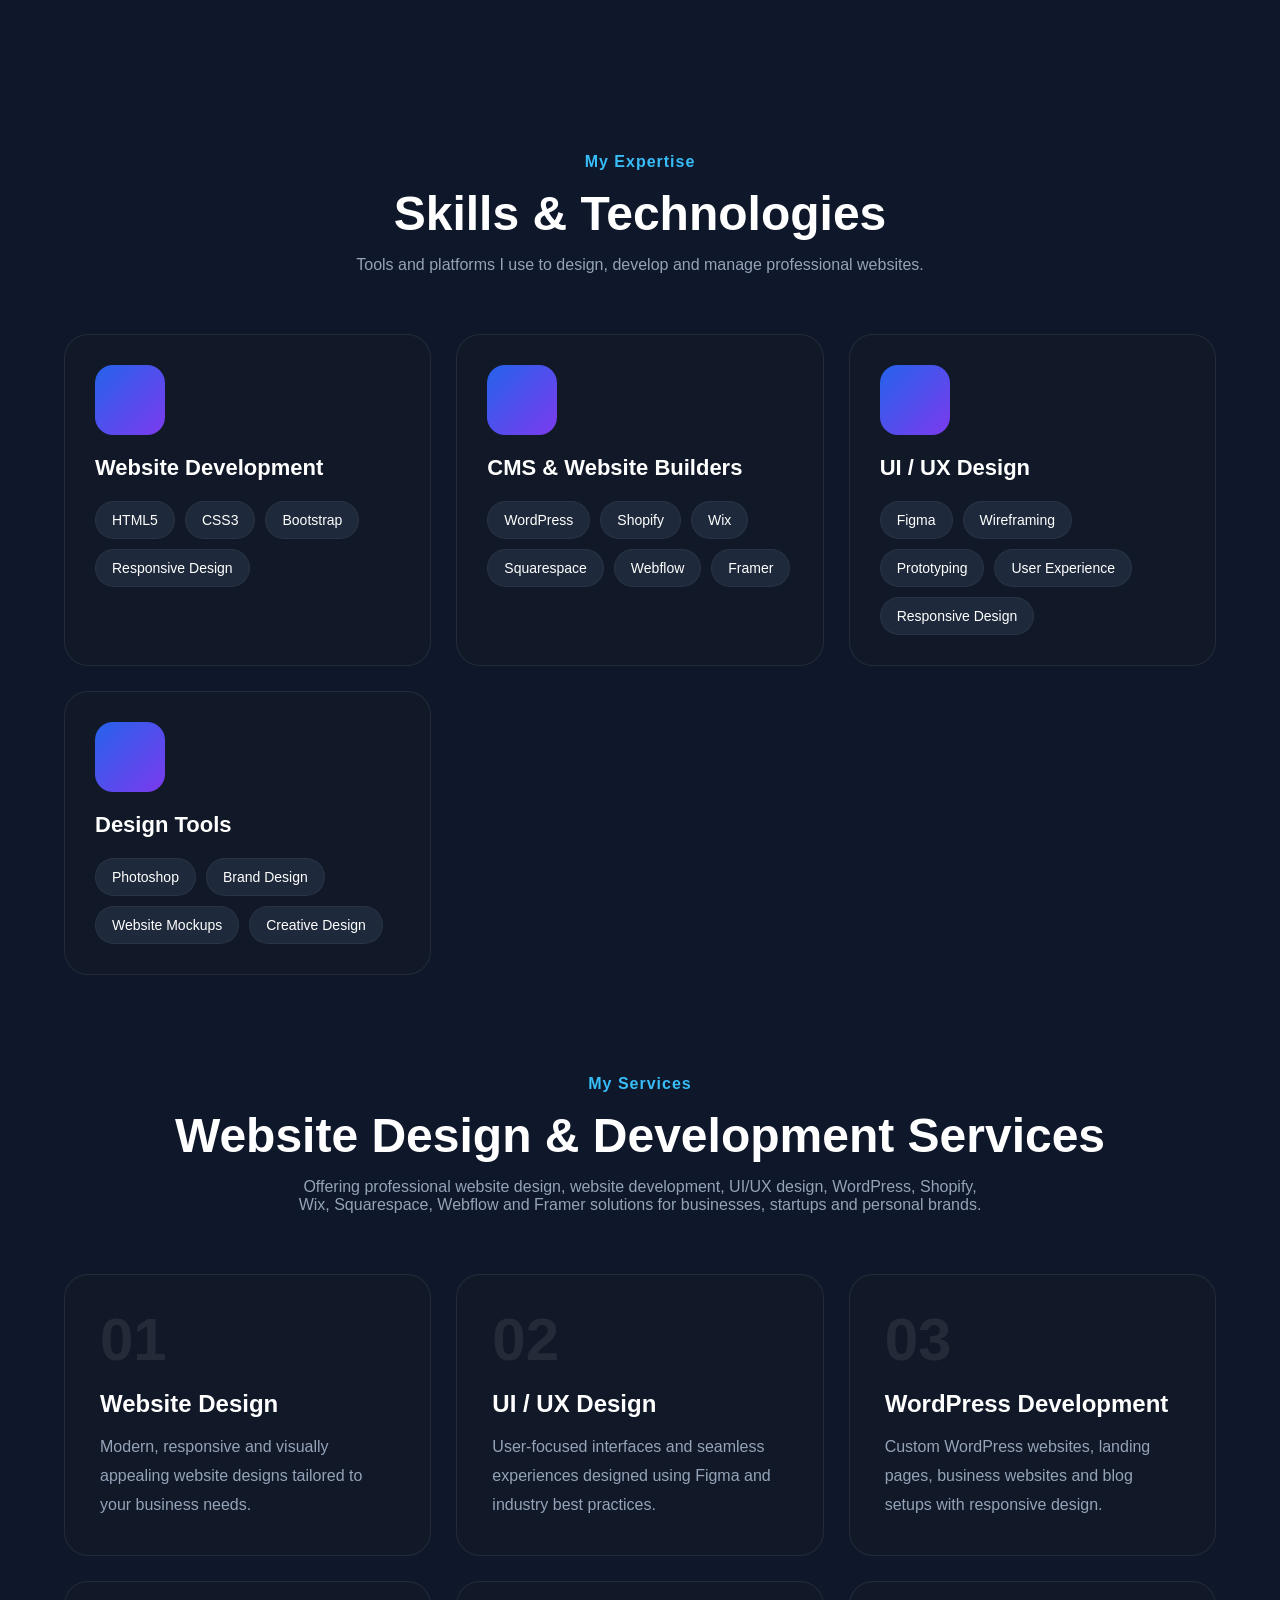
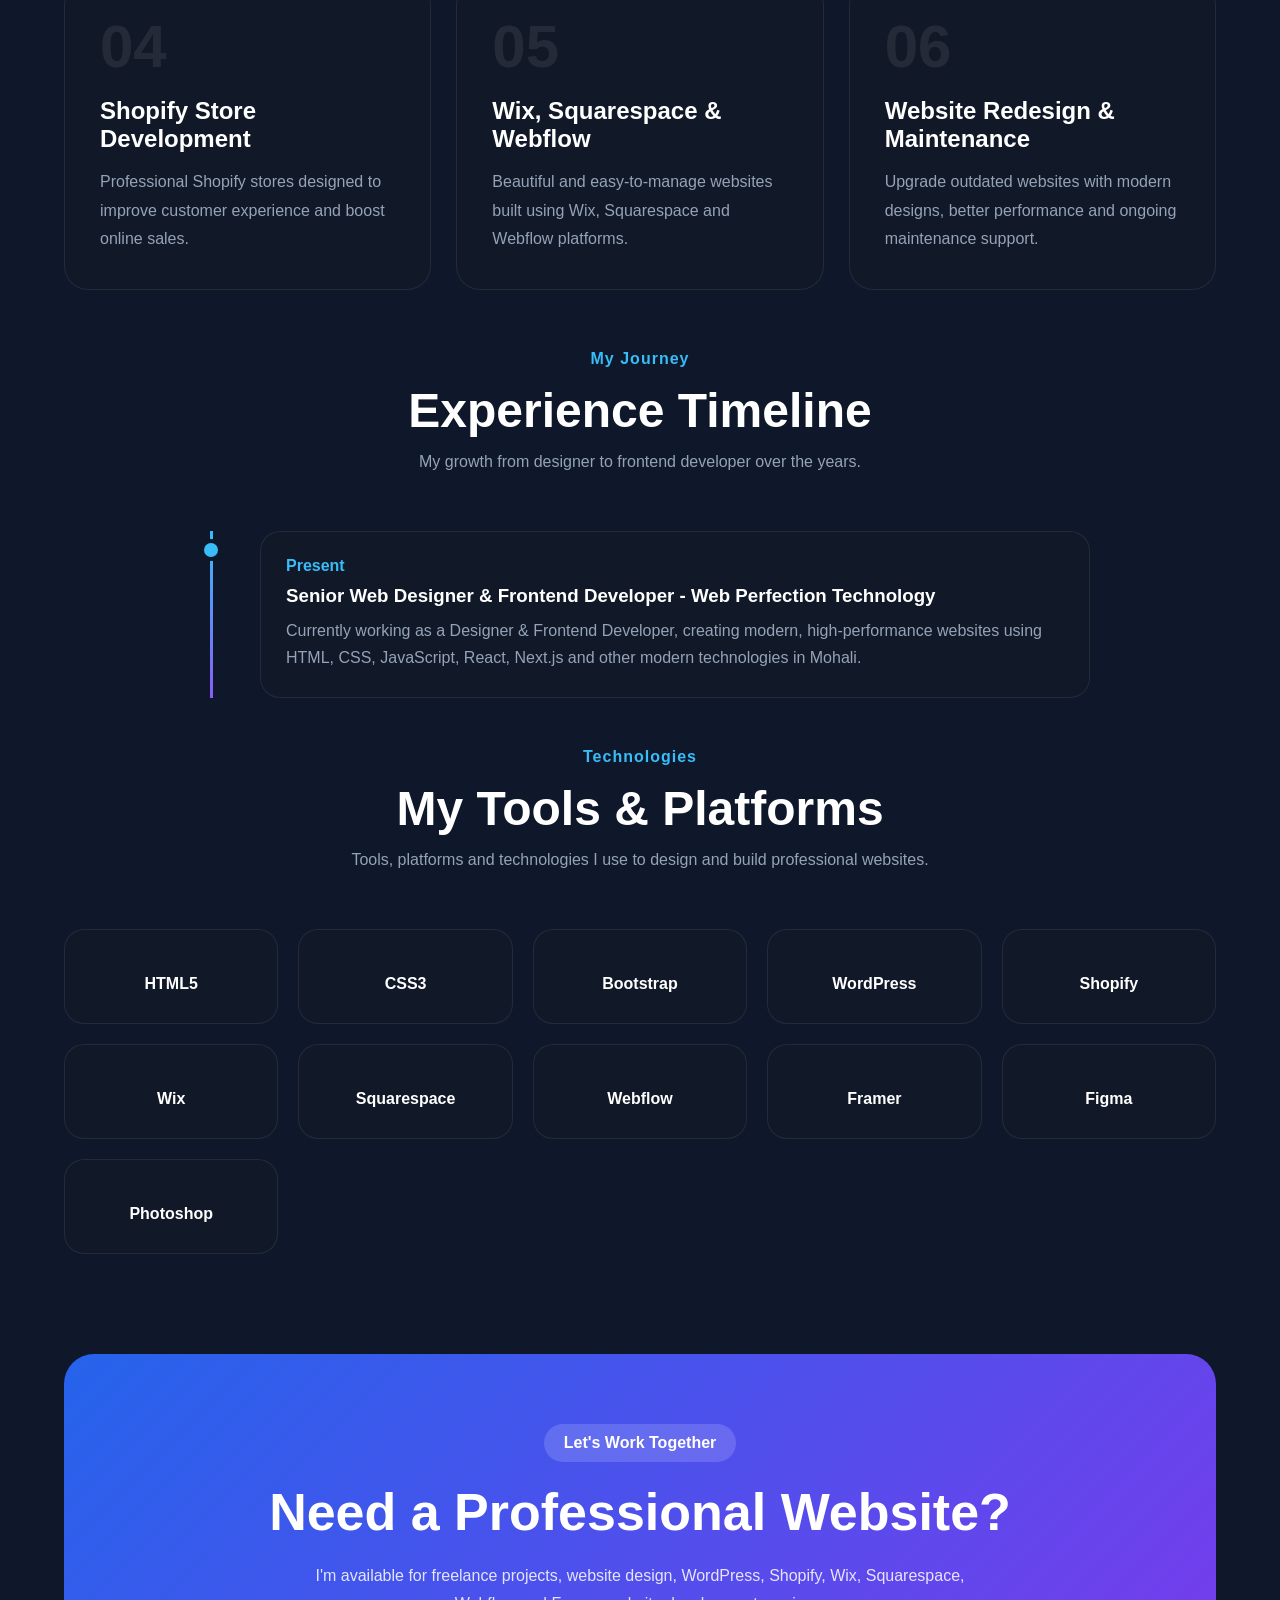
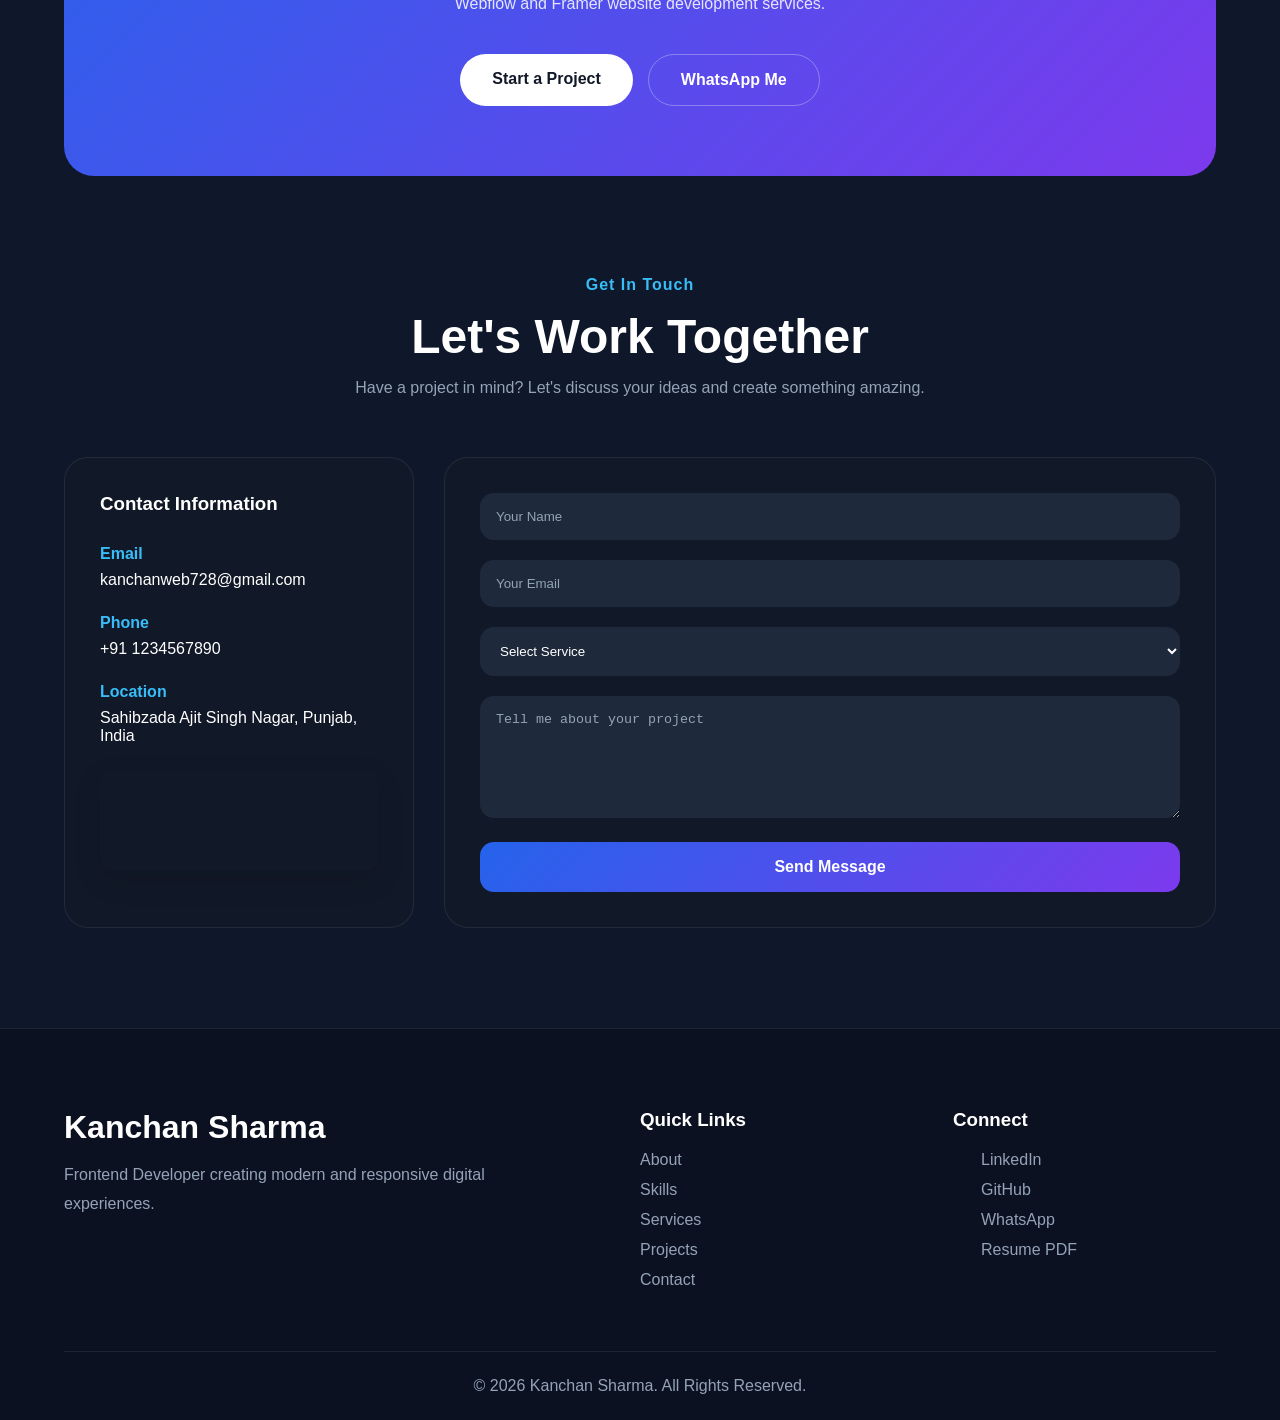
==== commit 17917c12: "Update index.html" ====
--- a/index.html
+++ b/index.html
@@ -682,7 +682,7 @@
 
             <div class="info-item">
               <h4>Location</h4>
-              <p>Patiala, Punjab, India</p>
+              <p>Sahibzada Ajit Singh Nagar, Punjab, India</p>
             </div>
             <div class="map-wrapper">
               <iframe
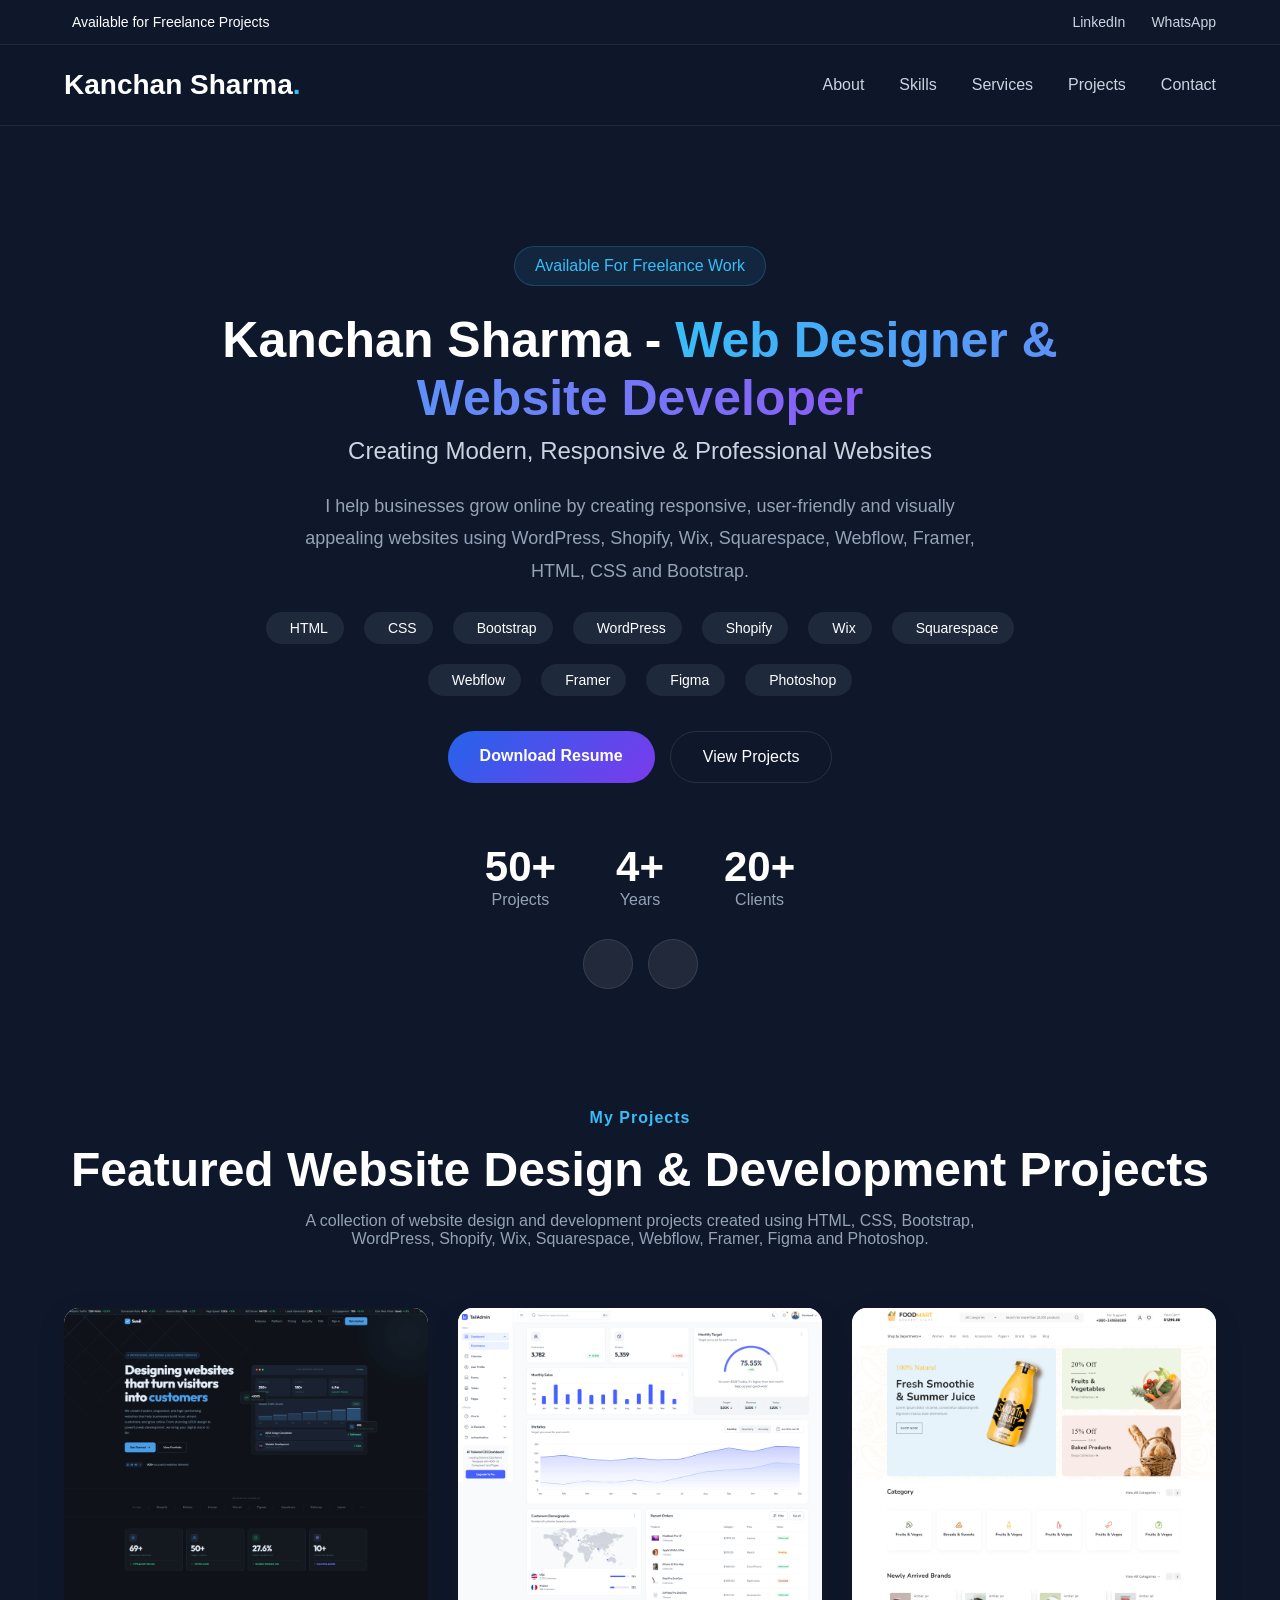
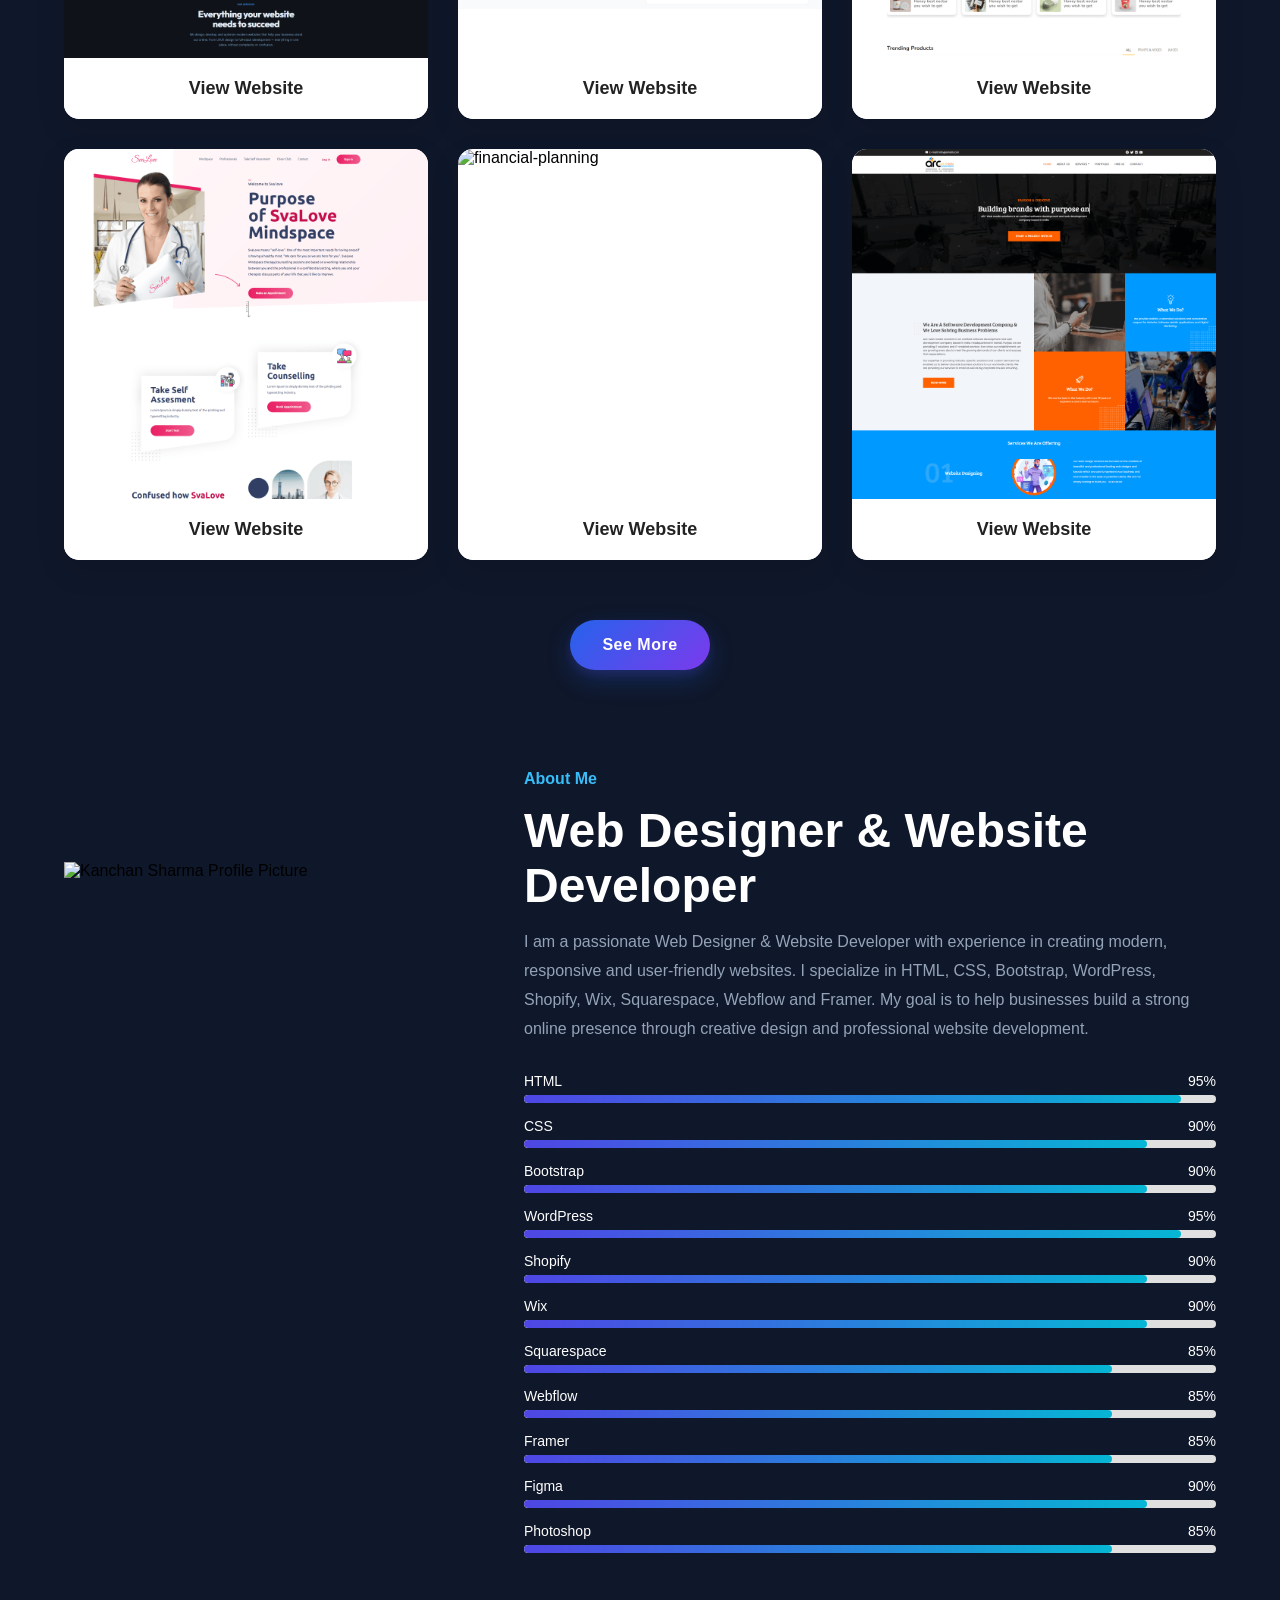
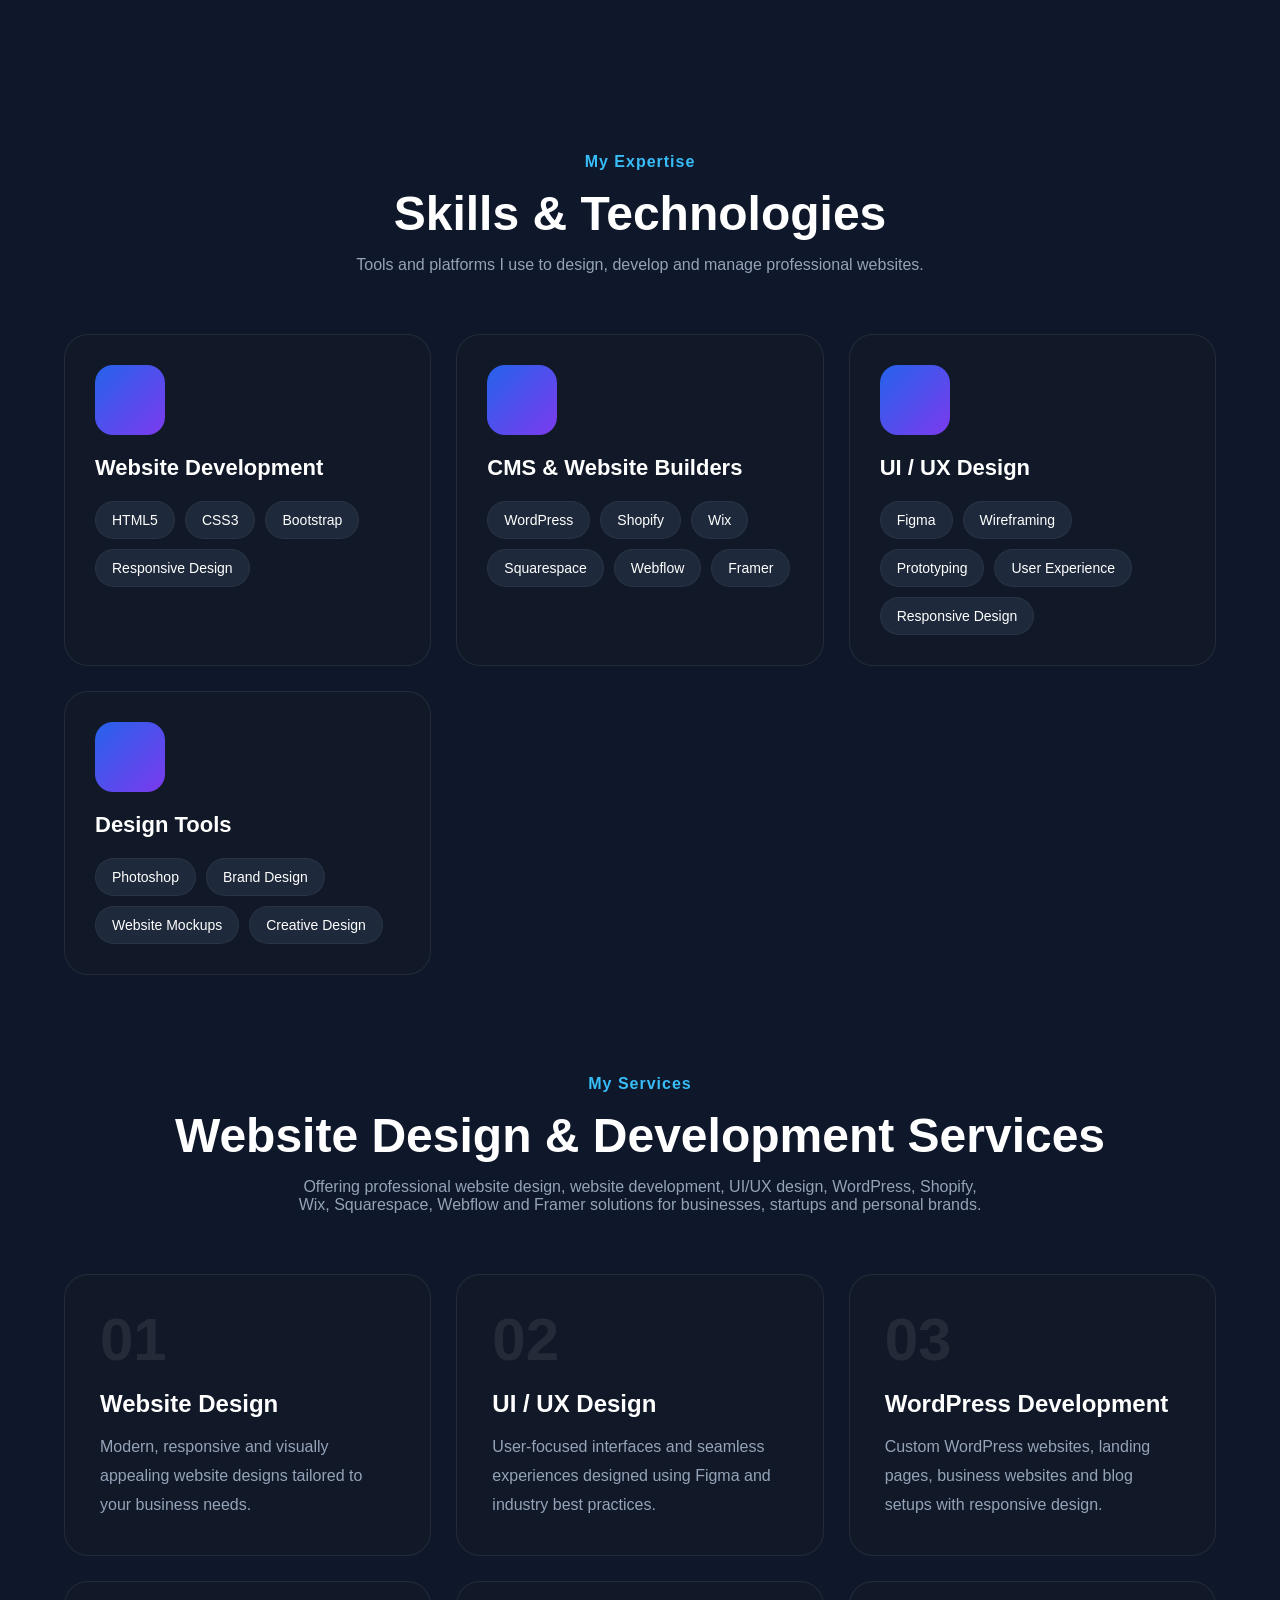
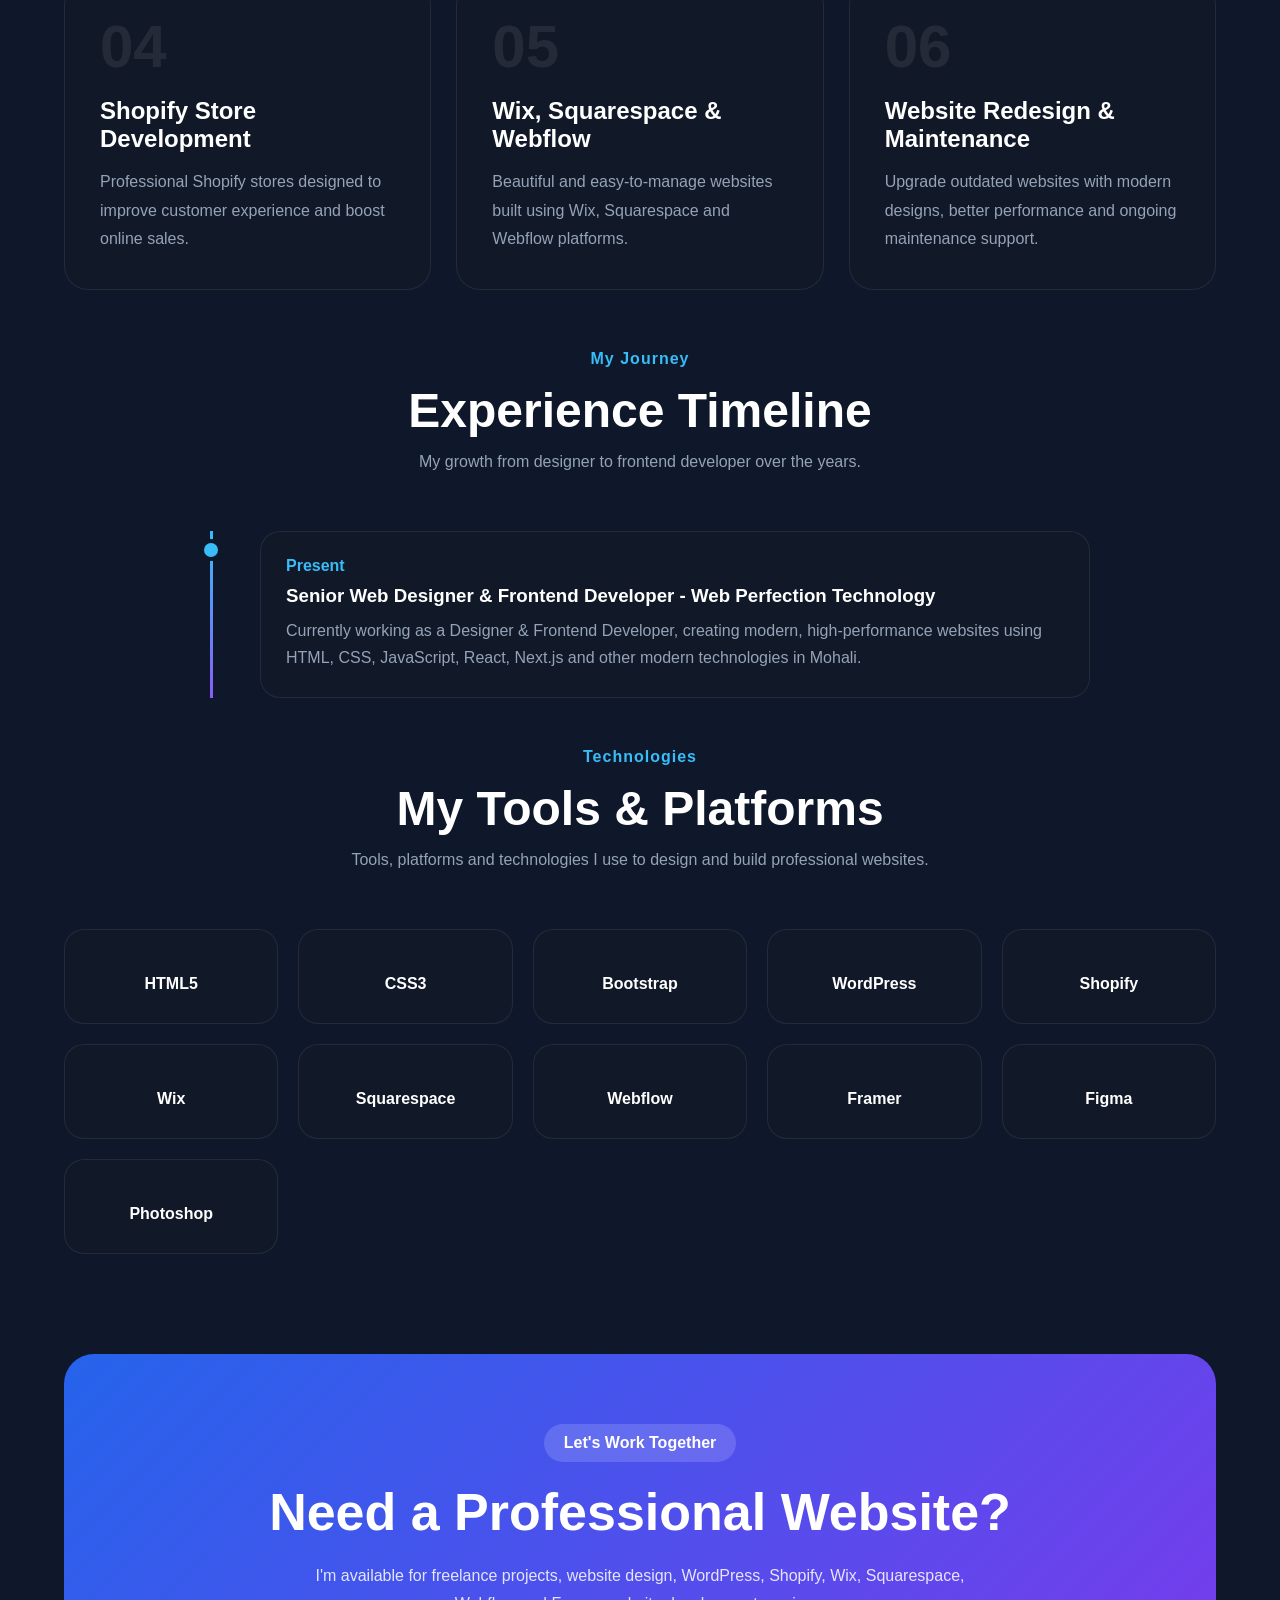
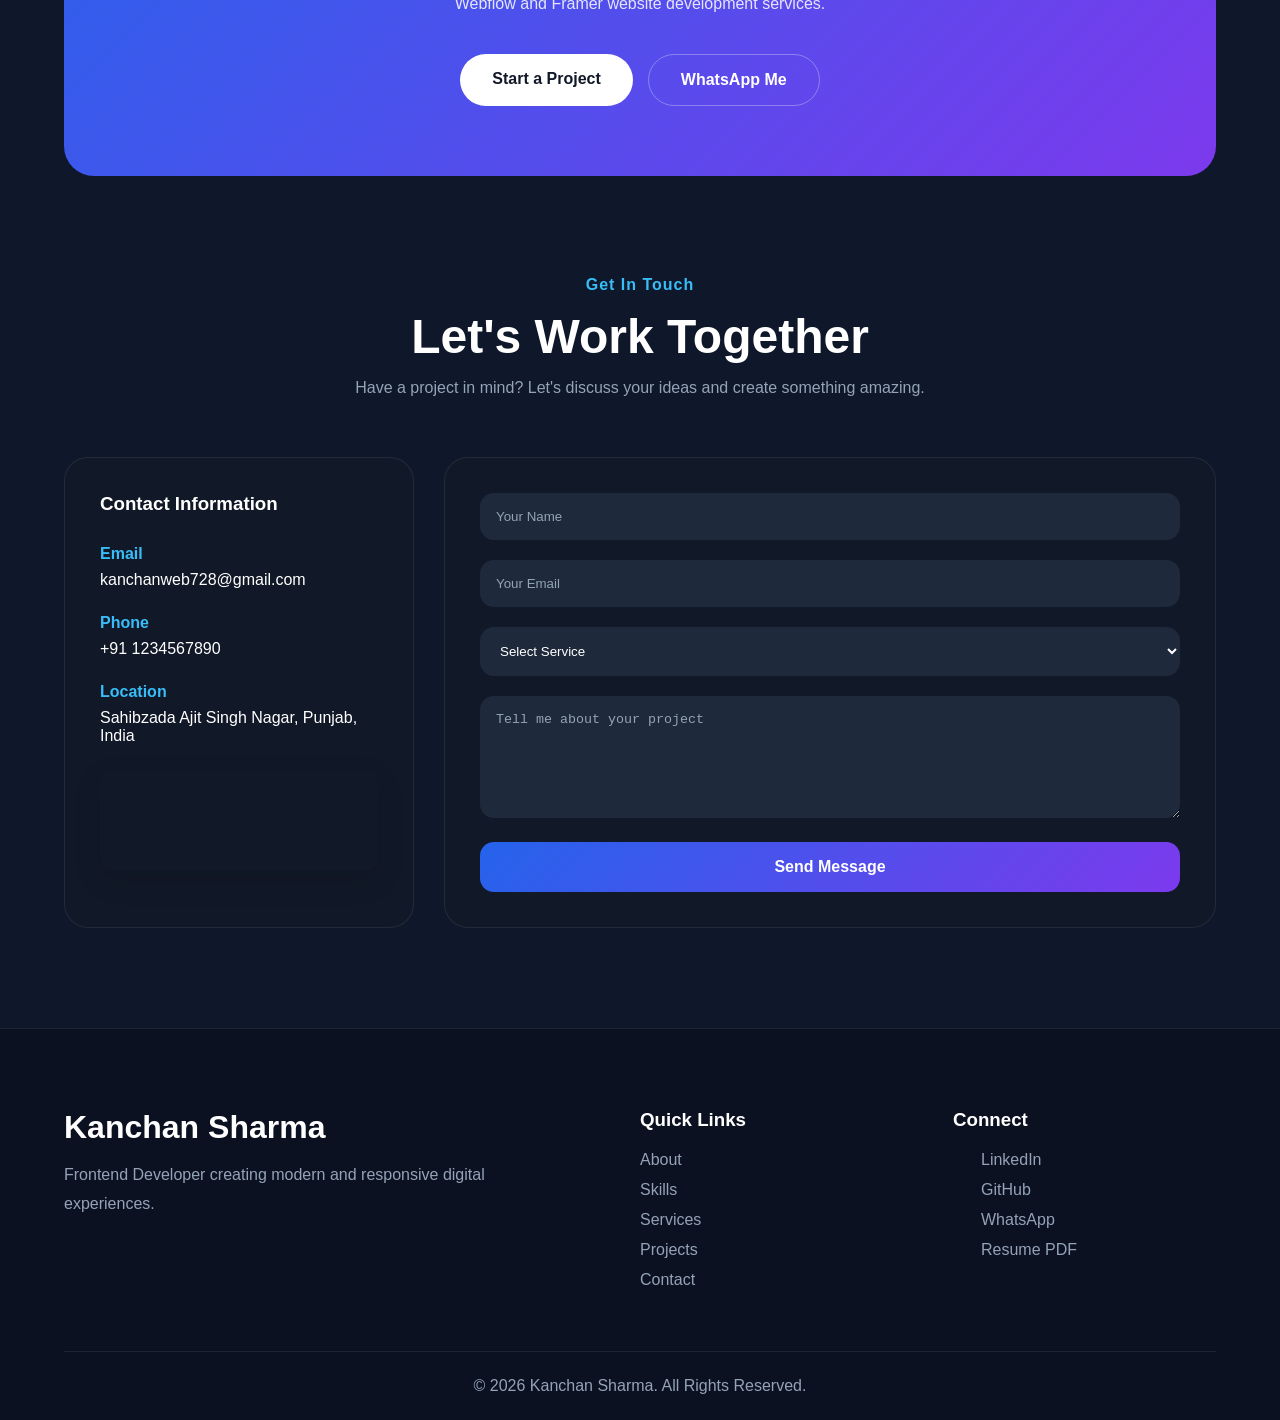
==== commit a0ae89ae: "Update index.html" ====
--- a/index.html
+++ b/index.html
@@ -254,7 +254,7 @@
       <div class="container">
         <div class="about-wrapper">
           <div class="about-left">
-            <img src="img/profile.png" alt="Kanchan Sharma Profile Picture" />
+            <img src="img/about.jpg" alt="Kanchan Sharma Profile Picture" />
           </div>
 
           <div class="about-right">
